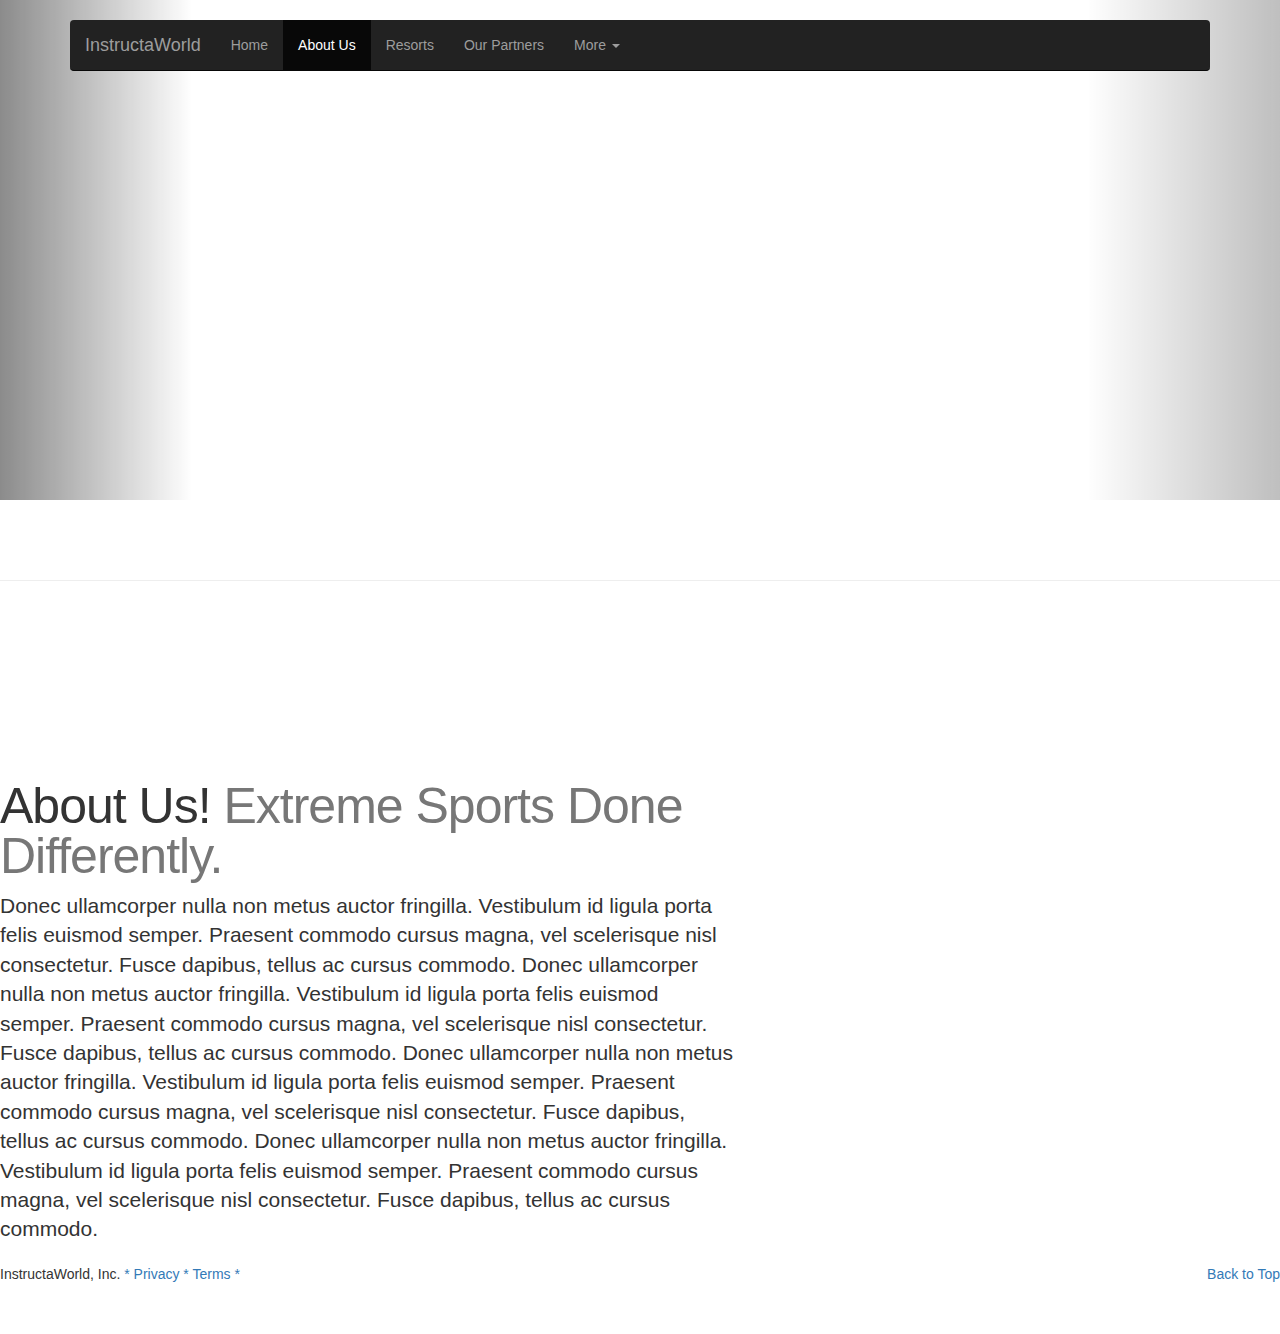
==== aboutus.html @ 67df26f2 "New pages" ====
<!DOCTYPE html>
<html lang="en">
  <head>
  
    <script type="text/JavaScript">
    </script>

  <meta charset="utf-8">
    <meta http-equiv="X-UA-Compatible" content="IE=edge">
    <meta name="viewport" content="width=device-width, initial-scale=1">
    <!-- The above 3 meta tags *must* come first in the head; any other head content must come *after* these tags -->
    <meta name="description" content="">
    <meta name="author" content="">
    <link rel="icon" href="../../favicon.ico">

    <title>InstructaWorld</title>

    <!-- Bootstrap core CSS -->
    <link href="aboutus.css" rel="stylesheet">


    <!-- HTML5 shim and Respond.js for IE8 support of HTML5 elements and media queries -->
    <!--[if lt IE 9]>
      <script src="https://oss.maxcdn.com/html5shiv/3.7.2/html5shiv.min.js"></script>
      <script src="https://oss.maxcdn.com/respond/1.4.2/respond.min.js"></script>
    <![endif]-->

    <!-- Custom styles for this template -->
    <link href="index.js" rel="javascript">
  </head>

<body>
    <div class="navbar-wrapper">
      <div class="container">

        <nav class="navbar navbar-inverse navbar-static-top">
          <div class="container">
            <div class="navbar-header">
              <button type="button" class="navbar-toggle collapsed" data-toggle="collapse" data-target="#navbar" aria-expanded="false" aria-controls="navbar">
                <span class="sr-only">InstructaWorld</span>
                <span class="icon-bar"></span>
                <span class="icon-bar"></span>
                <span class="icon-bar"></span>
              </button>
              <a class="navbar-brand" href="#">InstructaWorld</a>
            </div>
            <div id="navbar" class="navbar-collapse collapse">
              <ul class="nav navbar-nav">
                <li><a href="#home">Home</a></li>
                <li class="active"><a href="#about">About Us</a></li>
                <li><a href="#contact">Resorts</a></li>
                <li><a href="#contact">Our Partners</a></li>
                <li class="dropdown">
                  <a href="#" class="dropdown-toggle" data-toggle="dropdown" role="button" aria-haspopup="true" aria-expanded="false">More <span class="caret"></span></a>
                  <ul class="dropdown-menu">
                    <li><a href="#">Facebook</a></li>
                    <li><a href="#">Twitter</a></li>
                    <li><a href="#">Instagram</a></li>
                    <li role="separator" class="divider"></li>
                    <li class="dropdown-header">Navigate</li>
                    <li><a href="#">One</a></li>
                    <li><a href="#">Two</a></li>
                  </ul>
                </li>
              </ul>
            </div>
          </div>
        </nav>

      </div>
    </div>


    <!-- Carousel
    ================================================== -->
    <div id="myCarousel" class="carousel slide" data-ride="carousel">
      <!-- Indicators -->
      <ol class="carousel-indicators">
        <li data-target="#myCarousel" data-slide-to="0" class="active"></li>
        <li data-target="#myCarousel" data-slide-to="1"></li>
        <li data-target="#myCarousel" data-slide-to="2"></li>
      </ol>
      <div class="carousel-inner" role="listbox">
        <div class="item active">
          <img class="first-slide" src="data:image/gif;alpsimg.jpeg==" alt="First slide">
          <div class="container">
            <div class="carousel-caption">
              <h1>InstructaWorld</h1>
              <p>Join us and help disrupt and improve the way you find/book guides and instructors for adventure sports!</p>
              <p><a class="btn btn-lg btn-primary" href="#" role="button">Sign Up Today</a></p>
            </div>
          </div>
        </div>
        <div class="item">
          <img class="second-slide" src="[data-uri]" alt="Second slide">
          <div class="container">
            <div class="carousel-caption">
              <h1>Explore New Horizons.</h1>
              <p>Cras justo odio, dapibus ac facilisis in, egestas eget quam. Donec id elit non mi porta gravida at eget metus. Nullam id dolor id nibh ultricies vehicula ut id elit.</p>
              <p><a class="btn btn-lg btn-primary" href="#" role="button">Learn more</a></p>
            </div>
          </div>
        </div>
        <div class="item">
          <img class="third-slide" src="[data-uri]" alt="Third slide">
          <div class="container">
            <div class="carousel-caption">
              <h1>Book Today.</h1>
              <p>Cras justo odio, dapibus ac facilisis in, egestas eget quam. Donec id elit non mi porta gravida at eget metus. Nullam id dolor id nibh ultricies vehicula ut id elit.</p>
              <p><a class="btn btn-lg btn-primary" href="#" role="button">Browse gallery</a></p>
            </div>
          </div>
        </div>
      </div>
      <a class="left carousel-control" href="#myCarousel" role="button" data-slide="prev">
        <span class="glyphicon glyphicon-chevron-left" aria-hidden="true"></span>
        <span class="sr-only">Previous</span>
      </a>
      <a class="right carousel-control" href="#myCarousel" role="button" data-slide="next">
        <span class="glyphicon glyphicon-chevron-right" aria-hidden="true"></span>
        <span class="sr-only">Next</span>
      </a>
    </div>

    <!-- /.carousel -->


      <!-- START THE FEATURETTES -->

      <hr class="featurette-divider">

      <div class="row featurette">
        <div class="col-md-7">
          <h2 class="featurette-heading">About Us!<span class="text-muted"> Extreme Sports Done Differently.</span></h2>
          <p class="lead">Donec ullamcorper nulla non metus auctor fringilla. Vestibulum id ligula porta felis euismod semper. Praesent commodo cursus magna, vel scelerisque nisl consectetur. Fusce dapibus, tellus ac cursus commodo. Donec ullamcorper nulla non metus auctor fringilla. Vestibulum id ligula porta felis euismod semper. Praesent commodo cursus magna, vel scelerisque nisl consectetur. Fusce dapibus, tellus ac cursus commodo. Donec ullamcorper nulla non metus auctor fringilla. Vestibulum id ligula porta felis euismod semper. Praesent commodo cursus magna, vel scelerisque nisl consectetur. Fusce dapibus, tellus ac cursus commodo. Donec ullamcorper nulla non metus auctor fringilla. Vestibulum id ligula porta felis euismod semper. Praesent commodo cursus magna, vel scelerisque nisl consectetur. Fusce dapibus, tellus ac cursus commodo.</p>
        </div>
      </div>

      <!-- /END THE FEATURETTES -->


      <!-- FOOTER -->
      <footer>
        <p class="pull-right"><a href="#">Back to Top</a></p>
        <p>InstructaWorld, Inc. <a href="#"> * Privacy * </a><a href="#">Terms * </a></p>
      </footer>

    </div><!-- /.container -->


    <!-- Bootstrap core JavaScript
    ================================================== -->
    <!-- Placed at the end of the document so the pages load faster -->
    <script src="https://ajax.googleapis.com/ajax/libs/jquery/1.11.3/jquery.min.js"></script>
    <script>window.jQuery || document.write('<script src="../../assets/js/vendor/jquery.min.js"><\/script>')</script>
    <script src="../../dist/js/bootstrap.min.js"></script>
    <!-- Just to make our placeholder images work. Don't actually copy the next line! -->
    <script src="../../assets/js/vendor/holder.min.js"></script>
    <!-- IE10 viewport hack for Surface/desktop Windows 8 bug -->
    <script src="../../assets/js/ie10-viewport-bug-workaround.js"></script>
  

<svg xmlns="http://www.w3.org/2000/svg" width="500" height="500" viewBox="0 0 500 500" preserveAspectRatio="none" style="display: none; visibility: hidden; position: absolute; top: -100%; left: -100%;"><defs><style type="text/css"></style></defs><text x="0" y="25" style="font-weight:bold;font-size:25pt;font-family:Arial, Helvetica, Open Sans, sans-serif">500x500</text></svg>

  
  </body>


</html>
---- aboutus.css ----
/* GLOBAL STYLES
-------------------------------------------------- */
/* Padding below the footer and lighter body text */
h1 {
  
  background-color: #777;
}

body {
  padding-bottom: 40px;
  color: #777;
}


/* CUSTOMIZE THE NAVBAR
-------------------------------------------------- */

/* Special class on .container surrounding .navbar, used for positioning it into place. */
.o-formfield-size {

  position: center;
  border-color: #505050;
  border-width: 100;

}

.o-formfield-font {
  font-style: italic;
  font-style: bold;
}

.o-formfield-font1 {
  color: #3366FF;
}

.o-formfield-size1 {
  border-color: #3366FF;
}

.navbar-wrapper {
  position: absolute;
  top: 0;
  right: 0;
  left: 0;
  z-index: 20;
}

/* Flip around the padding for proper display in narrow viewports */
.navbar-wrapper > .container {
  padding-right: 0;
  padding-left: 0;
}
.navbar-wrapper .navbar {
  padding-right: 15px;
  padding-left: 15px;
}
.navbar-wrapper .navbar .container {
  width: auto;
}


/* CUSTOMIZE THE CAROUSEL
-------------------------------------------------- */

/* Carousel base class */
.carousel {
  height: 500px;
  margin-bottom: 60px;
}
/* Since positioning the image, we need to help out the caption */
.carousel-caption {
  z-index: 10;
}

/* Declare heights because of positioning of img element */

.carousel-inner > .item > img {
  position: absolute;
  top: 0;
  left: 0;
  min-width: 100%;
  height: 500px;
}


/* MARKETING CONTENT
-------------------------------------------------- */

/* Center align the text within the three columns below the carousel */
.marketing .col-lg-4 {
  margin-bottom: 20px;
  text-align: center;
}
.marketing h2 {
  font-weight: normal;
}
.marketing .col-lg-4 p {
  margin-right: 10px;
  margin-left: 10px;
}


/* Featurettes
------------------------- */

.featurette-divider {
  margin: 80px 0; /* Space out the Bootstrap <hr> more */
}

/* Thin out the marketing headings */
.featurette-heading {
  font-weight: 300;
  line-height: 1;
  letter-spacing: -1px;
}


/* RESPONSIVE CSS
-------------------------------------------------- */

@media (min-width: 768px) {
  /* Navbar positioning foo */
  .navbar-wrapper {
    margin-top: 20px;
  }
  .navbar-wrapper .container {
    padding-right: 15px;
    padding-left: 15px;
  }
  .navbar-wrapper .navbar {
    padding-right: 0;
    padding-left: 0;
  }

  /* The navbar becomes detached from the top, so we round the corners */
  .navbar-wrapper .navbar {
    border-radius: 4px;
  }

  /* Bump up size of carousel content */
  .carousel-caption p {
    margin-bottom: 20px;
    font-size: 21px;
    line-height: 1.4;
  }

  .featurette-heading {
    font-size: 50px;
  }
}

@media (min-width: 992px) {
  .featurette-heading {
    margin-top: 120px;
  }
}
/*!
 * IE10 viewport hack for Surface/desktop Windows 8 bug
 * Copyright 2014-2015 Twitter, Inc.
 * Licensed under MIT (https://github.com/twbs/bootstrap/blob/master/LICENSE)
 */

/*
 * See the Getting Started docs for more information:
 * http://getbootstrap.com/getting-started/#support-ie10-width
 */
@-webkit-viewport { width: device-width; }
@-moz-viewport    { width: device-width; }
@-ms-viewport     { width: device-width; }
@-o-viewport      { width: device-width; }
@viewport         { width: device-width; }
/*!
 * Bootstrap v3.3.6 (http://getbootstrap.com)
 * Copyright 2011-2015 Twitter, Inc.
 * Licensed under MIT (https://github.com/twbs/bootstrap/blob/master/LICENSE)
 */
/*! normalize.css v3.0.3 | MIT License | github.com/necolas/normalize.css */
html {
    font-family: sans-serif;
    -webkit-text-size-adjust: 100%;
    -ms-text-size-adjust: 100%
}

body {
    margin: 0
}

article, aside, details, figcaption, figure, footer, header, hgroup,
main, menu, nav, section, summary {
    display: block
}

audio, canvas, progress, video {
    display: inline-block;
    vertical-align: baseline
}

audio:not([controls]) {
    display: none;
    height: 0
}

[hidden], template {
    display: none
}

a {
    background-color: transparent
}

a:active, a:hover {
    outline: 0
}

abbr[title] {
    border-bottom: 1px dotted
}

b, strong {
    font-weight: 700
}

dfn {
    font-style: italic
}

h1 {
    margin: .67em 0;
    font-size: 2em
}

mark {
    color: #000;
    background: #ff0
}

small {
    font-size: 80%
}

sub, sup {
    position: relative;
    font-size: 75%;
    line-height: 0;
    vertical-align: baseline
}

sup {
    top: -.5em
}

sub {
    bottom: -.25em
}

img {
    border: 0
}

svg:not(:root) {
    overflow: hidden
}

figure {
    margin: 1em 40px
}

hr {
    height: 0;
    -webkit-box-sizing: content-box;
    -moz-box-sizing: content-box;
    box-sizing: content-box
}

pre {
    overflow: auto
}

code, kbd, pre, samp {
    font-family: monospace, monospace;
    font-size: 1em
}

button, input, optgroup, select, textarea {
    margin: 0;
    font: inherit;
    color: inherit
}

button {
    overflow: visible
}

button, select {
    text-transform: none
}

button, html input[type=button], input[type=reset], input[type=submit] {
    -webkit-appearance: button;
    cursor: pointer
}

button[disabled], html input[disabled] {
    cursor: default
}

button::-moz-focus-inner, input::-moz-focus-inner {
    padding: 0;
    border: 0
}

input {
    line-height: normal
}

input[type=checkbox], input[type=radio] {
    -webkit-box-sizing: border-box;
    -moz-box-sizing: border-box;
    box-sizing: border-box;
    padding: 0
}

input[type=number]::-webkit-inner-spin-button, input[type=number]::-webkit-outer-spin-button {
    height: auto
}

input[type=search] {
    -webkit-box-sizing: content-box;
    -moz-box-sizing: content-box;
    box-sizing: content-box;
    -webkit-appearance: textfield
}

input[type=search]::-webkit-search-cancel-button, input[type=search]::-webkit-search-decoration {
    -webkit-appearance: none
}

fieldset {
    padding: .35em .625em .75em;
    margin: 0 2px;
    border: 1px solid silver
}

legend {
    padding: 0;
    border: 0
}

textarea {
    overflow: auto
}

optgroup {
    font-weight: 700
}

table {
    border-spacing: 0;
    border-collapse: collapse
}

td, th {
    padding: 0
}

/*! Source: https://github.com/h5bp/html5-boilerplate/blob/master/src/css/main.css */
@media print {
    *,
    :after, :before {
        color: #000 !important;
        text-shadow: none !important;
        background: 0 0 !important;
        -webkit-box-shadow: none !important;
        box-shadow: none !important
    }

    a, a:visited {
        text-decoration: underline
    }

    a[href]:after {
        content: " (" attr(href) ")"
    }

    abbr[title]:after {
        content: " (" attr(title) ")"
    }

    a[href^="javascript:"]:after, a[href^="#"]:after {
        content: ""
    }

    blockquote, pre {
        border: 1px solid #999;
        page-break-inside: avoid
    }

    thead {
        display: table-header-group
    }

    img, tr {
        page-break-inside: avoid
    }

    img {
        max-width: 100% !important
    }

    h2, h3, p {
        orphans: 3;
        widows: 3
    }

    h2, h3 {
        page-break-after: avoid
    }

    .navbar {
        display: none
    }

    .btn>.caret, .dropup>.btn>.caret {
        border-top-color: #000 !important
    }

    .label {
        border: 1px solid #000
    }

    .table {
        border-collapse: collapse !important
    }

    .table td, .table th {
        background-color: #fff !important
    }

    .table-bordered td, .table-bordered th {
        border: 1px solid #ddd !important
    }
}

@font-face {
    font-family: 'Glyphicons Halflings';
    src: url(../fonts/glyphicons-halflings-regular.eot);
    src: url(../fonts/glyphicons-halflings-regular.eot?#iefix) format('embedded-opentype'), url(../fonts/glyphicons-halflings-regular.woff2) format('woff2'), url(../fonts/glyphicons-halflings-regular.woff) format('woff'), url(../fonts/glyphicons-halflings-regular.ttf) format('truetype'), url(../fonts/glyphicons-halflings-regular.svg#glyphicons_halflingsregular) format('svg')
}

.glyphicon {
    position: relative;
    top: 1px;
    display: inline-block;
    font-family: 'Glyphicons Halflings';
    font-style: normal;
    font-weight: 400;
    line-height: 1;
    -webkit-font-smoothing: antialiased;
    -moz-osx-font-smoothing: grayscale
}

.glyphicon-asterisk:before {
    content: "\002a"
}

.glyphicon-plus:before {
    content: "\002b"
}

.glyphicon-eur:before, .glyphicon-euro:before {
    content: "\20ac"
}

.glyphicon-minus:before {
    content: "\2212"
}

.glyphicon-cloud:before {
    content: "\2601"
}

.glyphicon-envelope:before {
    content: "\2709"
}

.glyphicon-pencil:before {
    content: "\270f"
}

.glyphicon-glass:before {
    content: "\e001"
}

.glyphicon-music:before {
    content: "\e002"
}

.glyphicon-search:before {
    content: "\e003"
}

.glyphicon-heart:before {
    content: "\e005"
}

.glyphicon-star:before {
    content: "\e006"
}

.glyphicon-star-empty:before {
    content: "\e007"
}

.glyphicon-user:before {
    content: "\e008"
}

.glyphicon-film:before {
    content: "\e009"
}

.glyphicon-th-large:before {
    content: "\e010"
}

.glyphicon-th:before {
    content: "\e011"
}

.glyphicon-th-list:before {
    content: "\e012"
}

.glyphicon-ok:before {
    content: "\e013"
}

.glyphicon-remove:before {
    content: "\e014"
}

.glyphicon-zoom-in:before {
    content: "\e015"
}

.glyphicon-zoom-out:before {
    content: "\e016"
}

.glyphicon-off:before {
    content: "\e017"
}

.glyphicon-signal:before {
    content: "\e018"
}

.glyphicon-cog:before {
    content: "\e019"
}

.glyphicon-trash:before {
    content: "\e020"
}

.glyphicon-home:before {
    content: "\e021"
}

.glyphicon-file:before {
    content: "\e022"
}

.glyphicon-time:before {
    content: "\e023"
}

.glyphicon-road:before {
    content: "\e024"
}

.glyphicon-download-alt:before {
    content: "\e025"
}

.glyphicon-download:before {
    content: "\e026"
}

.glyphicon-upload:before {
    content: "\e027"
}

.glyphicon-inbox:before {
    content: "\e028"
}

.glyphicon-play-circle:before {
    content: "\e029"
}

.glyphicon-repeat:before {
    content: "\e030"
}

.glyphicon-refresh:before {
    content: "\e031"
}

.glyphicon-list-alt:before {
    content: "\e032"
}

.glyphicon-lock:before {
    content: "\e033"
}

.glyphicon-flag:before {
    content: "\e034"
}

.glyphicon-headphones:before {
    content: "\e035"
}

.glyphicon-volume-off:before {
    content: "\e036"
}

.glyphicon-volume-down:before {
    content: "\e037"
}

.glyphicon-volume-up:before {
    content: "\e038"
}

.glyphicon-qrcode:before {
    content: "\e039"
}

.glyphicon-barcode:before {
    content: "\e040"
}

.glyphicon-tag:before {
    content: "\e041"
}

.glyphicon-tags:before {
    content: "\e042"
}

.glyphicon-book:before {
    content: "\e043"
}

.glyphicon-bookmark:before {
    content: "\e044"
}

.glyphicon-print:before {
    content: "\e045"
}

.glyphicon-camera:before {
    content: "\e046"
}

.glyphicon-font:before {
    content: "\e047"
}

.glyphicon-bold:before {
    content: "\e048"
}

.glyphicon-italic:before {
    content: "\e049"
}

.glyphicon-text-height:before {
    content: "\e050"
}

.glyphicon-text-width:before {
    content: "\e051"
}

.glyphicon-align-left:before {
    content: "\e052"
}

.glyphicon-align-center:before {
    content: "\e053"
}

.glyphicon-align-right:before {
    content: "\e054"
}

.glyphicon-align-justify:before {
    content: "\e055"
}

.glyphicon-list:before {
    content: "\e056"
}

.glyphicon-indent-left:before {
    content: "\e057"
}

.glyphicon-indent-right:before {
    content: "\e058"
}

.glyphicon-facetime-video:before {
    content: "\e059"
}

.glyphicon-picture:before {
    content: "\e060"
}

.glyphicon-map-marker:before {
    content: "\e062"
}

.glyphicon-adjust:before {
    content: "\e063"
}

.glyphicon-tint:before {
    content: "\e064"
}

.glyphicon-edit:before {
    content: "\e065"
}

.glyphicon-share:before {
    content: "\e066"
}

.glyphicon-check:before {
    content: "\e067"
}

.glyphicon-move:before {
    content: "\e068"
}

.glyphicon-step-backward:before {
    content: "\e069"
}

.glyphicon-fast-backward:before {
    content: "\e070"
}

.glyphicon-backward:before {
    content: "\e071"
}

.glyphicon-play:before {
    content: "\e072"
}

.glyphicon-pause:before {
    content: "\e073"
}

.glyphicon-stop:before {
    content: "\e074"
}

.glyphicon-forward:before {
    content: "\e075"
}

.glyphicon-fast-forward:before {
    content: "\e076"
}

.glyphicon-step-forward:before {
    content: "\e077"
}

.glyphicon-eject:before {
    content: "\e078"
}

.glyphicon-chevron-left:before {
    content: "\e079"
}

.glyphicon-chevron-right:before {
    content: "\e080"
}

.glyphicon-plus-sign:before {
    content: "\e081"
}

.glyphicon-minus-sign:before {
    content: "\e082"
}

.glyphicon-remove-sign:before {
    content: "\e083"
}

.glyphicon-ok-sign:before {
    content: "\e084"
}

.glyphicon-question-sign:before {
    content: "\e085"
}

.glyphicon-info-sign:before {
    content: "\e086"
}

.glyphicon-screenshot:before {
    content: "\e087"
}

.glyphicon-remove-circle:before {
    content: "\e088"
}

.glyphicon-ok-circle:before {
    content: "\e089"
}

.glyphicon-ban-circle:before {
    content: "\e090"
}

.glyphicon-arrow-left:before {
    content: "\e091"
}

.glyphicon-arrow-right:before {
    content: "\e092"
}

.glyphicon-arrow-up:before {
    content: "\e093"
}

.glyphicon-arrow-down:before {
    content: "\e094"
}

.glyphicon-share-alt:before {
    content: "\e095"
}

.glyphicon-resize-full:before {
    content: "\e096"
}

.glyphicon-resize-small:before {
    content: "\e097"
}

.glyphicon-exclamation-sign:before {
    content: "\e101"
}

.glyphicon-gift:before {
    content: "\e102"
}

.glyphicon-leaf:before {
    content: "\e103"
}

.glyphicon-fire:before {
    content: "\e104"
}

.glyphicon-eye-open:before {
    content: "\e105"
}

.glyphicon-eye-close:before {
    content: "\e106"
}

.glyphicon-warning-sign:before {
    content: "\e107"
}

.glyphicon-plane:before {
    content: "\e108"
}

.glyphicon-calendar:before {
    content: "\e109"
}

.glyphicon-random:before {
    content: "\e110"
}

.glyphicon-comment:before {
    content: "\e111"
}

.glyphicon-magnet:before {
    content: "\e112"
}

.glyphicon-chevron-up:before {
    content: "\e113"
}

.glyphicon-chevron-down:before {
    content: "\e114"
}

.glyphicon-retweet:before {
    content: "\e115"
}

.glyphicon-shopping-cart:before {
    content: "\e116"
}

.glyphicon-folder-close:before {
    content: "\e117"
}

.glyphicon-folder-open:before {
    content: "\e118"
}

.glyphicon-resize-vertical:before {
    content: "\e119"
}

.glyphicon-resize-horizontal:before {
    content: "\e120"
}

.glyphicon-hdd:before {
    content: "\e121"
}

.glyphicon-bullhorn:before {
    content: "\e122"
}

.glyphicon-bell:before {
    content: "\e123"
}

.glyphicon-certificate:before {
    content: "\e124"
}

.glyphicon-thumbs-up:before {
    content: "\e125"
}

.glyphicon-thumbs-down:before {
    content: "\e126"
}

.glyphicon-hand-right:before {
    content: "\e127"
}

.glyphicon-hand-left:before {
    content: "\e128"
}

.glyphicon-hand-up:before {
    content: "\e129"
}

.glyphicon-hand-down:before {
    content: "\e130"
}

.glyphicon-circle-arrow-right:before {
    content: "\e131"
}

.glyphicon-circle-arrow-left:before {
    content: "\e132"
}

.glyphicon-circle-arrow-up:before {
    content: "\e133"
}

.glyphicon-circle-arrow-down:before {
    content: "\e134"
}

.glyphicon-globe:before {
    content: "\e135"
}

.glyphicon-wrench:before {
    content: "\e136"
}

.glyphicon-tasks:before {
    content: "\e137"
}

.glyphicon-filter:before {
    content: "\e138"
}

.glyphicon-briefcase:before {
    content: "\e139"
}

.glyphicon-fullscreen:before {
    content: "\e140"
}

.glyphicon-dashboard:before {
    content: "\e141"
}

.glyphicon-paperclip:before {
    content: "\e142"
}

.glyphicon-heart-empty:before {
    content: "\e143"
}

.glyphicon-link:before {
    content: "\e144"
}

.glyphicon-phone:before {
    content: "\e145"
}

.glyphicon-pushpin:before {
    content: "\e146"
}

.glyphicon-usd:before {
    content: "\e148"
}

.glyphicon-gbp:before {
    content: "\e149"
}

.glyphicon-sort:before {
    content: "\e150"
}

.glyphicon-sort-by-alphabet:before {
    content: "\e151"
}

.glyphicon-sort-by-alphabet-alt:before {
    content: "\e152"
}

.glyphicon-sort-by-order:before {
    content: "\e153"
}

.glyphicon-sort-by-order-alt:before {
    content: "\e154"
}

.glyphicon-sort-by-attributes:before {
    content: "\e155"
}

.glyphicon-sort-by-attributes-alt:before {
    content: "\e156"
}

.glyphicon-unchecked:before {
    content: "\e157"
}

.glyphicon-expand:before {
    content: "\e158"
}

.glyphicon-collapse-down:before {
    content: "\e159"
}

.glyphicon-collapse-up:before {
    content: "\e160"
}

.glyphicon-log-in:before {
    content: "\e161"
}

.glyphicon-flash:before {
    content: "\e162"
}

.glyphicon-log-out:before {
    content: "\e163"
}

.glyphicon-new-window:before {
    content: "\e164"
}

.glyphicon-record:before {
    content: "\e165"
}

.glyphicon-save:before {
    content: "\e166"
}

.glyphicon-open:before {
    content: "\e167"
}

.glyphicon-saved:before {
    content: "\e168"
}

.glyphicon-import:before {
    content: "\e169"
}

.glyphicon-export:before {
    content: "\e170"
}

.glyphicon-send:before {
    content: "\e171"
}

.glyphicon-floppy-disk:before {
    content: "\e172"
}

.glyphicon-floppy-saved:before {
    content: "\e173"
}

.glyphicon-floppy-remove:before {
    content: "\e174"
}

.glyphicon-floppy-save:before {
    content: "\e175"
}

.glyphicon-floppy-open:before {
    content: "\e176"
}

.glyphicon-credit-card:before {
    content: "\e177"
}

.glyphicon-transfer:before {
    content: "\e178"
}

.glyphicon-cutlery:before {
    content: "\e179"
}

.glyphicon-header:before {
    content: "\e180"
}

.glyphicon-compressed:before {
    content: "\e181"
}

.glyphicon-earphone:before {
    content: "\e182"
}

.glyphicon-phone-alt:before {
    content: "\e183"
}

.glyphicon-tower:before {
    content: "\e184"
}

.glyphicon-stats:before {
    content: "\e185"
}

.glyphicon-sd-video:before {
    content: "\e186"
}

.glyphicon-hd-video:before {
    content: "\e187"
}

.glyphicon-subtitles:before {
    content: "\e188"
}

.glyphicon-sound-stereo:before {
    content: "\e189"
}

.glyphicon-sound-dolby:before {
    content: "\e190"
}

.glyphicon-sound-5-1:before {
    content: "\e191"
}

.glyphicon-sound-6-1:before {
    content: "\e192"
}

.glyphicon-sound-7-1:before {
    content: "\e193"
}

.glyphicon-copyright-mark:before {
    content: "\e194"
}

.glyphicon-registration-mark:before {
    content: "\e195"
}

.glyphicon-cloud-download:before {
    content: "\e197"
}

.glyphicon-cloud-upload:before {
    content: "\e198"
}

.glyphicon-tree-conifer:before {
    content: "\e199"
}

.glyphicon-tree-deciduous:before {
    content: "\e200"
}

.glyphicon-cd:before {
    content: "\e201"
}

.glyphicon-save-file:before {
    content: "\e202"
}

.glyphicon-open-file:before {
    content: "\e203"
}

.glyphicon-level-up:before {
    content: "\e204"
}

.glyphicon-copy:before {
    content: "\e205"
}

.glyphicon-paste:before {
    content: "\e206"
}

.glyphicon-alert:before {
    content: "\e209"
}

.glyphicon-equalizer:before {
    content: "\e210"
}

.glyphicon-king:before {
    content: "\e211"
}

.glyphicon-queen:before {
    content: "\e212"
}

.glyphicon-pawn:before {
    content: "\e213"
}

.glyphicon-bishop:before {
    content: "\e214"
}

.glyphicon-knight:before {
    content: "\e215"
}

.glyphicon-baby-formula:before {
    content: "\e216"
}

.glyphicon-tent:before {
    content: "\26fa"
}

.glyphicon-blackboard:before {
    content: "\e218"
}

.glyphicon-bed:before {
    content: "\e219"
}

.glyphicon-apple:before {
    content: "\f8ff"
}

.glyphicon-erase:before {
    content: "\e221"
}

.glyphicon-hourglass:before {
    content: "\231b"
}

.glyphicon-lamp:before {
    content: "\e223"
}

.glyphicon-duplicate:before {
    content: "\e224"
}

.glyphicon-piggy-bank:before {
    content: "\e225"
}

.glyphicon-scissors:before {
    content: "\e226"
}

.glyphicon-bitcoin:before {
    content: "\e227"
}

.glyphicon-btc:before {
    content: "\e227"
}

.glyphicon-xbt:before {
    content: "\e227"
}

.glyphicon-yen:before {
    content: "\00a5"
}

.glyphicon-jpy:before {
    content: "\00a5"
}

.glyphicon-ruble:before {
    content: "\20bd"
}

.glyphicon-rub:before {
    content: "\20bd"
}

.glyphicon-scale:before {
    content: "\e230"
}

.glyphicon-ice-lolly:before {
    content: "\e231"
}

.glyphicon-ice-lolly-tasted:before {
    content: "\e232"
}

.glyphicon-education:before {
    content: "\e233"
}

.glyphicon-option-horizontal:before {
    content: "\e234"
}

.glyphicon-option-vertical:before {
    content: "\e235"
}

.glyphicon-menu-hamburger:before {
    content: "\e236"
}

.glyphicon-modal-window:before {
    content: "\e237"
}

.glyphicon-oil:before {
    content: "\e238"
}

.glyphicon-grain:before {
    content: "\e239"
}

.glyphicon-sunglasses:before {
    content: "\e240"
}

.glyphicon-text-size:before {
    content: "\e241"
}

.glyphicon-text-color:before {
    content: "\e242"
}

.glyphicon-text-background:before {
    content: "\e243"
}

.glyphicon-object-align-top:before {
    content: "\e244"
}

.glyphicon-object-align-bottom:before {
    content: "\e245"
}

.glyphicon-object-align-horizontal:before {
    content: "\e246"
}

.glyphicon-object-align-left:before {
    content: "\e247"
}

.glyphicon-object-align-vertical:before {
    content: "\e248"
}

.glyphicon-object-align-right:before {
    content: "\e249"
}

.glyphicon-triangle-right:before {
    content: "\e250"
}

.glyphicon-triangle-left:before {
    content: "\e251"
}

.glyphicon-triangle-bottom:before {
    content: "\e252"
}

.glyphicon-triangle-top:before {
    content: "\e253"
}

.glyphicon-console:before {
    content: "\e254"
}

.glyphicon-superscript:before {
    content: "\e255"
}

.glyphicon-subscript:before {
    content: "\e256"
}

.glyphicon-menu-left:before {
    content: "\e257"
}

.glyphicon-menu-right:before {
    content: "\e258"
}

.glyphicon-menu-down:before {
    content: "\e259"
}

.glyphicon-menu-up:before {
    content: "\e260"
}

* {
    -webkit-box-sizing: border-box;
    -moz-box-sizing: border-box;
    box-sizing: border-box
}

:after, :before {
    -webkit-box-sizing: border-box;
    -moz-box-sizing: border-box;
    box-sizing: border-box
}

html {
    font-size: 10px;
    -webkit-tap-highlight-color: rgba(0, 0, 0, 0)
}

body {
    font-family: "Helvetica Neue", Helvetica, Arial, sans-serif;
    font-size: 14px;
    line-height: 1.42857143;
    color: #333;
    background-color: #fff
}

button, input, select, textarea {
    font-family: inherit;
    font-size: inherit;
    line-height: inherit
}

a {
    color: #337ab7;
    text-decoration: none
}

a:focus, a:hover {
    color: #23527c;
    text-decoration: underline
}

a:focus {
    outline: thin dotted;
    outline: 5px auto -webkit-focus-ring-color;
    outline-offset: -2px
}

figure {
    margin: 0
}

img {
    vertical-align: middle
}

.carousel-inner>.item>a>img, .carousel-inner>.item>img, .img-responsive,
.thumbnail a>img, .thumbnail>img {
    display: block;
    max-width: 100%;
    height: auto
}

.img-rounded {
    border-radius: 6px
}

.img-thumbnail {
    display: inline-block;
    max-width: 100%;
    height: auto;
    padding: 4px;
    line-height: 1.42857143;
    background-color: #fff;
    border: 1px solid #ddd;
    border-radius: 4px;
    -webkit-transition: all .2s ease-in-out;
    -o-transition: all .2s ease-in-out;
    transition: all .2s ease-in-out
}

.img-circle {
    border-radius: 50%
}

hr {
    margin-top: 20px;
    margin-bottom: 20px;
    border: 0;
    border-top: 1px solid #eee
}

.sr-only {
    position: absolute;
    width: 1px;
    height: 1px;
    padding: 0;
    margin: -1px;
    overflow: hidden;
    clip: rect(0, 0, 0, 0);
    border: 0
}

.sr-only-focusable:active, .sr-only-focusable:focus {
    position: static;
    width: auto;
    height: auto;
    margin: 0;
    overflow: visible;
    clip: auto
}

[role=button] {
    cursor: pointer
}

.h1, .h2, .h3, .h4, .h5, .h6, h1, h2, h3, h4, h5, h6 {
    font-family: inherit;
    font-weight: 500;
    line-height: 1.1;
    color: inherit
}

.h1 .small, .h1 small, .h2 .small, .h2 small, .h3 .small, .h3 small, .h4 .small,
.h4 small, .h5 .small, .h5 small, .h6 .small, .h6 small, h1 .small, h1 small,
h2 .small, h2 small, h3 .small, h3 small, h4 .small, h4 small, h5 .small, h5 small,
h6 .small, h6 small {
    font-weight: 400;
    line-height: 1;
    color: #777
}

.h1, .h2, .h3, h1, h2, h3 {
    margin-top: 20px;
    margin-bottom: 10px
}

.h1 .small, .h1 small, .h2 .small, .h2 small, .h3 .small, .h3 small, h1 .small,
h1 small, h2 .small, h2 small, h3 .small, h3 small {
    font-size: 65%
}

.h4, .h5, .h6, h4, h5, h6 {
    margin-top: 10px;
    margin-bottom: 10px
}

.h4 .small, .h4 small, .h5 .small, .h5 small, .h6 .small, .h6 small, h4 .small,
h4 small, h5 .small, h5 small, h6 .small, h6 small {
    font-size: 75%
}

.h1, h1 {
    font-size: 36px
}

.h2, h2 {
    font-size: 30px
}

.h3, h3 {
    font-size: 24px
}

.h4, h4 {
    font-size: 18px
}

.h5, h5 {
    font-size: 14px
}

.h6, h6 {
    font-size: 12px
}

p {
    margin: 0 0 10px
}

.lead {
    margin-bottom: 20px;
    font-size: 16px;
    font-weight: 300;
    line-height: 1.4
}

@media (min-width:768px) {
    .lead {
        font-size: 21px
    }
}

.small, small {
    font-size: 85%
}

.mark, mark {
    padding: .2em;
    background-color: #fcf8e3
}

.text-left {
    text-align: left
}

.text-right {
    text-align: right
}

.text-center {
    text-align: center
}

.text-justify {
    text-align: justify
}

.text-nowrap {
    white-space: nowrap
}

.text-lowercase {
    text-transform: lowercase
}

.text-uppercase {
    text-transform: uppercase
}

.text-capitalize {
    text-transform: capitalize
}

.text-muted {
    color: #777
}

.text-primary {
    color: #337ab7
}

a.text-primary:focus, a.text-primary:hover {
    color: #286090
}

.text-success {
    color: #3c763d
}

a.text-success:focus, a.text-success:hover {
    color: #2b542c
}

.text-info {
    color: #31708f
}

a.text-info:focus, a.text-info:hover {
    color: #245269
}

.text-warning {
    color: #8a6d3b
}

a.text-warning:focus, a.text-warning:hover {
    color: #66512c
}

.text-danger {
    color: #a94442
}

a.text-danger:focus, a.text-danger:hover {
    color: #843534
}

.bg-primary {
    color: #fff;
    background-color: #337ab7
}

a.bg-primary:focus, a.bg-primary:hover {
    background-color: #286090
}

.bg-success {
    background-color: #dff0d8
}

a.bg-success:focus, a.bg-success:hover {
    background-color: #c1e2b3
}

.bg-info {
    background-color: #d9edf7
}

a.bg-info:focus, a.bg-info:hover {
    background-color: #afd9ee
}

.bg-warning {
    background-color: #fcf8e3
}

a.bg-warning:focus, a.bg-warning:hover {
    background-color: #f7ecb5
}

.bg-danger {
    background-color: #f2dede
}

a.bg-danger:focus, a.bg-danger:hover {
    background-color: #e4b9b9
}

.page-header {
    padding-bottom: 9px;
    margin: 40px 0 20px;
    border-bottom: 1px solid #eee
}

ol, ul {
    margin-top: 0;
    margin-bottom: 10px
}

ol ol, ol ul, ul ol, ul ul {
    margin-bottom: 0
}

.list-unstyled {
    padding-left: 0;
    list-style: none
}

.list-inline {
    padding-left: 0;
    margin-left: -5px;
    list-style: none
}

.list-inline>li {
    display: inline-block;
    padding-right: 5px;
    padding-left: 5px
}

dl {
    margin-top: 0;
    margin-bottom: 20px
}

dd, dt {
    line-height: 1.42857143
}

dt {
    font-weight: 700
}

dd {
    margin-left: 0
}

@media (min-width:768px) {
    .dl-horizontal dt {
        float: left;
        width: 160px;
        overflow: hidden;
        clear: left;
        text-align: right;
        text-overflow: ellipsis;
        white-space: nowrap
    }

    .dl-horizontal dd {
        margin-left: 180px
    }
}

abbr[data-original-title], abbr[title] {
    cursor: help;
    border-bottom: 1px dotted #777
}

.initialism {
    font-size: 90%;
    text-transform: uppercase
}

blockquote {
    padding: 10px 20px;
    margin: 0 0 20px;
    font-size: 17.5px;
    border-left: 5px solid #eee
}

blockquote ol:last-child, blockquote p:last-child, blockquote ul:last-child {
    margin-bottom: 0
}

blockquote .small, blockquote footer, blockquote small {
    display: block;
    font-size: 80%;
    line-height: 1.42857143;
    color: #777
}

blockquote .small:before, blockquote footer:before, blockquote small:before {
    content: '\2014 \00A0'
}

.blockquote-reverse, blockquote.pull-right {
    padding-right: 15px;
    padding-left: 0;
    text-align: right;
    border-right: 5px solid #eee;
    border-left: 0
}

.blockquote-reverse .small:before, .blockquote-reverse footer:before, .blockquote-reverse small:before, blockquote.pull-right .small:before, blockquote.pull-right footer:before, blockquote.pull-right small:before {
    content: ''
}

.blockquote-reverse .small:after, .blockquote-reverse footer:after, .blockquote-reverse small:after, blockquote.pull-right .small:after, blockquote.pull-right footer:after, blockquote.pull-right small:after {
    content: '\00A0 \2014'
}

address {
    margin-bottom: 20px;
    font-style: normal;
    line-height: 1.42857143
}

code, kbd, pre, samp {
    font-family: Menlo, Monaco, Consolas, "Courier New", monospace
}

code {
    padding: 2px 4px;
    font-size: 90%;
    color: #c7254e;
    background-color: #f9f2f4;
    border-radius: 4px
}

kbd {
    padding: 2px 4px;
    font-size: 90%;
    color: #fff;
    background-color: #333;
    border-radius: 3px;
    -webkit-box-shadow: inset 0 -1px 0 rgba(0, 0, 0, .25);
    box-shadow: inset 0 -1px 0 rgba(0, 0, 0, .25)
}

kbd kbd {
    padding: 0;
    font-size: 100%;
    font-weight: 700;
    -webkit-box-shadow: none;
    box-shadow: none
}

pre {
    display: block;
    padding: 9.5px;
    margin: 0 0 10px;
    font-size: 13px;
    line-height: 1.42857143;
    color: #333;
    word-break: break-all;
    word-wrap: break-word;
    background-color: #f5f5f5;
    border: 1px solid #ccc;
    border-radius: 4px
}

pre code {
    padding: 0;
    font-size: inherit;
    color: inherit;
    white-space: pre-wrap;
    background-color: transparent;
    border-radius: 0
}

.pre-scrollable {
    max-height: 340px;
    overflow-y: scroll
}

.container {
    padding-right: 15px;
    padding-left: 15px;
    margin-right: auto;
    margin-left: auto
}

@media (min-width:768px) {
    .container {
        width: 750px
    }
}

@media (min-width:992px) {
    .container {
        width: 970px
    }
}

@media (min-width:1200px) {
    .container {
        width: 1170px
    }
}

.container-fluid {
    padding-right: 15px;
    padding-left: 15px;
    margin-right: auto;
    margin-left: auto
}

.row {
    margin-right: -15px;
    margin-left: -15px
}

.col-lg-1, .col-lg-10, .col-lg-11, .col-lg-12, .col-lg-2, .col-lg-3,
.col-lg-4, .col-lg-5, .col-lg-6, .col-lg-7, .col-lg-8, .col-lg-9, .col-md-1,
.col-md-10, .col-md-11, .col-md-12, .col-md-2, .col-md-3, .col-md-4,
.col-md-5, .col-md-6, .col-md-7, .col-md-8, .col-md-9, .col-sm-1, .col-sm-10,
.col-sm-11, .col-sm-12, .col-sm-2, .col-sm-3, .col-sm-4, .col-sm-5,
.col-sm-6, .col-sm-7, .col-sm-8, .col-sm-9, .col-xs-1, .col-xs-10,
.col-xs-11, .col-xs-12, .col-xs-2, .col-xs-3, .col-xs-4, .col-xs-5,
.col-xs-6, .col-xs-7, .col-xs-8, .col-xs-9 {
    position: relative;
    min-height: 1px;
    padding-right: 15px;
    padding-left: 15px
}

.col-xs-1, .col-xs-10, .col-xs-11, .col-xs-12, .col-xs-2, .col-xs-3,
.col-xs-4, .col-xs-5, .col-xs-6, .col-xs-7, .col-xs-8, .col-xs-9 {
    float: left
}

.col-xs-12 {
    width: 100%
}

.col-xs-11 {
    width: 91.66666667%
}

.col-xs-10 {
    width: 83.33333333%
}

.col-xs-9 {
    width: 75%
}

.col-xs-8 {
    width: 66.66666667%
}

.col-xs-7 {
    width: 58.33333333%
}

.col-xs-6 {
    width: 50%
}

.col-xs-5 {
    width: 41.66666667%
}

.col-xs-4 {
    width: 33.33333333%
}

.col-xs-3 {
    width: 25%
}

.col-xs-2 {
    width: 16.66666667%
}

.col-xs-1 {
    width: 8.33333333%
}

.col-xs-pull-12 {
    right: 100%
}

.col-xs-pull-11 {
    right: 91.66666667%
}

.col-xs-pull-10 {
    right: 83.33333333%
}

.col-xs-pull-9 {
    right: 75%
}

.col-xs-pull-8 {
    right: 66.66666667%
}

.col-xs-pull-7 {
    right: 58.33333333%
}

.col-xs-pull-6 {
    right: 50%
}

.col-xs-pull-5 {
    right: 41.66666667%
}

.col-xs-pull-4 {
    right: 33.33333333%
}

.col-xs-pull-3 {
    right: 25%
}

.col-xs-pull-2 {
    right: 16.66666667%
}

.col-xs-pull-1 {
    right: 8.33333333%
}

.col-xs-pull-0 {
    right: auto
}

.col-xs-push-12 {
    left: 100%
}

.col-xs-push-11 {
    left: 91.66666667%
}

.col-xs-push-10 {
    left: 83.33333333%
}

.col-xs-push-9 {
    left: 75%
}

.col-xs-push-8 {
    left: 66.66666667%
}

.col-xs-push-7 {
    left: 58.33333333%
}

.col-xs-push-6 {
    left: 50%
}

.col-xs-push-5 {
    left: 41.66666667%
}

.col-xs-push-4 {
    left: 33.33333333%
}

.col-xs-push-3 {
    left: 25%
}

.col-xs-push-2 {
    left: 16.66666667%
}

.col-xs-push-1 {
    left: 8.33333333%
}

.col-xs-push-0 {
    left: auto
}

.col-xs-offset-12 {
    margin-left: 100%
}

.col-xs-offset-11 {
    margin-left: 91.66666667%
}

.col-xs-offset-10 {
    margin-left: 83.33333333%
}

.col-xs-offset-9 {
    margin-left: 75%
}

.col-xs-offset-8 {
    margin-left: 66.66666667%
}

.col-xs-offset-7 {
    margin-left: 58.33333333%
}

.col-xs-offset-6 {
    margin-left: 50%
}

.col-xs-offset-5 {
    margin-left: 41.66666667%
}

.col-xs-offset-4 {
    margin-left: 33.33333333%
}

.col-xs-offset-3 {
    margin-left: 25%
}

.col-xs-offset-2 {
    margin-left: 16.66666667%
}

.col-xs-offset-1 {
    margin-left: 8.33333333%
}

.col-xs-offset-0 {
    margin-left: 0
}

@media (min-width:768px) {
    .col-sm-1, .col-sm-10, .col-sm-11, .col-sm-12, .col-sm-2, .col-sm-3,
    .col-sm-4, .col-sm-5, .col-sm-6, .col-sm-7, .col-sm-8, .col-sm-9 {
        float: left
    }

    .col-sm-12 {
        width: 100%
    }

    .col-sm-11 {
        width: 91.66666667%
    }

    .col-sm-10 {
        width: 83.33333333%
    }

    .col-sm-9 {
        width: 75%
    }

    .col-sm-8 {
        width: 66.66666667%
    }

    .col-sm-7 {
        width: 58.33333333%
    }

    .col-sm-6 {
        width: 50%
    }

    .col-sm-5 {
        width: 41.66666667%
    }

    .col-sm-4 {
        width: 33.33333333%
    }

    .col-sm-3 {
        width: 25%
    }

    .col-sm-2 {
        width: 16.66666667%
    }

    .col-sm-1 {
        width: 8.33333333%
    }

    .col-sm-pull-12 {
        right: 100%
    }

    .col-sm-pull-11 {
        right: 91.66666667%
    }

    .col-sm-pull-10 {
        right: 83.33333333%
    }

    .col-sm-pull-9 {
        right: 75%
    }

    .col-sm-pull-8 {
        right: 66.66666667%
    }

    .col-sm-pull-7 {
        right: 58.33333333%
    }

    .col-sm-pull-6 {
        right: 50%
    }

    .col-sm-pull-5 {
        right: 41.66666667%
    }

    .col-sm-pull-4 {
        right: 33.33333333%
    }

    .col-sm-pull-3 {
        right: 25%
    }

    .col-sm-pull-2 {
        right: 16.66666667%
    }

    .col-sm-pull-1 {
        right: 8.33333333%
    }

    .col-sm-pull-0 {
        right: auto
    }

    .col-sm-push-12 {
        left: 100%
    }

    .col-sm-push-11 {
        left: 91.66666667%
    }

    .col-sm-push-10 {
        left: 83.33333333%
    }

    .col-sm-push-9 {
        left: 75%
    }

    .col-sm-push-8 {
        left: 66.66666667%
    }

    .col-sm-push-7 {
        left: 58.33333333%
    }

    .col-sm-push-6 {
        left: 50%
    }

    .col-sm-push-5 {
        left: 41.66666667%
    }

    .col-sm-push-4 {
        left: 33.33333333%
    }

    .col-sm-push-3 {
        left: 25%
    }

    .col-sm-push-2 {
        left: 16.66666667%
    }

    .col-sm-push-1 {
        left: 8.33333333%
    }

    .col-sm-push-0 {
        left: auto
    }

    .col-sm-offset-12 {
        margin-left: 100%
    }

    .col-sm-offset-11 {
        margin-left: 91.66666667%
    }

    .col-sm-offset-10 {
        margin-left: 83.33333333%
    }

    .col-sm-offset-9 {
        margin-left: 75%
    }

    .col-sm-offset-8 {
        margin-left: 66.66666667%
    }

    .col-sm-offset-7 {
        margin-left: 58.33333333%
    }

    .col-sm-offset-6 {
        margin-left: 50%
    }

    .col-sm-offset-5 {
        margin-left: 41.66666667%
    }

    .col-sm-offset-4 {
        margin-left: 33.33333333%
    }

    .col-sm-offset-3 {
        margin-left: 25%
    }

    .col-sm-offset-2 {
        margin-left: 16.66666667%
    }

    .col-sm-offset-1 {
        margin-left: 8.33333333%
    }

    .col-sm-offset-0 {
        margin-left: 0
    }
}

@media (min-width:992px) {
    .col-md-1, .col-md-10, .col-md-11, .col-md-12, .col-md-2, .col-md-3,
    .col-md-4, .col-md-5, .col-md-6, .col-md-7, .col-md-8, .col-md-9 {
        float: left
    }

    .col-md-12 {
        width: 100%
    }

    .col-md-11 {
        width: 91.66666667%
    }

    .col-md-10 {
        width: 83.33333333%
    }

    .col-md-9 {
        width: 75%
    }

    .col-md-8 {
        width: 66.66666667%
    }

    .col-md-7 {
        width: 58.33333333%
    }

    .col-md-6 {
        width: 50%
    }

    .col-md-5 {
        width: 41.66666667%
    }

    .col-md-4 {
        width: 33.33333333%
    }

    .col-md-3 {
        width: 25%
    }

    .col-md-2 {
        width: 16.66666667%
    }

    .col-md-1 {
        width: 8.33333333%
    }

    .col-md-pull-12 {
        right: 100%
    }

    .col-md-pull-11 {
        right: 91.66666667%
    }

    .col-md-pull-10 {
        right: 83.33333333%
    }

    .col-md-pull-9 {
        right: 75%
    }

    .col-md-pull-8 {
        right: 66.66666667%
    }

    .col-md-pull-7 {
        right: 58.33333333%
    }

    .col-md-pull-6 {
        right: 50%
    }

    .col-md-pull-5 {
        right: 41.66666667%
    }

    .col-md-pull-4 {
        right: 33.33333333%
    }

    .col-md-pull-3 {
        right: 25%
    }

    .col-md-pull-2 {
        right: 16.66666667%
    }

    .col-md-pull-1 {
        right: 8.33333333%
    }

    .col-md-pull-0 {
        right: auto
    }

    .col-md-push-12 {
        left: 100%
    }

    .col-md-push-11 {
        left: 91.66666667%
    }

    .col-md-push-10 {
        left: 83.33333333%
    }

    .col-md-push-9 {
        left: 75%
    }

    .col-md-push-8 {
        left: 66.66666667%
    }

    .col-md-push-7 {
        left: 58.33333333%
    }

    .col-md-push-6 {
        left: 50%
    }

    .col-md-push-5 {
        left: 41.66666667%
    }

    .col-md-push-4 {
        left: 33.33333333%
    }

    .col-md-push-3 {
        left: 25%
    }

    .col-md-push-2 {
        left: 16.66666667%
    }

    .col-md-push-1 {
        left: 8.33333333%
    }

    .col-md-push-0 {
        left: auto
    }

    .col-md-offset-12 {
        margin-left: 100%
    }

    .col-md-offset-11 {
        margin-left: 91.66666667%
    }

    .col-md-offset-10 {
        margin-left: 83.33333333%
    }

    .col-md-offset-9 {
        margin-left: 75%
    }

    .col-md-offset-8 {
        margin-left: 66.66666667%
    }

    .col-md-offset-7 {
        margin-left: 58.33333333%
    }

    .col-md-offset-6 {
        margin-left: 50%
    }

    .col-md-offset-5 {
        margin-left: 41.66666667%
    }

    .col-md-offset-4 {
        margin-left: 33.33333333%
    }

    .col-md-offset-3 {
        margin-left: 25%
    }

    .col-md-offset-2 {
        margin-left: 16.66666667%
    }

    .col-md-offset-1 {
        margin-left: 8.33333333%
    }

    .col-md-offset-0 {
        margin-left: 0
    }
}

@media (min-width:1200px) {
    .col-lg-1, .col-lg-10, .col-lg-11, .col-lg-12, .col-lg-2, .col-lg-3,
    .col-lg-4, .col-lg-5, .col-lg-6, .col-lg-7, .col-lg-8, .col-lg-9 {
        float: left
    }

    .col-lg-12 {
        width: 100%
    }

    .col-lg-11 {
        width: 91.66666667%
    }

    .col-lg-10 {
        width: 83.33333333%
    }

    .col-lg-9 {
        width: 75%
    }

    .col-lg-8 {
        width: 66.66666667%
    }

    .col-lg-7 {
        width: 58.33333333%
    }

    .col-lg-6 {
        width: 50%
    }

    .col-lg-5 {
        width: 41.66666667%
    }

    .col-lg-4 {
        width: 33.33333333%
    }

    .col-lg-3 {
        width: 25%
    }

    .col-lg-2 {
        width: 16.66666667%
    }

    .col-lg-1 {
        width: 8.33333333%
    }

    .col-lg-pull-12 {
        right: 100%
    }

    .col-lg-pull-11 {
        right: 91.66666667%
    }

    .col-lg-pull-10 {
        right: 83.33333333%
    }

    .col-lg-pull-9 {
        right: 75%
    }

    .col-lg-pull-8 {
        right: 66.66666667%
    }

    .col-lg-pull-7 {
        right: 58.33333333%
    }

    .col-lg-pull-6 {
        right: 50%
    }

    .col-lg-pull-5 {
        right: 41.66666667%
    }

    .col-lg-pull-4 {
        right: 33.33333333%
    }

    .col-lg-pull-3 {
        right: 25%
    }

    .col-lg-pull-2 {
        right: 16.66666667%
    }

    .col-lg-pull-1 {
        right: 8.33333333%
    }

    .col-lg-pull-0 {
        right: auto
    }

    .col-lg-push-12 {
        left: 100%
    }

    .col-lg-push-11 {
        left: 91.66666667%
    }

    .col-lg-push-10 {
        left: 83.33333333%
    }

    .col-lg-push-9 {
        left: 75%
    }

    .col-lg-push-8 {
        left: 66.66666667%
    }

    .col-lg-push-7 {
        left: 58.33333333%
    }

    .col-lg-push-6 {
        left: 50%
    }

    .col-lg-push-5 {
        left: 41.66666667%
    }

    .col-lg-push-4 {
        left: 33.33333333%
    }

    .col-lg-push-3 {
        left: 25%
    }

    .col-lg-push-2 {
        left: 16.66666667%
    }

    .col-lg-push-1 {
        left: 8.33333333%
    }

    .col-lg-push-0 {
        left: auto
    }

    .col-lg-offset-12 {
        margin-left: 100%
    }

    .col-lg-offset-11 {
        margin-left: 91.66666667%
    }

    .col-lg-offset-10 {
        margin-left: 83.33333333%
    }

    .col-lg-offset-9 {
        margin-left: 75%
    }

    .col-lg-offset-8 {
        margin-left: 66.66666667%
    }

    .col-lg-offset-7 {
        margin-left: 58.33333333%
    }

    .col-lg-offset-6 {
        margin-left: 50%
    }

    .col-lg-offset-5 {
        margin-left: 41.66666667%
    }

    .col-lg-offset-4 {
        margin-left: 33.33333333%
    }

    .col-lg-offset-3 {
        margin-left: 25%
    }

    .col-lg-offset-2 {
        margin-left: 16.66666667%
    }

    .col-lg-offset-1 {
        margin-left: 8.33333333%
    }

    .col-lg-offset-0 {
        margin-left: 0
    }
}

table {
    background-color: transparent
}

caption {
    padding-top: 8px;
    padding-bottom: 8px;
    color: #777;
    text-align: left
}

th {
    text-align: left
}

.table {
    width: 100%;
    max-width: 100%;
    margin-bottom: 20px
}

.table>tbody>tr>td, .table>tbody>tr>th, .table>tfoot>tr>td, .table>tfoot>tr>th,
.table>thead>tr>td, .table>thead>tr>th {
    padding: 8px;
    line-height: 1.42857143;
    vertical-align: top;
    border-top: 1px solid #ddd
}

.table>thead>tr>th {
    vertical-align: bottom;
    border-bottom: 2px solid #ddd
}

.table>caption+thead>tr:first-child>td, .table>caption+thead>tr:first-child>th, .table>colgroup+thead>tr:first-child>td, .table>colgroup+thead>tr:first-child>th, .table>thead:first-child>tr:first-child>td, .table>thead:first-child>tr:first-child>th {
    border-top: 0
}

.table>tbody+tbody {
    border-top: 2px solid #ddd
}

.table .table {
    background-color: #fff
}

.table-condensed>tbody>tr>td, .table-condensed>tbody>tr>th, .table-condensed>tfoot>tr>td,
.table-condensed>tfoot>tr>th, .table-condensed>thead>tr>td, .table-condensed>thead>tr>th {
    padding: 5px
}

.table-bordered {
    border: 1px solid #ddd
}

.table-bordered>tbody>tr>td, .table-bordered>tbody>tr>th, .table-bordered>tfoot>tr>td,
.table-bordered>tfoot>tr>th, .table-bordered>thead>tr>td, .table-bordered>thead>tr>th {
    border: 1px solid #ddd
}

.table-bordered>thead>tr>td, .table-bordered>thead>tr>th {
    border-bottom-width: 2px
}

.table-striped>tbody>tr:nth-of-type(odd) {
    background-color: #f9f9f9
}

.table-hover>tbody>tr:hover {
    background-color: #f5f5f5
}

table col[class*=col-] {
    position: static;
    display: table-column;
    float: none
}

table td[class*=col-], table th[class*=col-] {
    position: static;
    display: table-cell;
    float: none
}

.table>tbody>tr.active>td, .table>tbody>tr.active>th, .table>tbody>tr>td.active,
.table>tbody>tr>th.active, .table>tfoot>tr.active>td, .table>tfoot>tr.active>th,
.table>tfoot>tr>td.active, .table>tfoot>tr>th.active, .table>thead>tr.active>td,
.table>thead>tr.active>th, .table>thead>tr>td.active, .table>thead>tr>th.active {
    background-color: #f5f5f5
}

.table-hover>tbody>tr.active:hover>td, .table-hover>tbody>tr.active:hover>th, .table-hover>tbody>tr:hover>.active, .table-hover>tbody>tr>td.active:hover, .table-hover>tbody>tr>th.active:hover {
    background-color: #e8e8e8
}

.table>tbody>tr.success>td, .table>tbody>tr.success>th, .table>tbody>tr>td.success,
.table>tbody>tr>th.success, .table>tfoot>tr.success>td, .table>tfoot>tr.success>th,
.table>tfoot>tr>td.success, .table>tfoot>tr>th.success, .table>thead>tr.success>td,
.table>thead>tr.success>th, .table>thead>tr>td.success, .table>thead>tr>th.success {
    background-color: #dff0d8
}

.table-hover>tbody>tr.success:hover>td, .table-hover>tbody>tr.success:hover>th, .table-hover>tbody>tr:hover>.success, .table-hover>tbody>tr>td.success:hover, .table-hover>tbody>tr>th.success:hover {
    background-color: #d0e9c6
}

.table>tbody>tr.info>td, .table>tbody>tr.info>th, .table>tbody>tr>td.info,
.table>tbody>tr>th.info, .table>tfoot>tr.info>td, .table>tfoot>tr.info>th,
.table>tfoot>tr>td.info, .table>tfoot>tr>th.info, .table>thead>tr.info>td,
.table>thead>tr.info>th, .table>thead>tr>td.info, .table>thead>tr>th.info {
    background-color: #d9edf7
}

.table-hover>tbody>tr.info:hover>td, .table-hover>tbody>tr.info:hover>th, .table-hover>tbody>tr:hover>.info, .table-hover>tbody>tr>td.info:hover, .table-hover>tbody>tr>th.info:hover {
    background-color: #c4e3f3
}

.table>tbody>tr.warning>td, .table>tbody>tr.warning>th, .table>tbody>tr>td.warning,
.table>tbody>tr>th.warning, .table>tfoot>tr.warning>td, .table>tfoot>tr.warning>th,
.table>tfoot>tr>td.warning, .table>tfoot>tr>th.warning, .table>thead>tr.warning>td,
.table>thead>tr.warning>th, .table>thead>tr>td.warning, .table>thead>tr>th.warning {
    background-color: #fcf8e3
}

.table-hover>tbody>tr.warning:hover>td, .table-hover>tbody>tr.warning:hover>th, .table-hover>tbody>tr:hover>.warning, .table-hover>tbody>tr>td.warning:hover, .table-hover>tbody>tr>th.warning:hover {
    background-color: #faf2cc
}

.table>tbody>tr.danger>td, .table>tbody>tr.danger>th, .table>tbody>tr>td.danger,
.table>tbody>tr>th.danger, .table>tfoot>tr.danger>td, .table>tfoot>tr.danger>th,
.table>tfoot>tr>td.danger, .table>tfoot>tr>th.danger, .table>thead>tr.danger>td,
.table>thead>tr.danger>th, .table>thead>tr>td.danger, .table>thead>tr>th.danger {
    background-color: #f2dede
}

.table-hover>tbody>tr.danger:hover>td, .table-hover>tbody>tr.danger:hover>th, .table-hover>tbody>tr:hover>.danger, .table-hover>tbody>tr>td.danger:hover, .table-hover>tbody>tr>th.danger:hover {
    background-color: #ebcccc
}

.table-responsive {
    min-height: .01%;
    overflow-x: auto
}

@media screen and (max-width:767px) {
    .table-responsive {
        width: 100%;
        margin-bottom: 15px;
        overflow-y: hidden;
        -ms-overflow-style: -ms-autohiding-scrollbar;
        border: 1px solid #ddd
    }

    .table-responsive>.table {
        margin-bottom: 0
    }

    .table-responsive>.table>tbody>tr>td, .table-responsive>.table>tbody>tr>th,
    .table-responsive>.table>tfoot>tr>td, .table-responsive>.table>tfoot>tr>th,
    .table-responsive>.table>thead>tr>td, .table-responsive>.table>thead>tr>th {
        white-space: nowrap
    }

    .table-responsive>.table-bordered {
        border: 0
    }

    .table-responsive>.table-bordered>tbody>tr>td:first-child, .table-responsive>.table-bordered>tbody>tr>th:first-child, .table-responsive>.table-bordered>tfoot>tr>td:first-child, .table-responsive>.table-bordered>tfoot>tr>th:first-child, .table-responsive>.table-bordered>thead>tr>td:first-child, .table-responsive>.table-bordered>thead>tr>th:first-child {
        border-left: 0
    }

    .table-responsive>.table-bordered>tbody>tr>td:last-child, .table-responsive>.table-bordered>tbody>tr>th:last-child, .table-responsive>.table-bordered>tfoot>tr>td:last-child, .table-responsive>.table-bordered>tfoot>tr>th:last-child, .table-responsive>.table-bordered>thead>tr>td:last-child, .table-responsive>.table-bordered>thead>tr>th:last-child {
        border-right: 0
    }

    .table-responsive>.table-bordered>tbody>tr:last-child>td, .table-responsive>.table-bordered>tbody>tr:last-child>th, .table-responsive>.table-bordered>tfoot>tr:last-child>td, .table-responsive>.table-bordered>tfoot>tr:last-child>th {
        border-bottom: 0
    }
}

fieldset {
    min-width: 0;
    padding: 0;
    margin: 0;
    border: 0
}

legend {
    display: block;
    width: 100%;
    padding: 0;
    margin-bottom: 20px;
    font-size: 21px;
    line-height: inherit;
    color: #333;
    border: 0;
    border-bottom: 1px solid #e5e5e5
}

label {
    display: inline-block;
    max-width: 100%;
    margin-bottom: 5px;
    font-weight: 700
}

input[type=search] {
    -webkit-box-sizing: border-box;
    -moz-box-sizing: border-box;
    box-sizing: border-box
}

input[type=checkbox], input[type=radio] {
    margin: 4px 0 0;
    margin-top: 1px\9;
    line-height: normal
}

input[type=file] {
    display: block
}

input[type=range] {
    display: block;
    width: 100%
}

select[multiple], select[size] {
    height: auto
}

input[type=file]:focus, input[type=checkbox]:focus, input[type=radio]:focus {
    outline: thin dotted;
    outline: 5px auto -webkit-focus-ring-color;
    outline-offset: -2px
}

output {
    display: block;
    padding-top: 7px;
    font-size: 14px;
    line-height: 1.42857143;
    color: #555
}

.form-control {
    display: block;
    width: 100%;
    height: 34px;
    padding: 6px 12px;
    font-size: 14px;
    line-height: 1.42857143;
    color: #555;
    background-color: #fff;
    background-image: none;
    border: 1px solid #ccc;
    border-radius: 4px;
    -webkit-box-shadow: inset 0 1px 1px rgba(0, 0, 0, .075);
    box-shadow: inset 0 1px 1px rgba(0, 0, 0, .075);
    -webkit-transition: border-color ease-in-out .15s, -webkit-box-shadow ease-in-out .15s;
    -o-transition: border-color ease-in-out .15s, box-shadow ease-in-out .15s;
    transition: border-color ease-in-out .15s, box-shadow ease-in-out .15s
}

.form-control:focus {
    border-color: #66afe9;
    outline: 0;
    -webkit-box-shadow: inset 0 1px 1px rgba(0, 0, 0, .075), 0 0 8px rgba(102, 175, 233, .6);
    box-shadow: inset 0 1px 1px rgba(0, 0, 0, .075), 0 0 8px rgba(102, 175, 233, .6)
}

.form-control::-moz-placeholder {
    color: #999;
    opacity: 1
}

.form-control:-ms-input-placeholder {
    color: #999
}

.form-control::-webkit-input-placeholder {
    color: #999
}

.form-control::-ms-expand {
    background-color: transparent;
    border: 0
}

.form-control[disabled], .form-control[readonly], fieldset[disabled] .form-control {
    background-color: #eee;
    opacity: 1
}

.form-control[disabled], fieldset[disabled] .form-control {
    cursor: not-allowed
}

textarea.form-control {
    height: auto
}

input[type=search] {
    -webkit-appearance: none
}

@media screen and (-webkit-min-device-pixel-ratio:0) {
    input[type=date].form-control, input[type=time].form-control,
    input[type=datetime-local].form-control, input[type=month].form-control {
        line-height: 34px
    }

    .input-group-sm input[type=date], .input-group-sm input[type=time],
    .input-group-sm input[type=datetime-local], .input-group-sm input[type=month],
    input[type=date].input-sm, input[type=time].input-sm, input[type=datetime-local].input-sm,
    input[type=month].input-sm {
        line-height: 30px
    }

    .input-group-lg input[type=date], .input-group-lg input[type=time],
    .input-group-lg input[type=datetime-local], .input-group-lg input[type=month],
    input[type=date].input-lg, input[type=time].input-lg, input[type=datetime-local].input-lg,
    input[type=month].input-lg {
        line-height: 46px
    }
}

.form-group {
    margin-bottom: 15px
}

.checkbox, .radio {
    position: relative;
    display: block;
    margin-top: 10px;
    margin-bottom: 10px
}

.checkbox label, .radio label {
    min-height: 20px;
    padding-left: 20px;
    margin-bottom: 0;
    font-weight: 400;
    cursor: pointer
}

.checkbox input[type=checkbox], .checkbox-inline input[type=checkbox],
.radio input[type=radio], .radio-inline input[type=radio] {
    position: absolute;
    margin-top: 4px\9;
    margin-left: -20px
}

.checkbox+.checkbox, .radio+.radio {
    margin-top: -5px
}

.checkbox-inline, .radio-inline {
    position: relative;
    display: inline-block;
    padding-left: 20px;
    margin-bottom: 0;
    font-weight: 400;
    vertical-align: middle;
    cursor: pointer
}

.checkbox-inline+.checkbox-inline, .radio-inline+.radio-inline {
    margin-top: 0;
    margin-left: 10px
}

fieldset[disabled] input[type=checkbox], fieldset[disabled] input[type=radio],
input[type=checkbox].disabled, input[type=checkbox][disabled],
input[type=radio].disabled, input[type=radio][disabled] {
    cursor: not-allowed
}

.checkbox-inline.disabled, .radio-inline.disabled, fieldset[disabled] .checkbox-inline,
fieldset[disabled] .radio-inline {
    cursor: not-allowed
}

.checkbox.disabled label, .radio.disabled label, fieldset[disabled] .checkbox label,
fieldset[disabled] .radio label {
    cursor: not-allowed
}

.form-control-static {
    min-height: 34px;
    padding-top: 7px;
    padding-bottom: 7px;
    margin-bottom: 0
}

.form-control-static.input-lg, .form-control-static.input-sm {
    padding-right: 0;
    padding-left: 0
}

.input-sm {
    height: 30px;
    padding: 5px 10px;
    font-size: 12px;
    line-height: 1.5;
    border-radius: 3px
}

select.input-sm {
    height: 30px;
    line-height: 30px
}

select[multiple].input-sm, textarea.input-sm {
    height: auto
}

.form-group-sm .form-control {
    height: 30px;
    padding: 5px 10px;
    font-size: 12px;
    line-height: 1.5;
    border-radius: 3px
}

.form-group-sm select.form-control {
    height: 30px;
    line-height: 30px
}

.form-group-sm select[multiple].form-control, .form-group-sm textarea.form-control {
    height: auto
}

.form-group-sm .form-control-static {
    height: 30px;
    min-height: 32px;
    padding: 6px 10px;
    font-size: 12px;
    line-height: 1.5
}

.input-lg {
    height: 46px;
    padding: 10px 16px;
    font-size: 18px;
    line-height: 1.3333333;
    border-radius: 6px
}

select.input-lg {
    height: 46px;
    line-height: 46px
}

select[multiple].input-lg, textarea.input-lg {
    height: auto
}

.form-group-lg .form-control {
    height: 46px;
    padding: 10px 16px;
    font-size: 18px;
    line-height: 1.3333333;
    border-radius: 6px
}

.form-group-lg select.form-control {
    height: 46px;
    line-height: 46px
}

.form-group-lg select[multiple].form-control, .form-group-lg textarea.form-control {
    height: auto
}

.form-group-lg .form-control-static {
    height: 46px;
    min-height: 38px;
    padding: 11px 16px;
    font-size: 18px;
    line-height: 1.3333333
}

.has-feedback {
    position: relative
}

.has-feedback .form-control {
    padding-right: 42.5px
}

.form-control-feedback {
    position: absolute;
    top: 0;
    right: 0;
    z-index: 2;
    display: block;
    width: 34px;
    height: 34px;
    line-height: 34px;
    text-align: center;
    pointer-events: none
}

.form-group-lg .form-control+.form-control-feedback, .input-group-lg+.form-control-feedback,
.input-lg+.form-control-feedback {
    width: 46px;
    height: 46px;
    line-height: 46px
}

.form-group-sm .form-control+.form-control-feedback, .input-group-sm+.form-control-feedback,
.input-sm+.form-control-feedback {
    width: 30px;
    height: 30px;
    line-height: 30px
}

.has-success .checkbox, .has-success .checkbox-inline, .has-success .control-label,
.has-success .help-block, .has-success .radio, .has-success .radio-inline,
.has-success.checkbox label, .has-success.checkbox-inline label,
.has-success.radio label, .has-success.radio-inline label {
    color: #3c763d
}

.has-success .form-control {
    border-color: #3c763d;
    -webkit-box-shadow: inset 0 1px 1px rgba(0, 0, 0, .075);
    box-shadow: inset 0 1px 1px rgba(0, 0, 0, .075)
}

.has-success .form-control:focus {
    border-color: #2b542c;
    -webkit-box-shadow: inset 0 1px 1px rgba(0, 0, 0, .075), 0 0 6px #67b168;
    box-shadow: inset 0 1px 1px rgba(0, 0, 0, .075), 0 0 6px #67b168
}

.has-success .input-group-addon {
    color: #3c763d;
    background-color: #dff0d8;
    border-color: #3c763d
}

.has-success .form-control-feedback {
    color: #3c763d
}

.has-warning .checkbox, .has-warning .checkbox-inline, .has-warning .control-label,
.has-warning .help-block, .has-warning .radio, .has-warning .radio-inline,
.has-warning.checkbox label, .has-warning.checkbox-inline label,
.has-warning.radio label, .has-warning.radio-inline label {
    color: #8a6d3b
}

.has-warning .form-control {
    border-color: #8a6d3b;
    -webkit-box-shadow: inset 0 1px 1px rgba(0, 0, 0, .075);
    box-shadow: inset 0 1px 1px rgba(0, 0, 0, .075)
}

.has-warning .form-control:focus {
    border-color: #66512c;
    -webkit-box-shadow: inset 0 1px 1px rgba(0, 0, 0, .075), 0 0 6px #c0a16b;
    box-shadow: inset 0 1px 1px rgba(0, 0, 0, .075), 0 0 6px #c0a16b
}

.has-warning .input-group-addon {
    color: #8a6d3b;
    background-color: #fcf8e3;
    border-color: #8a6d3b
}

.has-warning .form-control-feedback {
    color: #8a6d3b
}

.has-error .checkbox, .has-error .checkbox-inline, .has-error .control-label,
.has-error .help-block, .has-error .radio, .has-error .radio-inline,
.has-error.checkbox label, .has-error.checkbox-inline label, .has-error.radio label,
.has-error.radio-inline label {
    color: #a94442
}

.has-error .form-control {
    border-color: #a94442;
    -webkit-box-shadow: inset 0 1px 1px rgba(0, 0, 0, .075);
    box-shadow: inset 0 1px 1px rgba(0, 0, 0, .075)
}

.has-error .form-control:focus {
    border-color: #843534;
    -webkit-box-shadow: inset 0 1px 1px rgba(0, 0, 0, .075), 0 0 6px #ce8483;
    box-shadow: inset 0 1px 1px rgba(0, 0, 0, .075), 0 0 6px #ce8483
}

.has-error .input-group-addon {
    color: #a94442;
    background-color: #f2dede;
    border-color: #a94442
}

.has-error .form-control-feedback {
    color: #a94442
}

.has-feedback label~.form-control-feedback {
    top: 25px
}

.has-feedback label.sr-only~.form-control-feedback {
    top: 0
}

.help-block {
    display: block;
    margin-top: 5px;
    margin-bottom: 10px;
    color: #737373
}

@media (min-width:768px) {
    .form-inline .form-group {
        display: inline-block;
        margin-bottom: 0;
        vertical-align: middle
    }

    .form-inline .form-control {
        display: inline-block;
        width: auto;
        vertical-align: middle
    }

    .form-inline .form-control-static {
        display: inline-block
    }

    .form-inline .input-group {
        display: inline-table;
        vertical-align: middle
    }

    .form-inline .input-group .form-control, .form-inline .input-group .input-group-addon,
    .form-inline .input-group .input-group-btn {
        width: auto
    }

    .form-inline .input-group>.form-control {
        width: 100%
    }

    .form-inline .control-label {
        margin-bottom: 0;
        vertical-align: middle
    }

    .form-inline .checkbox, .form-inline .radio {
        display: inline-block;
        margin-top: 0;
        margin-bottom: 0;
        vertical-align: middle
    }

    .form-inline .checkbox label, .form-inline .radio label {
        padding-left: 0
    }

    .form-inline .checkbox input[type=checkbox], .form-inline .radio input[type=radio] {
        position: relative;
        margin-left: 0
    }

    .form-inline .has-feedback .form-control-feedback {
        top: 0
    }
}

.form-horizontal .checkbox, .form-horizontal .checkbox-inline,
.form-horizontal .radio, .form-horizontal .radio-inline {
    padding-top: 7px;
    margin-top: 0;
    margin-bottom: 0
}

.form-horizontal .checkbox, .form-horizontal .radio {
    min-height: 27px
}

.form-horizontal .form-group {
    margin-right: -15px;
    margin-left: -15px
}

@media (min-width:768px) {
    .form-horizontal .control-label {
        padding-top: 7px;
        margin-bottom: 0;
        text-align: right
    }
}

.form-horizontal .has-feedback .form-control-feedback {
    right: 15px
}

@media (min-width:768px) {
    .form-horizontal .form-group-lg .control-label {
        padding-top: 11px;
        font-size: 18px
    }
}

@media (min-width:768px) {
    .form-horizontal .form-group-sm .control-label {
        padding-top: 6px;
        font-size: 12px
    }
}

.btn {
    display: inline-block;
    padding: 6px 12px;
    margin-bottom: 0;
    font-size: 14px;
    font-weight: 400;
    line-height: 1.42857143;
    text-align: center;
    white-space: nowrap;
    vertical-align: middle;
    -ms-touch-action: manipulation;
    touch-action: manipulation;
    cursor: pointer;
    -webkit-user-select: none;
    -moz-user-select: none;
    -ms-user-select: none;
    user-select: none;
    background-image: none;
    border: 1px solid transparent;
    border-radius: 4px
}

.btn.active.focus, .btn.active:focus, .btn.focus, .btn:active.focus, .btn:active:focus, .btn:focus {
    outline: thin dotted;
    outline: 5px auto -webkit-focus-ring-color;
    outline-offset: -2px
}

.btn.focus, .btn:focus, .btn:hover {
    color: #333;
    text-decoration: none
}

.btn.active, .btn:active {
    background-image: none;
    outline: 0;
    -webkit-box-shadow: inset 0 3px 5px rgba(0, 0, 0, .125);
    box-shadow: inset 0 3px 5px rgba(0, 0, 0, .125)
}

.btn.disabled, .btn[disabled], fieldset[disabled] .btn {
    cursor: not-allowed;
    filter: alpha(opacity=65);
    -webkit-box-shadow: none;
    box-shadow: none;
    opacity: .65
}

a.btn.disabled, fieldset[disabled] a.btn {
    pointer-events: none
}

.btn-default {
    color: #333;
    background-color: #fff;
    border-color: #ccc
}

.btn-default.focus, .btn-default:focus {
    color: #333;
    background-color: #e6e6e6;
    border-color: #8c8c8c
}

.btn-default:hover {
    color: #333;
    background-color: #e6e6e6;
    border-color: #adadad
}

.btn-default.active, .btn-default:active, .open>.dropdown-toggle.btn-default {
    color: #333;
    background-color: #e6e6e6;
    border-color: #adadad
}

.btn-default.active.focus, .btn-default.active:focus, .btn-default.active:hover, .btn-default:active.focus, .btn-default:active:focus, .btn-default:active:hover, .open>.dropdown-toggle.btn-default.focus, .open>.dropdown-toggle.btn-default:focus, .open>.dropdown-toggle.btn-default:hover {
    color: #333;
    background-color: #d4d4d4;
    border-color: #8c8c8c
}

.btn-default.active, .btn-default:active, .open>.dropdown-toggle.btn-default {
    background-image: none
}

.btn-default.disabled.focus, .btn-default.disabled:focus, .btn-default.disabled:hover, .btn-default[disabled].focus, .btn-default[disabled]:focus, .btn-default[disabled]:hover, fieldset[disabled] .btn-default.focus, fieldset[disabled] .btn-default:focus, fieldset[disabled] .btn-default:hover {
    background-color: #fff;
    border-color: #ccc
}

.btn-default .badge {
    color: #fff;
    background-color: #333
}

.btn-primary {
    color: #fff;
    background-color: #337ab7;
    border-color: #2e6da4
}

.btn-primary.focus, .btn-primary:focus {
    color: #fff;
    background-color: #286090;
    border-color: #122b40
}

.btn-primary:hover {
    color: #fff;
    background-color: #286090;
    border-color: #204d74
}

.btn-primary.active, .btn-primary:active, .open>.dropdown-toggle.btn-primary {
    color: #fff;
    background-color: #286090;
    border-color: #204d74
}

.btn-primary.active.focus, .btn-primary.active:focus, .btn-primary.active:hover, .btn-primary:active.focus, .btn-primary:active:focus, .btn-primary:active:hover, .open>.dropdown-toggle.btn-primary.focus, .open>.dropdown-toggle.btn-primary:focus, .open>.dropdown-toggle.btn-primary:hover {
    color: #fff;
    background-color: #204d74;
    border-color: #122b40
}

.btn-primary.active, .btn-primary:active, .open>.dropdown-toggle.btn-primary {
    background-image: none
}

.btn-primary.disabled.focus, .btn-primary.disabled:focus, .btn-primary.disabled:hover, .btn-primary[disabled].focus, .btn-primary[disabled]:focus, .btn-primary[disabled]:hover, fieldset[disabled] .btn-primary.focus, fieldset[disabled] .btn-primary:focus, fieldset[disabled] .btn-primary:hover {
    background-color: #337ab7;
    border-color: #2e6da4
}

.btn-primary .badge {
    color: #337ab7;
    background-color: #fff
}

.btn-success {
    color: #fff;
    background-color: #5cb85c;
    border-color: #4cae4c
}

.btn-success.focus, .btn-success:focus {
    color: #fff;
    background-color: #449d44;
    border-color: #255625
}

.btn-success:hover {
    color: #fff;
    background-color: #449d44;
    border-color: #398439
}

.btn-success.active, .btn-success:active, .open>.dropdown-toggle.btn-success {
    color: #fff;
    background-color: #449d44;
    border-color: #398439
}

.btn-success.active.focus, .btn-success.active:focus, .btn-success.active:hover, .btn-success:active.focus, .btn-success:active:focus, .btn-success:active:hover, .open>.dropdown-toggle.btn-success.focus, .open>.dropdown-toggle.btn-success:focus, .open>.dropdown-toggle.btn-success:hover {
    color: #fff;
    background-color: #398439;
    border-color: #255625
}

.btn-success.active, .btn-success:active, .open>.dropdown-toggle.btn-success {
    background-image: none
}

.btn-success.disabled.focus, .btn-success.disabled:focus, .btn-success.disabled:hover, .btn-success[disabled].focus, .btn-success[disabled]:focus, .btn-success[disabled]:hover, fieldset[disabled] .btn-success.focus, fieldset[disabled] .btn-success:focus, fieldset[disabled] .btn-success:hover {
    background-color: #5cb85c;
    border-color: #4cae4c
}

.btn-success .badge {
    color: #5cb85c;
    background-color: #fff
}

.btn-info {
    color: #fff;
    background-color: #5bc0de;
    border-color: #46b8da
}

.btn-info.focus, .btn-info:focus {
    color: #fff;
    background-color: #31b0d5;
    border-color: #1b6d85
}

.btn-info:hover {
    color: #fff;
    background-color: #31b0d5;
    border-color: #269abc
}

.btn-info.active, .btn-info:active, .open>.dropdown-toggle.btn-info {
    color: #fff;
    background-color: #31b0d5;
    border-color: #269abc
}

.btn-info.active.focus, .btn-info.active:focus, .btn-info.active:hover, .btn-info:active.focus, .btn-info:active:focus, .btn-info:active:hover, .open>.dropdown-toggle.btn-info.focus, .open>.dropdown-toggle.btn-info:focus, .open>.dropdown-toggle.btn-info:hover {
    color: #fff;
    background-color: #269abc;
    border-color: #1b6d85
}

.btn-info.active, .btn-info:active, .open>.dropdown-toggle.btn-info {
    background-image: none
}

.btn-info.disabled.focus, .btn-info.disabled:focus, .btn-info.disabled:hover, .btn-info[disabled].focus, .btn-info[disabled]:focus, .btn-info[disabled]:hover, fieldset[disabled] .btn-info.focus, fieldset[disabled] .btn-info:focus, fieldset[disabled] .btn-info:hover {
    background-color: #5bc0de;
    border-color: #46b8da
}

.btn-info .badge {
    color: #5bc0de;
    background-color: #fff
}

.btn-warning {
    color: #fff;
    background-color: #f0ad4e;
    border-color: #eea236
}

.btn-warning.focus, .btn-warning:focus {
    color: #fff;
    background-color: #ec971f;
    border-color: #985f0d
}

.btn-warning:hover {
    color: #fff;
    background-color: #ec971f;
    border-color: #d58512
}

.btn-warning.active, .btn-warning:active, .open>.dropdown-toggle.btn-warning {
    color: #fff;
    background-color: #ec971f;
    border-color: #d58512
}

.btn-warning.active.focus, .btn-warning.active:focus, .btn-warning.active:hover, .btn-warning:active.focus, .btn-warning:active:focus, .btn-warning:active:hover, .open>.dropdown-toggle.btn-warning.focus, .open>.dropdown-toggle.btn-warning:focus, .open>.dropdown-toggle.btn-warning:hover {
    color: #fff;
    background-color: #d58512;
    border-color: #985f0d
}

.btn-warning.active, .btn-warning:active, .open>.dropdown-toggle.btn-warning {
    background-image: none
}

.btn-warning.disabled.focus, .btn-warning.disabled:focus, .btn-warning.disabled:hover, .btn-warning[disabled].focus, .btn-warning[disabled]:focus, .btn-warning[disabled]:hover, fieldset[disabled] .btn-warning.focus, fieldset[disabled] .btn-warning:focus, fieldset[disabled] .btn-warning:hover {
    background-color: #f0ad4e;
    border-color: #eea236
}

.btn-warning .badge {
    color: #f0ad4e;
    background-color: #fff
}

.btn-danger {
    color: #fff;
    background-color: #d9534f;
    border-color: #d43f3a
}

.btn-danger.focus, .btn-danger:focus {
    color: #fff;
    background-color: #c9302c;
    border-color: #761c19
}

.btn-danger:hover {
    color: #fff;
    background-color: #c9302c;
    border-color: #ac2925
}

.btn-danger.active, .btn-danger:active, .open>.dropdown-toggle.btn-danger {
    color: #fff;
    background-color: #c9302c;
    border-color: #ac2925
}

.btn-danger.active.focus, .btn-danger.active:focus, .btn-danger.active:hover, .btn-danger:active.focus, .btn-danger:active:focus, .btn-danger:active:hover, .open>.dropdown-toggle.btn-danger.focus, .open>.dropdown-toggle.btn-danger:focus, .open>.dropdown-toggle.btn-danger:hover {
    color: #fff;
    background-color: #ac2925;
    border-color: #761c19
}

.btn-danger.active, .btn-danger:active, .open>.dropdown-toggle.btn-danger {
    background-image: none
}

.btn-danger.disabled.focus, .btn-danger.disabled:focus, .btn-danger.disabled:hover, .btn-danger[disabled].focus, .btn-danger[disabled]:focus, .btn-danger[disabled]:hover, fieldset[disabled] .btn-danger.focus, fieldset[disabled] .btn-danger:focus, fieldset[disabled] .btn-danger:hover {
    background-color: #d9534f;
    border-color: #d43f3a
}

.btn-danger .badge {
    color: #d9534f;
    background-color: #fff
}

.btn-link {
    font-weight: 400;
    color: #337ab7;
    border-radius: 0
}

.btn-link, .btn-link.active, .btn-link:active, .btn-link[disabled], fieldset[disabled] .btn-link {
    background-color: transparent;
    -webkit-box-shadow: none;
    box-shadow: none
}

.btn-link, .btn-link:active, .btn-link:focus, .btn-link:hover {
    border-color: transparent
}

.btn-link:focus, .btn-link:hover {
    color: #23527c;
    text-decoration: underline;
    background-color: transparent
}

.btn-link[disabled]:focus, .btn-link[disabled]:hover, fieldset[disabled] .btn-link:focus, fieldset[disabled] .btn-link:hover {
    color: #777;
    text-decoration: none
}

.btn-group-lg>.btn, .btn-lg {
    padding: 10px 16px;
    font-size: 18px;
    line-height: 1.3333333;
    border-radius: 6px
}

.btn-group-sm>.btn, .btn-sm {
    padding: 5px 10px;
    font-size: 12px;
    line-height: 1.5;
    border-radius: 3px
}

.btn-group-xs>.btn, .btn-xs {
    padding: 1px 5px;
    font-size: 12px;
    line-height: 1.5;
    border-radius: 3px
}

.btn-block {
    display: block;
    width: 100%
}

.btn-block+.btn-block {
    margin-top: 5px
}

input[type=button].btn-block, input[type=reset].btn-block, input[type=submit].btn-block {
    width: 100%
}

.fade {
    opacity: 0;
    -webkit-transition: opacity .15s linear;
    -o-transition: opacity .15s linear;
    transition: opacity .15s linear
}

.fade.in {
    opacity: 1
}

.collapse {
    display: none
}

.collapse.in {
    display: block
}

tr.collapse.in {
    display: table-row
}

tbody.collapse.in {
    display: table-row-group
}

.collapsing {
    position: relative;
    height: 0;
    overflow: hidden;
    -webkit-transition-timing-function: ease;
    -o-transition-timing-function: ease;
    transition-timing-function: ease;
    -webkit-transition-duration: .35s;
    -o-transition-duration: .35s;
    transition-duration: .35s;
    -webkit-transition-property: height, visibility;
    -o-transition-property: height, visibility;
    transition-property: height, visibility
}

.caret {
    display: inline-block;
    width: 0;
    height: 0;
    margin-left: 2px;
    vertical-align: middle;
    border-top: 4px dashed;
    border-top: 4px solid\9;
    border-right: 4px solid transparent;
    border-left: 4px solid transparent
}

.dropdown, .dropup {
    position: relative
}

.dropdown-toggle:focus {
    outline: 0
}

.dropdown-menu {
    position: absolute;
    top: 100%;
    left: 0;
    z-index: 1000;
    display: none;
    float: left;
    min-width: 160px;
    padding: 5px 0;
    margin: 2px 0 0;
    font-size: 14px;
    text-align: left;
    list-style: none;
    background-color: #fff;
    -webkit-background-clip: padding-box;
    background-clip: padding-box;
    border: 1px solid #ccc;
    border: 1px solid rgba(0, 0, 0, .15);
    border-radius: 4px;
    -webkit-box-shadow: 0 6px 12px rgba(0, 0, 0, .175);
    box-shadow: 0 6px 12px rgba(0, 0, 0, .175)
}

.dropdown-menu.pull-right {
    right: 0;
    left: auto
}

.dropdown-menu .divider {
    height: 1px;
    margin: 9px 0;
    overflow: hidden;
    background-color: #e5e5e5
}

.dropdown-menu>li>a {
    display: block;
    padding: 3px 20px;
    clear: both;
    font-weight: 400;
    line-height: 1.42857143;
    color: #333;
    white-space: nowrap
}

.dropdown-menu>li>a:focus, .dropdown-menu>li>a:hover {
    color: #262626;
    text-decoration: none;
    background-color: #f5f5f5
}

.dropdown-menu>.active>a, .dropdown-menu>.active>a:focus, .dropdown-menu>.active>a:hover {
    color: #fff;
    text-decoration: none;
    background-color: #337ab7;
    outline: 0
}

.dropdown-menu>.disabled>a, .dropdown-menu>.disabled>a:focus, .dropdown-menu>.disabled>a:hover {
    color: #777
}

.dropdown-menu>.disabled>a:focus, .dropdown-menu>.disabled>a:hover {
    text-decoration: none;
    cursor: not-allowed;
    background-color: transparent;
    background-image: none;
    filter: progid: DXImageTransform.Microsoft.gradient(enabled=false)
}

.open>.dropdown-menu {
    display: block
}

.open>a {
    outline: 0
}

.dropdown-menu-right {
    right: 0;
    left: auto
}

.dropdown-menu-left {
    right: auto;
    left: 0
}

.dropdown-header {
    display: block;
    padding: 3px 20px;
    font-size: 12px;
    line-height: 1.42857143;
    color: #777;
    white-space: nowrap
}

.dropdown-backdrop {
    position: fixed;
    top: 0;
    right: 0;
    bottom: 0;
    left: 0;
    z-index: 990
}

.pull-right>.dropdown-menu {
    right: 0;
    left: auto
}

.dropup .caret, .navbar-fixed-bottom .dropdown .caret {
    content: "";
    border-top: 0;
    border-bottom: 4px dashed;
    border-bottom: 4px solid\9
}

.dropup .dropdown-menu, .navbar-fixed-bottom .dropdown .dropdown-menu {
    top: auto;
    bottom: 100%;
    margin-bottom: 2px
}

@media (min-width:768px) {
    .navbar-right .dropdown-menu {
        right: 0;
        left: auto
    }

    .navbar-right .dropdown-menu-left {
        right: auto;
        left: 0
    }
}

.btn-group, .btn-group-vertical {
    position: relative;
    display: inline-block;
    vertical-align: middle
}

.btn-group-vertical>.btn, .btn-group>.btn {
    position: relative;
    float: left
}

.btn-group-vertical>.btn.active, .btn-group-vertical>.btn:active, .btn-group-vertical>.btn:focus, .btn-group-vertical>.btn:hover, .btn-group>.btn.active, .btn-group>.btn:active, .btn-group>.btn:focus, .btn-group>.btn:hover {
    z-index: 2
}

.btn-group .btn+.btn, .btn-group .btn+.btn-group, .btn-group .btn-group+.btn,
.btn-group .btn-group+.btn-group {
    margin-left: -1px
}

.btn-toolbar {
    margin-left: -5px
}

.btn-toolbar .btn, .btn-toolbar .btn-group, .btn-toolbar .input-group {
    float: left
}

.btn-toolbar>.btn, .btn-toolbar>.btn-group, .btn-toolbar>.input-group {
    margin-left: 5px
}

.btn-group>.btn:not(:first-child):not(:last-child):not(.dropdown-toggle) {
    border-radius: 0
}

.btn-group>.btn:first-child {
    margin-left: 0
}

.btn-group>.btn:first-child:not(:last-child):not(.dropdown-toggle) {
    border-top-right-radius: 0;
    border-bottom-right-radius: 0
}

.btn-group>.btn:last-child:not(:first-child), .btn-group>.dropdown-toggle:not(:first-child) {
    border-top-left-radius: 0;
    border-bottom-left-radius: 0
}

.btn-group>.btn-group {
    float: left
}

.btn-group>.btn-group:not(:first-child):not(:last-child)>.btn {
    border-radius: 0
}

.btn-group>.btn-group:first-child:not(:last-child)>.btn:last-child, .btn-group>.btn-group:first-child:not(:last-child)>.dropdown-toggle {
    border-top-right-radius: 0;
    border-bottom-right-radius: 0
}

.btn-group>.btn-group:last-child:not(:first-child)>.btn:first-child {
    border-top-left-radius: 0;
    border-bottom-left-radius: 0
}

.btn-group .dropdown-toggle:active, .btn-group.open .dropdown-toggle {
    outline: 0
}

.btn-group>.btn+.dropdown-toggle {
    padding-right: 8px;
    padding-left: 8px
}

.btn-group>.btn-lg+.dropdown-toggle {
    padding-right: 12px;
    padding-left: 12px
}

.btn-group.open .dropdown-toggle {
    -webkit-box-shadow: inset 0 3px 5px rgba(0, 0, 0, .125);
    box-shadow: inset 0 3px 5px rgba(0, 0, 0, .125)
}

.btn-group.open .dropdown-toggle.btn-link {
    -webkit-box-shadow: none;
    box-shadow: none
}

.btn .caret {
    margin-left: 0
}

.btn-lg .caret {
    border-width: 5px 5px 0;
    border-bottom-width: 0
}

.dropup .btn-lg .caret {
    border-width: 0 5px 5px
}

.btn-group-vertical>.btn, .btn-group-vertical>.btn-group, .btn-group-vertical>.btn-group>.btn {
    display: block;
    float: none;
    width: 100%;
    max-width: 100%
}

.btn-group-vertical>.btn-group>.btn {
    float: none
}

.btn-group-vertical>.btn+.btn, .btn-group-vertical>.btn+.btn-group,
.btn-group-vertical>.btn-group+.btn, .btn-group-vertical>.btn-group+.btn-group {
    margin-top: -1px;
    margin-left: 0
}

.btn-group-vertical>.btn:not(:first-child):not(:last-child) {
    border-radius: 0
}

.btn-group-vertical>.btn:first-child:not(:last-child) {
    border-top-left-radius: 4px;
    border-top-right-radius: 4px;
    border-bottom-right-radius: 0;
    border-bottom-left-radius: 0
}

.btn-group-vertical>.btn:last-child:not(:first-child) {
    border-top-left-radius: 0;
    border-top-right-radius: 0;
    border-bottom-right-radius: 4px;
    border-bottom-left-radius: 4px
}

.btn-group-vertical>.btn-group:not(:first-child):not(:last-child)>.btn {
    border-radius: 0
}

.btn-group-vertical>.btn-group:first-child:not(:last-child)>.btn:last-child, .btn-group-vertical>.btn-group:first-child:not(:last-child)>.dropdown-toggle {
    border-bottom-right-radius: 0;
    border-bottom-left-radius: 0
}

.btn-group-vertical>.btn-group:last-child:not(:first-child)>.btn:first-child {
    border-top-left-radius: 0;
    border-top-right-radius: 0
}

.btn-group-justified {
    display: table;
    width: 100%;
    table-layout: fixed;
    border-collapse: separate
}

.btn-group-justified>.btn, .btn-group-justified>.btn-group {
    display: table-cell;
    float: none;
    width: 1%
}

.btn-group-justified>.btn-group .btn {
    width: 100%
}

.btn-group-justified>.btn-group .dropdown-menu {
    left: auto
}

[data-toggle=buttons]>.btn input[type=checkbox], [data-toggle=buttons]>.btn input[type=radio],
[data-toggle=buttons]>.btn-group>.btn input[type=checkbox], [data-toggle=buttons]>.btn-group>.btn input[type=radio] {
    position: absolute;
    clip: rect(0, 0, 0, 0);
    pointer-events: none
}

.input-group {
    position: relative;
    display: table;
    border-collapse: separate
}

.input-group[class*=col-] {
    float: none;
    padding-right: 0;
    padding-left: 0
}

.input-group .form-control {
    position: relative;
    z-index: 2;
    float: left;
    width: 100%;
    margin-bottom: 0
}

.input-group .form-control:focus {
    z-index: 3
}

.input-group-lg>.form-control, .input-group-lg>.input-group-addon,
.input-group-lg>.input-group-btn>.btn {
    height: 46px;
    padding: 10px 16px;
    font-size: 18px;
    line-height: 1.3333333;
    border-radius: 6px
}

select.input-group-lg>.form-control, select.input-group-lg>.input-group-addon,
select.input-group-lg>.input-group-btn>.btn {
    height: 46px;
    line-height: 46px
}

select[multiple].input-group-lg>.form-control, select[multiple].input-group-lg>.input-group-addon,
select[multiple].input-group-lg>.input-group-btn>.btn, textarea.input-group-lg>.form-control,
textarea.input-group-lg>.input-group-addon, textarea.input-group-lg>.input-group-btn>.btn {
    height: auto
}

.input-group-sm>.form-control, .input-group-sm>.input-group-addon,
.input-group-sm>.input-group-btn>.btn {
    height: 30px;
    padding: 5px 10px;
    font-size: 12px;
    line-height: 1.5;
    border-radius: 3px
}

select.input-group-sm>.form-control, select.input-group-sm>.input-group-addon,
select.input-group-sm>.input-group-btn>.btn {
    height: 30px;
    line-height: 30px
}

select[multiple].input-group-sm>.form-control, select[multiple].input-group-sm>.input-group-addon,
select[multiple].input-group-sm>.input-group-btn>.btn, textarea.input-group-sm>.form-control,
textarea.input-group-sm>.input-group-addon, textarea.input-group-sm>.input-group-btn>.btn {
    height: auto
}

.input-group .form-control, .input-group-addon, .input-group-btn {
    display: table-cell
}

.input-group .form-control:not(:first-child):not(:last-child), .input-group-addon:not(:first-child):not(:last-child), .input-group-btn:not(:first-child):not(:last-child) {
    border-radius: 0
}

.input-group-addon, .input-group-btn {
    width: 1%;
    white-space: nowrap;
    vertical-align: middle
}

.input-group-addon {
    padding: 6px 12px;
    font-size: 14px;
    font-weight: 400;
    line-height: 1;
    color: #555;
    text-align: center;
    background-color: #eee;
    border: 1px solid #ccc;
    border-radius: 4px
}

.input-group-addon.input-sm {
    padding: 5px 10px;
    font-size: 12px;
    border-radius: 3px
}

.input-group-addon.input-lg {
    padding: 10px 16px;
    font-size: 18px;
    border-radius: 6px
}

.input-group-addon input[type=checkbox], .input-group-addon input[type=radio] {
    margin-top: 0
}

.input-group .form-control:first-child, .input-group-addon:first-child, .input-group-btn:first-child>.btn, .input-group-btn:first-child>.btn-group>.btn, .input-group-btn:first-child>.dropdown-toggle, .input-group-btn:last-child>.btn-group:not(:last-child)>.btn, .input-group-btn:last-child>.btn:not(:last-child):not(.dropdown-toggle) {
    border-top-right-radius: 0;
    border-bottom-right-radius: 0
}

.input-group-addon:first-child {
    border-right: 0
}

.input-group .form-control:last-child, .input-group-addon:last-child, .input-group-btn:first-child>.btn-group:not(:first-child)>.btn, .input-group-btn:first-child>.btn:not(:first-child), .input-group-btn:last-child>.btn, .input-group-btn:last-child>.btn-group>.btn, .input-group-btn:last-child>.dropdown-toggle {
    border-top-left-radius: 0;
    border-bottom-left-radius: 0
}

.input-group-addon:last-child {
    border-left: 0
}

.input-group-btn {
    position: relative;
    font-size: 0;
    white-space: nowrap
}

.input-group-btn>.btn {
    position: relative
}

.input-group-btn>.btn+.btn {
    margin-left: -1px
}

.input-group-btn>.btn:active, .input-group-btn>.btn:focus, .input-group-btn>.btn:hover {
    z-index: 2
}

.input-group-btn:first-child>.btn, .input-group-btn:first-child>.btn-group {
    margin-right: -1px
}

.input-group-btn:last-child>.btn, .input-group-btn:last-child>.btn-group {
    z-index: 2;
    margin-left: -1px
}

.nav {
    padding-left: 0;
    margin-bottom: 0;
    list-style: none
}

.nav>li {
    position: relative;
    display: block
}

.nav>li>a {
    position: relative;
    display: block;
    padding: 10px 15px
}

.nav>li>a:focus, .nav>li>a:hover {
    text-decoration: none;
    background-color: #eee
}

.nav>li.disabled>a {
    color: #777
}

.nav>li.disabled>a:focus, .nav>li.disabled>a:hover {
    color: #777;
    text-decoration: none;
    cursor: not-allowed;
    background-color: transparent
}

.nav .open>a, .nav .open>a:focus, .nav .open>a:hover {
    background-color: #eee;
    border-color: #337ab7
}

.nav .nav-divider {
    height: 1px;
    margin: 9px 0;
    overflow: hidden;
    background-color: #e5e5e5
}

.nav>li>a>img {
    max-width: none
}

.nav-tabs {
    border-bottom: 1px solid #ddd
}

.nav-tabs>li {
    float: left;
    margin-bottom: -1px
}

.nav-tabs>li>a {
    margin-right: 2px;
    line-height: 1.42857143;
    border: 1px solid transparent;
    border-radius: 4px 4px 0 0
}

.nav-tabs>li>a:hover {
    border-color: #eee #eee #ddd
}

.nav-tabs>li.active>a, .nav-tabs>li.active>a:focus, .nav-tabs>li.active>a:hover {
    color: #555;
    cursor: default;
    background-color: #fff;
    border: 1px solid #ddd;
    border-bottom-color: transparent
}

.nav-tabs.nav-justified {
    width: 100%;
    border-bottom: 0
}

.nav-tabs.nav-justified>li {
    float: none
}

.nav-tabs.nav-justified>li>a {
    margin-bottom: 5px;
    text-align: center
}

.nav-tabs.nav-justified>.dropdown .dropdown-menu {
    top: auto;
    left: auto
}

@media (min-width:768px) {
    .nav-tabs.nav-justified>li {
        display: table-cell;
        width: 1%
    }

    .nav-tabs.nav-justified>li>a {
        margin-bottom: 0
    }
}

.nav-tabs.nav-justified>li>a {
    margin-right: 0;
    border-radius: 4px
}

.nav-tabs.nav-justified>.active>a, .nav-tabs.nav-justified>.active>a:focus, .nav-tabs.nav-justified>.active>a:hover {
    border: 1px solid #ddd
}

@media (min-width:768px) {
    .nav-tabs.nav-justified>li>a {
        border-bottom: 1px solid #ddd;
        border-radius: 4px 4px 0 0
    }

    .nav-tabs.nav-justified>.active>a, .nav-tabs.nav-justified>.active>a:focus, .nav-tabs.nav-justified>.active>a:hover {
        border-bottom-color: #fff
    }
}

.nav-pills>li {
    float: left
}

.nav-pills>li>a {
    border-radius: 4px
}

.nav-pills>li+li {
    margin-left: 2px
}

.nav-pills>li.active>a, .nav-pills>li.active>a:focus, .nav-pills>li.active>a:hover {
    color: #fff;
    background-color: #337ab7
}

.nav-stacked>li {
    float: none
}

.nav-stacked>li+li {
    margin-top: 2px;
    margin-left: 0
}

.nav-justified {
    width: 100%
}

.nav-justified>li {
    float: none
}

.nav-justified>li>a {
    margin-bottom: 5px;
    text-align: center
}

.nav-justified>.dropdown .dropdown-menu {
    top: auto;
    left: auto
}

@media (min-width:768px) {
    .nav-justified>li {
        display: table-cell;
        width: 1%
    }

    .nav-justified>li>a {
        margin-bottom: 0
    }
}

.nav-tabs-justified {
    border-bottom: 0
}

.nav-tabs-justified>li>a {
    margin-right: 0;
    border-radius: 4px
}

.nav-tabs-justified>.active>a, .nav-tabs-justified>.active>a:focus, .nav-tabs-justified>.active>a:hover {
    border: 1px solid #ddd
}

@media (min-width:768px) {
    .nav-tabs-justified>li>a {
        border-bottom: 1px solid #ddd;
        border-radius: 4px 4px 0 0
    }

    .nav-tabs-justified>.active>a, .nav-tabs-justified>.active>a:focus, .nav-tabs-justified>.active>a:hover {
        border-bottom-color: #fff
    }
}

.tab-content>.tab-pane {
    display: none
}

.tab-content>.active {
    display: block
}

.nav-tabs .dropdown-menu {
    margin-top: -1px;
    border-top-left-radius: 0;
    border-top-right-radius: 0
}

.navbar {
    position: relative;
    min-height: 50px;
    margin-bottom: 20px;
    border: 1px solid transparent
}

@media (min-width:768px) {
    .navbar {
        border-radius: 4px
    }
}

@media (min-width:768px) {
    .navbar-header {
        float: left
    }
}

.navbar-collapse {
    padding-right: 15px;
    padding-left: 15px;
    overflow-x: visible;
    -webkit-overflow-scrolling: touch;
    border-top: 1px solid transparent;
    -webkit-box-shadow: inset 0 1px 0 rgba(255, 255, 255, .1);
    box-shadow: inset 0 1px 0 rgba(255, 255, 255, .1)
}

.navbar-collapse.in {
    overflow-y: auto
}

@media (min-width:768px) {
    .navbar-collapse {
        width: auto;
        border-top: 0;
        -webkit-box-shadow: none;
        box-shadow: none
    }

    .navbar-collapse.collapse {
        display: block !important;
        height: auto !important;
        padding-bottom: 0;
        overflow: visible !important
    }

    .navbar-collapse.in {
        overflow-y: visible
    }

    .navbar-fixed-bottom .navbar-collapse, .navbar-fixed-top .navbar-collapse,
    .navbar-static-top .navbar-collapse {
        padding-right: 0;
        padding-left: 0
    }
}

.navbar-fixed-bottom .navbar-collapse, .navbar-fixed-top .navbar-collapse {
    max-height: 340px
}

@media (max-device-width:480px) and (orientation:landscape) {
    .navbar-fixed-bottom .navbar-collapse, .navbar-fixed-top .navbar-collapse {
        max-height: 200px
    }
}

.container-fluid>.navbar-collapse, .container-fluid>.navbar-header,
.container>.navbar-collapse, .container>.navbar-header {
    margin-right: -15px;
    margin-left: -15px
}

@media (min-width:768px) {
    .container-fluid>.navbar-collapse, .container-fluid>.navbar-header,
    .container>.navbar-collapse, .container>.navbar-header {
        margin-right: 0;
        margin-left: 0
    }
}

.navbar-static-top {
    z-index: 1000;
    border-width: 0 0 1px
}

@media (min-width:768px) {
    .navbar-static-top {
        border-radius: 0
    }
}

.navbar-fixed-bottom, .navbar-fixed-top {
    position: fixed;
    right: 0;
    left: 0;
    z-index: 1030
}

@media (min-width:768px) {
    .navbar-fixed-bottom, .navbar-fixed-top {
        border-radius: 0
    }
}

.navbar-fixed-top {
    top: 0;
    border-width: 0 0 1px
}

.navbar-fixed-bottom {
    bottom: 0;
    margin-bottom: 0;
    border-width: 1px 0 0
}

.navbar-brand {
    float: left;
    height: 50px;
    padding: 15px 15px;
    font-size: 18px;
    line-height: 20px
}

.navbar-brand:focus, .navbar-brand:hover {
    text-decoration: none
}

.navbar-brand>img {
    display: block
}

@media (min-width:768px) {
    .navbar>.container .navbar-brand, .navbar>.container-fluid .navbar-brand {
        margin-left: -15px
    }
}

.navbar-toggle {
    position: relative;
    float: right;
    padding: 9px 10px;
    margin-top: 8px;
    margin-right: 15px;
    margin-bottom: 8px;
    background-color: transparent;
    background-image: none;
    border: 1px solid transparent;
    border-radius: 4px
}

.navbar-toggle:focus {
    outline: 0
}

.navbar-toggle .icon-bar {
    display: block;
    width: 22px;
    height: 2px;
    border-radius: 1px
}

.navbar-toggle .icon-bar+.icon-bar {
    margin-top: 4px
}

@media (min-width:768px) {
    .navbar-toggle {
        display: none
    }
}

.navbar-nav {
    margin: 7.5px -15px
}

.navbar-nav>li>a {
    padding-top: 10px;
    padding-bottom: 10px;
    line-height: 20px
}

@media (max-width:767px) {
    .navbar-nav .open .dropdown-menu {
        position: static;
        float: none;
        width: auto;
        margin-top: 0;
        background-color: transparent;
        border: 0;
        -webkit-box-shadow: none;
        box-shadow: none
    }

    .navbar-nav .open .dropdown-menu .dropdown-header, .navbar-nav .open .dropdown-menu>li>a {
        padding: 5px 15px 5px 25px
    }

    .navbar-nav .open .dropdown-menu>li>a {
        line-height: 20px
    }

    .navbar-nav .open .dropdown-menu>li>a:focus, .navbar-nav .open .dropdown-menu>li>a:hover {
        background-image: none
    }
}

@media (min-width:768px) {
    .navbar-nav {
        float: left;
        margin: 0
    }

    .navbar-nav>li {
        float: left
    }

    .navbar-nav>li>a {
        padding-top: 15px;
        padding-bottom: 15px
    }
}

.navbar-form {
    padding: 10px 15px;
    margin-top: 8px;
    margin-right: -15px;
    margin-bottom: 8px;
    margin-left: -15px;
    border-top: 1px solid transparent;
    border-bottom: 1px solid transparent;
    -webkit-box-shadow: inset 0 1px 0 rgba(255, 255, 255, .1), 0 1px 0 rgba(255, 255, 255, .1);
    box-shadow: inset 0 1px 0 rgba(255, 255, 255, .1), 0 1px 0 rgba(255, 255, 255, .1)
}

@media (min-width:768px) {
    .navbar-form .form-group {
        display: inline-block;
        margin-bottom: 0;
        vertical-align: middle
    }

    .navbar-form .form-control {
        display: inline-block;
        width: auto;
        vertical-align: middle
    }

    .navbar-form .form-control-static {
        display: inline-block
    }

    .navbar-form .input-group {
        display: inline-table;
        vertical-align: middle
    }

    .navbar-form .input-group .form-control, .navbar-form .input-group .input-group-addon,
    .navbar-form .input-group .input-group-btn {
        width: auto
    }

    .navbar-form .input-group>.form-control {
        width: 100%
    }

    .navbar-form .control-label {
        margin-bottom: 0;
        vertical-align: middle
    }

    .navbar-form .checkbox, .navbar-form .radio {
        display: inline-block;
        margin-top: 0;
        margin-bottom: 0;
        vertical-align: middle
    }

    .navbar-form .checkbox label, .navbar-form .radio label {
        padding-left: 0
    }

    .navbar-form .checkbox input[type=checkbox], .navbar-form .radio input[type=radio] {
        position: relative;
        margin-left: 0
    }

    .navbar-form .has-feedback .form-control-feedback {
        top: 0
    }
}

@media (max-width:767px) {
    .navbar-form .form-group {
        margin-bottom: 5px
    }

    .navbar-form .form-group:last-child {
        margin-bottom: 0
    }
}

@media (min-width:768px) {
    .navbar-form {
        width: auto;
        padding-top: 0;
        padding-bottom: 0;
        margin-right: 0;
        margin-left: 0;
        border: 0;
        -webkit-box-shadow: none;
        box-shadow: none
    }
}

.navbar-nav>li>.dropdown-menu {
    margin-top: 0;
    border-top-left-radius: 0;
    border-top-right-radius: 0
}

.navbar-fixed-bottom .navbar-nav>li>.dropdown-menu {
    margin-bottom: 0;
    border-top-left-radius: 4px;
    border-top-right-radius: 4px;
    border-bottom-right-radius: 0;
    border-bottom-left-radius: 0
}

.navbar-btn {
    margin-top: 8px;
    margin-bottom: 8px
}

.navbar-btn.btn-sm {
    margin-top: 10px;
    margin-bottom: 10px
}

.navbar-btn.btn-xs {
    margin-top: 14px;
    margin-bottom: 14px
}

.navbar-text {
    margin-top: 15px;
    margin-bottom: 15px
}

@media (min-width:768px) {
    .navbar-text {
        float: left;
        margin-right: 15px;
        margin-left: 15px
    }
}

@media (min-width:768px) {
    .navbar-left {
        float: left !important
    }

    .navbar-right {
        float: right !important;
        margin-right: -15px
    }

    .navbar-right~.navbar-right {
        margin-right: 0
    }
}

.navbar-default {
    background-color: #f8f8f8;
    border-color: #e7e7e7
}

.navbar-default .navbar-brand {
    color: #777
}

.navbar-default .navbar-brand:focus, .navbar-default .navbar-brand:hover {
    color: #5e5e5e;
    background-color: transparent
}

.navbar-default .navbar-text {
    color: #777
}

.navbar-default .navbar-nav>li>a {
    color: #777
}

.navbar-default .navbar-nav>li>a:focus, .navbar-default .navbar-nav>li>a:hover {
    color: #333;
    background-color: transparent
}

.navbar-default .navbar-nav>.active>a, .navbar-default .navbar-nav>.active>a:focus, .navbar-default .navbar-nav>.active>a:hover {
    color: #555;
    background-color: #e7e7e7
}

.navbar-default .navbar-nav>.disabled>a, .navbar-default .navbar-nav>.disabled>a:focus, .navbar-default .navbar-nav>.disabled>a:hover {
    color: #ccc;
    background-color: transparent
}

.navbar-default .navbar-toggle {
    border-color: #ddd
}

.navbar-default .navbar-toggle:focus, .navbar-default .navbar-toggle:hover {
    background-color: #ddd
}

.navbar-default .navbar-toggle .icon-bar {
    background-color: #888
}

.navbar-default .navbar-collapse, .navbar-default .navbar-form {
    border-color: #e7e7e7
}

.navbar-default .navbar-nav>.open>a, .navbar-default .navbar-nav>.open>a:focus, .navbar-default .navbar-nav>.open>a:hover {
    color: #555;
    background-color: #e7e7e7
}

@media (max-width:767px) {
    .navbar-default .navbar-nav .open .dropdown-menu>li>a {
        color: #777
    }

    .navbar-default .navbar-nav .open .dropdown-menu>li>a:focus, .navbar-default .navbar-nav .open .dropdown-menu>li>a:hover {
        color: #333;
        background-color: transparent
    }

    .navbar-default .navbar-nav .open .dropdown-menu>.active>a, .navbar-default .navbar-nav .open .dropdown-menu>.active>a:focus, .navbar-default .navbar-nav .open .dropdown-menu>.active>a:hover {
        color: #555;
        background-color: #e7e7e7
    }

    .navbar-default .navbar-nav .open .dropdown-menu>.disabled>a, .navbar-default .navbar-nav .open .dropdown-menu>.disabled>a:focus, .navbar-default .navbar-nav .open .dropdown-menu>.disabled>a:hover {
        color: #ccc;
        background-color: transparent
    }
}

.navbar-default .navbar-link {
    color: #777
}

.navbar-default .navbar-link:hover {
    color: #333
}

.navbar-default .btn-link {
    color: #777
}

.navbar-default .btn-link:focus, .navbar-default .btn-link:hover {
    color: #333
}

.navbar-default .btn-link[disabled]:focus, .navbar-default .btn-link[disabled]:hover, fieldset[disabled] .navbar-default .btn-link:focus, fieldset[disabled] .navbar-default .btn-link:hover {
    color: #ccc
}

.navbar-inverse {
    background-color: #222;
    border-color: #080808
}

.navbar-inverse .navbar-brand {
    color: #9d9d9d
}

.navbar-inverse .navbar-brand:focus, .navbar-inverse .navbar-brand:hover {
    color: #fff;
    background-color: transparent
}

.navbar-inverse .navbar-text {
    color: #9d9d9d
}

.navbar-inverse .navbar-nav>li>a {
    color: #9d9d9d
}

.navbar-inverse .navbar-nav>li>a:focus, .navbar-inverse .navbar-nav>li>a:hover {
    color: #fff;
    background-color: transparent
}

.navbar-inverse .navbar-nav>.active>a, .navbar-inverse .navbar-nav>.active>a:focus, .navbar-inverse .navbar-nav>.active>a:hover {
    color: #fff;
    background-color: #080808
}

.navbar-inverse .navbar-nav>.disabled>a, .navbar-inverse .navbar-nav>.disabled>a:focus, .navbar-inverse .navbar-nav>.disabled>a:hover {
    color: #444;
    background-color: transparent
}

.navbar-inverse .navbar-toggle {
    border-color: #333
}

.navbar-inverse .navbar-toggle:focus, .navbar-inverse .navbar-toggle:hover {
    background-color: #333
}

.navbar-inverse .navbar-toggle .icon-bar {
    background-color: #fff
}

.navbar-inverse .navbar-collapse, .navbar-inverse .navbar-form {
    border-color: #101010
}

.navbar-inverse .navbar-nav>.open>a, .navbar-inverse .navbar-nav>.open>a:focus, .navbar-inverse .navbar-nav>.open>a:hover {
    color: #fff;
    background-color: #080808
}

@media (max-width:767px) {
    .navbar-inverse .navbar-nav .open .dropdown-menu>.dropdown-header {
        border-color: #080808
    }

    .navbar-inverse .navbar-nav .open .dropdown-menu .divider {
        background-color: #080808
    }

    .navbar-inverse .navbar-nav .open .dropdown-menu>li>a {
        color: #9d9d9d
    }

    .navbar-inverse .navbar-nav .open .dropdown-menu>li>a:focus, .navbar-inverse .navbar-nav .open .dropdown-menu>li>a:hover {
        color: #fff;
        background-color: transparent
    }

    .navbar-inverse .navbar-nav .open .dropdown-menu>.active>a, .navbar-inverse .navbar-nav .open .dropdown-menu>.active>a:focus, .navbar-inverse .navbar-nav .open .dropdown-menu>.active>a:hover {
        color: #fff;
        background-color: #080808
    }

    .navbar-inverse .navbar-nav .open .dropdown-menu>.disabled>a, .navbar-inverse .navbar-nav .open .dropdown-menu>.disabled>a:focus, .navbar-inverse .navbar-nav .open .dropdown-menu>.disabled>a:hover {
        color: #444;
        background-color: transparent
    }
}

.navbar-inverse .navbar-link {
    color: #9d9d9d
}

.navbar-inverse .navbar-link:hover {
    color: #fff
}

.navbar-inverse .btn-link {
    color: #9d9d9d
}

.navbar-inverse .btn-link:focus, .navbar-inverse .btn-link:hover {
    color: #fff
}

.navbar-inverse .btn-link[disabled]:focus, .navbar-inverse .btn-link[disabled]:hover, fieldset[disabled] .navbar-inverse .btn-link:focus, fieldset[disabled] .navbar-inverse .btn-link:hover {
    color: #444
}

.breadcrumb {
    padding: 8px 15px;
    margin-bottom: 20px;
    list-style: none;
    background-color: #f5f5f5;
    border-radius: 4px
}

.breadcrumb>li {
    display: inline-block
}

.breadcrumb>li+li:before {
    padding: 0 5px;
    color: #ccc;
    content: "/\00a0"
}

.breadcrumb>.active {
    color: #777
}

.pagination {
    display: inline-block;
    padding-left: 0;
    margin: 20px 0;
    border-radius: 4px
}

.pagination>li {
    display: inline
}

.pagination>li>a, .pagination>li>span {
    position: relative;
    float: left;
    padding: 6px 12px;
    margin-left: -1px;
    line-height: 1.42857143;
    color: #337ab7;
    text-decoration: none;
    background-color: #fff;
    border: 1px solid #ddd
}

.pagination>li:first-child>a, .pagination>li:first-child>span {
    margin-left: 0;
    border-top-left-radius: 4px;
    border-bottom-left-radius: 4px
}

.pagination>li:last-child>a, .pagination>li:last-child>span {
    border-top-right-radius: 4px;
    border-bottom-right-radius: 4px
}

.pagination>li>a:focus, .pagination>li>a:hover, .pagination>li>span:focus, .pagination>li>span:hover {
    z-index: 2;
    color: #23527c;
    background-color: #eee;
    border-color: #ddd
}

.pagination>.active>a, .pagination>.active>a:focus, .pagination>.active>a:hover, .pagination>.active>span, .pagination>.active>span:focus, .pagination>.active>span:hover {
    z-index: 3;
    color: #fff;
    cursor: default;
    background-color: #337ab7;
    border-color: #337ab7
}

.pagination>.disabled>a, .pagination>.disabled>a:focus, .pagination>.disabled>a:hover, .pagination>.disabled>span, .pagination>.disabled>span:focus, .pagination>.disabled>span:hover {
    color: #777;
    cursor: not-allowed;
    background-color: #fff;
    border-color: #ddd
}

.pagination-lg>li>a, .pagination-lg>li>span {
    padding: 10px 16px;
    font-size: 18px;
    line-height: 1.3333333
}

.pagination-lg>li:first-child>a, .pagination-lg>li:first-child>span {
    border-top-left-radius: 6px;
    border-bottom-left-radius: 6px
}

.pagination-lg>li:last-child>a, .pagination-lg>li:last-child>span {
    border-top-right-radius: 6px;
    border-bottom-right-radius: 6px
}

.pagination-sm>li>a, .pagination-sm>li>span {
    padding: 5px 10px;
    font-size: 12px;
    line-height: 1.5
}

.pagination-sm>li:first-child>a, .pagination-sm>li:first-child>span {
    border-top-left-radius: 3px;
    border-bottom-left-radius: 3px
}

.pagination-sm>li:last-child>a, .pagination-sm>li:last-child>span {
    border-top-right-radius: 3px;
    border-bottom-right-radius: 3px
}

.pager {
    padding-left: 0;
    margin: 20px 0;
    text-align: center;
    list-style: none
}

.pager li {
    display: inline
}

.pager li>a, .pager li>span {
    display: inline-block;
    padding: 5px 14px;
    background-color: #fff;
    border: 1px solid #ddd;
    border-radius: 15px
}

.pager li>a:focus, .pager li>a:hover {
    text-decoration: none;
    background-color: #eee
}

.pager .next>a, .pager .next>span {
    float: right
}

.pager .previous>a, .pager .previous>span {
    float: left
}

.pager .disabled>a, .pager .disabled>a:focus, .pager .disabled>a:hover, .pager .disabled>span {
    color: #777;
    cursor: not-allowed;
    background-color: #fff
}

.label {
    display: inline;
    padding: .2em .6em .3em;
    font-size: 75%;
    font-weight: 700;
    line-height: 1;
    color: #fff;
    text-align: center;
    white-space: nowrap;
    vertical-align: baseline;
    border-radius: .25em
}

a.label:focus, a.label:hover {
    color: #fff;
    text-decoration: none;
    cursor: pointer
}

.label:empty {
    display: none
}

.btn .label {
    position: relative;
    top: -1px
}

.label-default {
    background-color: #777
}

.label-default[href]:focus, .label-default[href]:hover {
    background-color: #5e5e5e
}

.label-primary {
    background-color: #337ab7
}

.label-primary[href]:focus, .label-primary[href]:hover {
    background-color: #286090
}

.label-success {
    background-color: #5cb85c
}

.label-success[href]:focus, .label-success[href]:hover {
    background-color: #449d44
}

.label-info {
    background-color: #5bc0de
}

.label-info[href]:focus, .label-info[href]:hover {
    background-color: #31b0d5
}

.label-warning {
    background-color: #f0ad4e
}

.label-warning[href]:focus, .label-warning[href]:hover {
    background-color: #ec971f
}

.label-danger {
    background-color: #d9534f
}

.label-danger[href]:focus, .label-danger[href]:hover {
    background-color: #c9302c
}

.badge {
    display: inline-block;
    min-width: 10px;
    padding: 3px 7px;
    font-size: 12px;
    font-weight: 700;
    line-height: 1;
    color: #fff;
    text-align: center;
    white-space: nowrap;
    vertical-align: middle;
    background-color: #777;
    border-radius: 10px
}

.badge:empty {
    display: none
}

.btn .badge {
    position: relative;
    top: -1px
}

.btn-group-xs>.btn .badge, .btn-xs .badge {
    top: 0;
    padding: 1px 5px
}

a.badge:focus, a.badge:hover {
    color: #fff;
    text-decoration: none;
    cursor: pointer
}

.list-group-item.active>.badge, .nav-pills>.active>a>.badge {
    color: #337ab7;
    background-color: #fff
}

.list-group-item>.badge {
    float: right
}

.list-group-item>.badge+.badge {
    margin-right: 5px
}

.nav-pills>li>a>.badge {
    margin-left: 3px
}

.jumbotron {
    padding-top: 30px;
    padding-bottom: 30px;
    margin-bottom: 30px;
    color: inherit;
    background-color: #eee
}

.jumbotron .h1, .jumbotron h1 {
    color: inherit
}

.jumbotron p {
    margin-bottom: 15px;
    font-size: 21px;
    font-weight: 200
}

.jumbotron>hr {
    border-top-color: #d5d5d5
}

.container .jumbotron, .container-fluid .jumbotron {
    padding-right: 15px;
    padding-left: 15px;
    border-radius: 6px
}

.jumbotron .container {
    max-width: 100%
}

@media screen and (min-width:768px) {
    .jumbotron {
        padding-top: 48px;
        padding-bottom: 48px
    }

    .container .jumbotron, .container-fluid .jumbotron {
        padding-right: 60px;
        padding-left: 60px
    }

    .jumbotron .h1, .jumbotron h1 {
        font-size: 63px
    }
}

.thumbnail {
    display: block;
    padding: 4px;
    margin-bottom: 20px;
    line-height: 1.42857143;
    background-color: #fff;
    border: 1px solid #ddd;
    border-radius: 4px;
    -webkit-transition: border .2s ease-in-out;
    -o-transition: border .2s ease-in-out;
    transition: border .2s ease-in-out
}

.thumbnail a>img, .thumbnail>img {
    margin-right: auto;
    margin-left: auto
}

a.thumbnail.active, a.thumbnail:focus, a.thumbnail:hover {
    border-color: #337ab7
}

.thumbnail .caption {
    padding: 9px;
    color: #333
}

.alert {
    padding: 15px;
    margin-bottom: 20px;
    border: 1px solid transparent;
    border-radius: 4px
}

.alert h4 {
    margin-top: 0;
    color: inherit
}

.alert .alert-link {
    font-weight: 700
}

.alert>p, .alert>ul {
    margin-bottom: 0
}

.alert>p+p {
    margin-top: 5px
}

.alert-dismissable, .alert-dismissible {
    padding-right: 35px
}

.alert-dismissable .close, .alert-dismissible .close {
    position: relative;
    top: -2px;
    right: -21px;
    color: inherit
}

.alert-success {
    color: #3c763d;
    background-color: #dff0d8;
    border-color: #d6e9c6
}

.alert-success hr {
    border-top-color: #c9e2b3
}

.alert-success .alert-link {
    color: #2b542c
}

.alert-info {
    color: #31708f;
    background-color: #d9edf7;
    border-color: #bce8f1
}

.alert-info hr {
    border-top-color: #a6e1ec
}

.alert-info .alert-link {
    color: #245269
}

.alert-warning {
    color: #8a6d3b;
    background-color: #fcf8e3;
    border-color: #faebcc
}

.alert-warning hr {
    border-top-color: #f7e1b5
}

.alert-warning .alert-link {
    color: #66512c
}

.alert-danger {
    color: #a94442;
    background-color: #f2dede;
    border-color: #ebccd1
}

.alert-danger hr {
    border-top-color: #e4b9c0
}

.alert-danger .alert-link {
    color: #843534
}

@-webkit-keyframes progress-bar-stripes {
    from {
        background-position: 40px 0
    }

    to {
        background-position: 0 0
    }
}

@-o-keyframes progress-bar-stripes {
    from {
        background-position: 40px 0
    }

    to {
        background-position: 0 0
    }
}

@keyframes progress-bar-stripes {
    from {
        background-position: 40px 0
    }

    to {
        background-position: 0 0
    }
}

.progress {
    height: 20px;
    margin-bottom: 20px;
    overflow: hidden;
    background-color: #f5f5f5;
    border-radius: 4px;
    -webkit-box-shadow: inset 0 1px 2px rgba(0, 0, 0, .1);
    box-shadow: inset 0 1px 2px rgba(0, 0, 0, .1)
}

.progress-bar {
    float: left;
    width: 0;
    height: 100%;
    font-size: 12px;
    line-height: 20px;
    color: #fff;
    text-align: center;
    background-color: #337ab7;
    -webkit-box-shadow: inset 0 -1px 0 rgba(0, 0, 0, .15);
    box-shadow: inset 0 -1px 0 rgba(0, 0, 0, .15);
    -webkit-transition: width .6s ease;
    -o-transition: width .6s ease;
    transition: width .6s ease
}

.progress-bar-striped, .progress-striped .progress-bar {
    background-image: -webkit-linear-gradient(45deg, rgba(255, 255, 255, .15) 25%, transparent 25%, transparent 50%, rgba(255, 255, 255, .15) 50%, rgba(255, 255, 255, .15) 75%, transparent 75%, transparent);
    background-image: -o-linear-gradient(45deg, rgba(255, 255, 255, .15) 25%, transparent 25%, transparent 50%, rgba(255, 255, 255, .15) 50%, rgba(255, 255, 255, .15) 75%, transparent 75%, transparent);
    background-image: linear-gradient(45deg, rgba(255, 255, 255, .15) 25%, transparent 25%, transparent 50%, rgba(255, 255, 255, .15) 50%, rgba(255, 255, 255, .15) 75%, transparent 75%, transparent);
    -webkit-background-size: 40px 40px;
    background-size: 40px 40px
}

.progress-bar.active, .progress.active .progress-bar {
    -webkit-animation: progress-bar-stripes 2s linear infinite;
    -o-animation: progress-bar-stripes 2s linear infinite;
    animation: progress-bar-stripes 2s linear infinite
}

.progress-bar-success {
    background-color: #5cb85c
}

.progress-striped .progress-bar-success {
    background-image: -webkit-linear-gradient(45deg, rgba(255, 255, 255, .15) 25%, transparent 25%, transparent 50%, rgba(255, 255, 255, .15) 50%, rgba(255, 255, 255, .15) 75%, transparent 75%, transparent);
    background-image: -o-linear-gradient(45deg, rgba(255, 255, 255, .15) 25%, transparent 25%, transparent 50%, rgba(255, 255, 255, .15) 50%, rgba(255, 255, 255, .15) 75%, transparent 75%, transparent);
    background-image: linear-gradient(45deg, rgba(255, 255, 255, .15) 25%, transparent 25%, transparent 50%, rgba(255, 255, 255, .15) 50%, rgba(255, 255, 255, .15) 75%, transparent 75%, transparent)
}

.progress-bar-info {
    background-color: #5bc0de
}

.progress-striped .progress-bar-info {
    background-image: -webkit-linear-gradient(45deg, rgba(255, 255, 255, .15) 25%, transparent 25%, transparent 50%, rgba(255, 255, 255, .15) 50%, rgba(255, 255, 255, .15) 75%, transparent 75%, transparent);
    background-image: -o-linear-gradient(45deg, rgba(255, 255, 255, .15) 25%, transparent 25%, transparent 50%, rgba(255, 255, 255, .15) 50%, rgba(255, 255, 255, .15) 75%, transparent 75%, transparent);
    background-image: linear-gradient(45deg, rgba(255, 255, 255, .15) 25%, transparent 25%, transparent 50%, rgba(255, 255, 255, .15) 50%, rgba(255, 255, 255, .15) 75%, transparent 75%, transparent)
}

.progress-bar-warning {
    background-color: #f0ad4e
}

.progress-striped .progress-bar-warning {
    background-image: -webkit-linear-gradient(45deg, rgba(255, 255, 255, .15) 25%, transparent 25%, transparent 50%, rgba(255, 255, 255, .15) 50%, rgba(255, 255, 255, .15) 75%, transparent 75%, transparent);
    background-image: -o-linear-gradient(45deg, rgba(255, 255, 255, .15) 25%, transparent 25%, transparent 50%, rgba(255, 255, 255, .15) 50%, rgba(255, 255, 255, .15) 75%, transparent 75%, transparent);
    background-image: linear-gradient(45deg, rgba(255, 255, 255, .15) 25%, transparent 25%, transparent 50%, rgba(255, 255, 255, .15) 50%, rgba(255, 255, 255, .15) 75%, transparent 75%, transparent)
}

.progress-bar-danger {
    background-color: #d9534f
}

.progress-striped .progress-bar-danger {
    background-image: -webkit-linear-gradient(45deg, rgba(255, 255, 255, .15) 25%, transparent 25%, transparent 50%, rgba(255, 255, 255, .15) 50%, rgba(255, 255, 255, .15) 75%, transparent 75%, transparent);
    background-image: -o-linear-gradient(45deg, rgba(255, 255, 255, .15) 25%, transparent 25%, transparent 50%, rgba(255, 255, 255, .15) 50%, rgba(255, 255, 255, .15) 75%, transparent 75%, transparent);
    background-image: linear-gradient(45deg, rgba(255, 255, 255, .15) 25%, transparent 25%, transparent 50%, rgba(255, 255, 255, .15) 50%, rgba(255, 255, 255, .15) 75%, transparent 75%, transparent)
}

.media {
    margin-top: 15px
}

.media:first-child {
    margin-top: 0
}

.media, .media-body {
    overflow: hidden;
    zoom: 1
}

.media-body {
    width: 10000px
}

.media-object {
    display: block
}

.media-object.img-thumbnail {
    max-width: none
}

.media-right, .media>.pull-right {
    padding-left: 10px
}

.media-left, .media>.pull-left {
    padding-right: 10px
}

.media-body, .media-left, .media-right {
    display: table-cell;
    vertical-align: top
}

.media-middle {
    vertical-align: middle
}

.media-bottom {
    vertical-align: bottom
}

.media-heading {
    margin-top: 0;
    margin-bottom: 5px
}

.media-list {
    padding-left: 0;
    list-style: none
}

.list-group {
    padding-left: 0;
    margin-bottom: 20px
}

.list-group-item {
    position: relative;
    display: block;
    padding: 10px 15px;
    margin-bottom: -1px;
    background-color: #fff;
    border: 1px solid #ddd
}

.list-group-item:first-child {
    border-top-left-radius: 4px;
    border-top-right-radius: 4px
}

.list-group-item:last-child {
    margin-bottom: 0;
    border-bottom-right-radius: 4px;
    border-bottom-left-radius: 4px
}

a.list-group-item, button.list-group-item {
    color: #555
}

a.list-group-item .list-group-item-heading, button.list-group-item .list-group-item-heading {
    color: #333
}

a.list-group-item:focus, a.list-group-item:hover, button.list-group-item:focus, button.list-group-item:hover {
    color: #555;
    text-decoration: none;
    background-color: #f5f5f5
}

button.list-group-item {
    width: 100%;
    text-align: left
}

.list-group-item.disabled, .list-group-item.disabled:focus, .list-group-item.disabled:hover {
    color: #777;
    cursor: not-allowed;
    background-color: #eee
}

.list-group-item.disabled .list-group-item-heading, .list-group-item.disabled:focus .list-group-item-heading, .list-group-item.disabled:hover .list-group-item-heading {
    color: inherit
}

.list-group-item.disabled .list-group-item-text, .list-group-item.disabled:focus .list-group-item-text, .list-group-item.disabled:hover .list-group-item-text {
    color: #777
}

.list-group-item.active, .list-group-item.active:focus, .list-group-item.active:hover {
    z-index: 2;
    color: #fff;
    background-color: #337ab7;
    border-color: #337ab7
}

.list-group-item.active .list-group-item-heading, .list-group-item.active .list-group-item-heading>.small,
.list-group-item.active .list-group-item-heading>small, .list-group-item.active:focus .list-group-item-heading, .list-group-item.active:focus .list-group-item-heading>.small, .list-group-item.active:focus .list-group-item-heading>small, .list-group-item.active:hover .list-group-item-heading, .list-group-item.active:hover .list-group-item-heading>.small, .list-group-item.active:hover .list-group-item-heading>small {
    color: inherit
}

.list-group-item.active .list-group-item-text, .list-group-item.active:focus .list-group-item-text, .list-group-item.active:hover .list-group-item-text {
    color: #c7ddef
}

.list-group-item-success {
    color: #3c763d;
    background-color: #dff0d8
}

a.list-group-item-success, button.list-group-item-success {
    color: #3c763d
}

a.list-group-item-success .list-group-item-heading, button.list-group-item-success .list-group-item-heading {
    color: inherit
}

a.list-group-item-success:focus, a.list-group-item-success:hover, button.list-group-item-success:focus, button.list-group-item-success:hover {
    color: #3c763d;
    background-color: #d0e9c6
}

a.list-group-item-success.active, a.list-group-item-success.active:focus, a.list-group-item-success.active:hover, button.list-group-item-success.active, button.list-group-item-success.active:focus, button.list-group-item-success.active:hover {
    color: #fff;
    background-color: #3c763d;
    border-color: #3c763d
}

.list-group-item-info {
    color: #31708f;
    background-color: #d9edf7
}

a.list-group-item-info, button.list-group-item-info {
    color: #31708f
}

a.list-group-item-info .list-group-item-heading, button.list-group-item-info .list-group-item-heading {
    color: inherit
}

a.list-group-item-info:focus, a.list-group-item-info:hover, button.list-group-item-info:focus, button.list-group-item-info:hover {
    color: #31708f;
    background-color: #c4e3f3
}

a.list-group-item-info.active, a.list-group-item-info.active:focus, a.list-group-item-info.active:hover, button.list-group-item-info.active, button.list-group-item-info.active:focus, button.list-group-item-info.active:hover {
    color: #fff;
    background-color: #31708f;
    border-color: #31708f
}

.list-group-item-warning {
    color: #8a6d3b;
    background-color: #fcf8e3
}

a.list-group-item-warning, button.list-group-item-warning {
    color: #8a6d3b
}

a.list-group-item-warning .list-group-item-heading, button.list-group-item-warning .list-group-item-heading {
    color: inherit
}

a.list-group-item-warning:focus, a.list-group-item-warning:hover, button.list-group-item-warning:focus, button.list-group-item-warning:hover {
    color: #8a6d3b;
    background-color: #faf2cc
}

a.list-group-item-warning.active, a.list-group-item-warning.active:focus, a.list-group-item-warning.active:hover, button.list-group-item-warning.active, button.list-group-item-warning.active:focus, button.list-group-item-warning.active:hover {
    color: #fff;
    background-color: #8a6d3b;
    border-color: #8a6d3b
}

.list-group-item-danger {
    color: #a94442;
    background-color: #f2dede
}

a.list-group-item-danger, button.list-group-item-danger {
    color: #a94442
}

a.list-group-item-danger .list-group-item-heading, button.list-group-item-danger .list-group-item-heading {
    color: inherit
}

a.list-group-item-danger:focus, a.list-group-item-danger:hover, button.list-group-item-danger:focus, button.list-group-item-danger:hover {
    color: #a94442;
    background-color: #ebcccc
}

a.list-group-item-danger.active, a.list-group-item-danger.active:focus, a.list-group-item-danger.active:hover, button.list-group-item-danger.active, button.list-group-item-danger.active:focus, button.list-group-item-danger.active:hover {
    color: #fff;
    background-color: #a94442;
    border-color: #a94442
}

.list-group-item-heading {
    margin-top: 0;
    margin-bottom: 5px
}

.list-group-item-text {
    margin-bottom: 0;
    line-height: 1.3
}

.panel {
    margin-bottom: 20px;
    background-color: #fff;
    border: 1px solid transparent;
    border-radius: 4px;
    -webkit-box-shadow: 0 1px 1px rgba(0, 0, 0, .05);
    box-shadow: 0 1px 1px rgba(0, 0, 0, .05)
}

.panel-body {
    padding: 15px
}

.panel-heading {
    padding: 10px 15px;
    border-bottom: 1px solid transparent;
    border-top-left-radius: 3px;
    border-top-right-radius: 3px
}

.panel-heading>.dropdown .dropdown-toggle {
    color: inherit
}

.panel-title {
    margin-top: 0;
    margin-bottom: 0;
    font-size: 16px;
    color: inherit
}

.panel-title>.small, .panel-title>.small>a, .panel-title>a, .panel-title>small,
.panel-title>small>a {
    color: inherit
}

.panel-footer {
    padding: 10px 15px;
    background-color: #f5f5f5;
    border-top: 1px solid #ddd;
    border-bottom-right-radius: 3px;
    border-bottom-left-radius: 3px
}

.panel>.list-group, .panel>.panel-collapse>.list-group {
    margin-bottom: 0
}

.panel>.list-group .list-group-item, .panel>.panel-collapse>.list-group .list-group-item {
    border-width: 1px 0;
    border-radius: 0
}

.panel>.list-group:first-child .list-group-item:first-child, .panel>.panel-collapse>.list-group:first-child .list-group-item:first-child {
    border-top: 0;
    border-top-left-radius: 3px;
    border-top-right-radius: 3px
}

.panel>.list-group:last-child .list-group-item:last-child, .panel>.panel-collapse>.list-group:last-child .list-group-item:last-child {
    border-bottom: 0;
    border-bottom-right-radius: 3px;
    border-bottom-left-radius: 3px
}

.panel>.panel-heading+.panel-collapse>.list-group .list-group-item:first-child {
    border-top-left-radius: 0;
    border-top-right-radius: 0
}

.panel-heading+.list-group .list-group-item:first-child {
    border-top-width: 0
}

.list-group+.panel-footer {
    border-top-width: 0
}

.panel>.panel-collapse>.table, .panel>.table, .panel>.table-responsive>.table {
    margin-bottom: 0
}

.panel>.panel-collapse>.table caption, .panel>.table caption, .panel>.table-responsive>.table caption {
    padding-right: 15px;
    padding-left: 15px
}

.panel>.table-responsive:first-child>.table:first-child, .panel>.table:first-child {
    border-top-left-radius: 3px;
    border-top-right-radius: 3px
}

.panel>.table-responsive:first-child>.table:first-child>tbody:first-child>tr:first-child, .panel>.table-responsive:first-child>.table:first-child>thead:first-child>tr:first-child, .panel>.table:first-child>tbody:first-child>tr:first-child, .panel>.table:first-child>thead:first-child>tr:first-child {
    border-top-left-radius: 3px;
    border-top-right-radius: 3px
}

.panel>.table-responsive:first-child>.table:first-child>tbody:first-child>tr:first-child td:first-child, .panel>.table-responsive:first-child>.table:first-child>tbody:first-child>tr:first-child th:first-child, .panel>.table-responsive:first-child>.table:first-child>thead:first-child>tr:first-child td:first-child, .panel>.table-responsive:first-child>.table:first-child>thead:first-child>tr:first-child th:first-child, .panel>.table:first-child>tbody:first-child>tr:first-child td:first-child, .panel>.table:first-child>tbody:first-child>tr:first-child th:first-child, .panel>.table:first-child>thead:first-child>tr:first-child td:first-child, .panel>.table:first-child>thead:first-child>tr:first-child th:first-child {
    border-top-left-radius: 3px
}

.panel>.table-responsive:first-child>.table:first-child>tbody:first-child>tr:first-child td:last-child, .panel>.table-responsive:first-child>.table:first-child>tbody:first-child>tr:first-child th:last-child, .panel>.table-responsive:first-child>.table:first-child>thead:first-child>tr:first-child td:last-child, .panel>.table-responsive:first-child>.table:first-child>thead:first-child>tr:first-child th:last-child, .panel>.table:first-child>tbody:first-child>tr:first-child td:last-child, .panel>.table:first-child>tbody:first-child>tr:first-child th:last-child, .panel>.table:first-child>thead:first-child>tr:first-child td:last-child, .panel>.table:first-child>thead:first-child>tr:first-child th:last-child {
    border-top-right-radius: 3px
}

.panel>.table-responsive:last-child>.table:last-child, .panel>.table:last-child {
    border-bottom-right-radius: 3px;
    border-bottom-left-radius: 3px
}

.panel>.table-responsive:last-child>.table:last-child>tbody:last-child>tr:last-child, .panel>.table-responsive:last-child>.table:last-child>tfoot:last-child>tr:last-child, .panel>.table:last-child>tbody:last-child>tr:last-child, .panel>.table:last-child>tfoot:last-child>tr:last-child {
    border-bottom-right-radius: 3px;
    border-bottom-left-radius: 3px
}

.panel>.table-responsive:last-child>.table:last-child>tbody:last-child>tr:last-child td:first-child, .panel>.table-responsive:last-child>.table:last-child>tbody:last-child>tr:last-child th:first-child, .panel>.table-responsive:last-child>.table:last-child>tfoot:last-child>tr:last-child td:first-child, .panel>.table-responsive:last-child>.table:last-child>tfoot:last-child>tr:last-child th:first-child, .panel>.table:last-child>tbody:last-child>tr:last-child td:first-child, .panel>.table:last-child>tbody:last-child>tr:last-child th:first-child, .panel>.table:last-child>tfoot:last-child>tr:last-child td:first-child, .panel>.table:last-child>tfoot:last-child>tr:last-child th:first-child {
    border-bottom-left-radius: 3px
}

.panel>.table-responsive:last-child>.table:last-child>tbody:last-child>tr:last-child td:last-child, .panel>.table-responsive:last-child>.table:last-child>tbody:last-child>tr:last-child th:last-child, .panel>.table-responsive:last-child>.table:last-child>tfoot:last-child>tr:last-child td:last-child, .panel>.table-responsive:last-child>.table:last-child>tfoot:last-child>tr:last-child th:last-child, .panel>.table:last-child>tbody:last-child>tr:last-child td:last-child, .panel>.table:last-child>tbody:last-child>tr:last-child th:last-child, .panel>.table:last-child>tfoot:last-child>tr:last-child td:last-child, .panel>.table:last-child>tfoot:last-child>tr:last-child th:last-child {
    border-bottom-right-radius: 3px
}

.panel>.panel-body+.table, .panel>.panel-body+.table-responsive,
.panel>.table+.panel-body, .panel>.table-responsive+.panel-body {
    border-top: 1px solid #ddd
}

.panel>.table>tbody:first-child>tr:first-child td, .panel>.table>tbody:first-child>tr:first-child th {
    border-top: 0
}

.panel>.table-bordered, .panel>.table-responsive>.table-bordered {
    border: 0
}

.panel>.table-bordered>tbody>tr>td:first-child, .panel>.table-bordered>tbody>tr>th:first-child, .panel>.table-bordered>tfoot>tr>td:first-child, .panel>.table-bordered>tfoot>tr>th:first-child, .panel>.table-bordered>thead>tr>td:first-child, .panel>.table-bordered>thead>tr>th:first-child, .panel>.table-responsive>.table-bordered>tbody>tr>td:first-child, .panel>.table-responsive>.table-bordered>tbody>tr>th:first-child, .panel>.table-responsive>.table-bordered>tfoot>tr>td:first-child, .panel>.table-responsive>.table-bordered>tfoot>tr>th:first-child, .panel>.table-responsive>.table-bordered>thead>tr>td:first-child, .panel>.table-responsive>.table-bordered>thead>tr>th:first-child {
    border-left: 0
}

.panel>.table-bordered>tbody>tr>td:last-child, .panel>.table-bordered>tbody>tr>th:last-child, .panel>.table-bordered>tfoot>tr>td:last-child, .panel>.table-bordered>tfoot>tr>th:last-child, .panel>.table-bordered>thead>tr>td:last-child, .panel>.table-bordered>thead>tr>th:last-child, .panel>.table-responsive>.table-bordered>tbody>tr>td:last-child, .panel>.table-responsive>.table-bordered>tbody>tr>th:last-child, .panel>.table-responsive>.table-bordered>tfoot>tr>td:last-child, .panel>.table-responsive>.table-bordered>tfoot>tr>th:last-child, .panel>.table-responsive>.table-bordered>thead>tr>td:last-child, .panel>.table-responsive>.table-bordered>thead>tr>th:last-child {
    border-right: 0
}

.panel>.table-bordered>tbody>tr:first-child>td, .panel>.table-bordered>tbody>tr:first-child>th, .panel>.table-bordered>thead>tr:first-child>td, .panel>.table-bordered>thead>tr:first-child>th, .panel>.table-responsive>.table-bordered>tbody>tr:first-child>td, .panel>.table-responsive>.table-bordered>tbody>tr:first-child>th, .panel>.table-responsive>.table-bordered>thead>tr:first-child>td, .panel>.table-responsive>.table-bordered>thead>tr:first-child>th {
    border-bottom: 0
}

.panel>.table-bordered>tbody>tr:last-child>td, .panel>.table-bordered>tbody>tr:last-child>th, .panel>.table-bordered>tfoot>tr:last-child>td, .panel>.table-bordered>tfoot>tr:last-child>th, .panel>.table-responsive>.table-bordered>tbody>tr:last-child>td, .panel>.table-responsive>.table-bordered>tbody>tr:last-child>th, .panel>.table-responsive>.table-bordered>tfoot>tr:last-child>td, .panel>.table-responsive>.table-bordered>tfoot>tr:last-child>th {
    border-bottom: 0
}

.panel>.table-responsive {
    margin-bottom: 0;
    border: 0
}

.panel-group {
    margin-bottom: 20px
}

.panel-group .panel {
    margin-bottom: 0;
    border-radius: 4px
}

.panel-group .panel+.panel {
    margin-top: 5px
}

.panel-group .panel-heading {
    border-bottom: 0
}

.panel-group .panel-heading+.panel-collapse>.list-group, .panel-group .panel-heading+.panel-collapse>.panel-body {
    border-top: 1px solid #ddd
}

.panel-group .panel-footer {
    border-top: 0
}

.panel-group .panel-footer+.panel-collapse .panel-body {
    border-bottom: 1px solid #ddd
}

.panel-default {
    border-color: #ddd
}

.panel-default>.panel-heading {
    color: #333;
    background-color: #f5f5f5;
    border-color: #ddd
}

.panel-default>.panel-heading+.panel-collapse>.panel-body {
    border-top-color: #ddd
}

.panel-default>.panel-heading .badge {
    color: #f5f5f5;
    background-color: #333
}

.panel-default>.panel-footer+.panel-collapse>.panel-body {
    border-bottom-color: #ddd
}

.panel-primary {
    border-color: #337ab7
}

.panel-primary>.panel-heading {
    color: #fff;
    background-color: #337ab7;
    border-color: #337ab7
}

.panel-primary>.panel-heading+.panel-collapse>.panel-body {
    border-top-color: #337ab7
}

.panel-primary>.panel-heading .badge {
    color: #337ab7;
    background-color: #fff
}

.panel-primary>.panel-footer+.panel-collapse>.panel-body {
    border-bottom-color: #337ab7
}

.panel-success {
    border-color: #d6e9c6
}

.panel-success>.panel-heading {
    color: #3c763d;
    background-color: #dff0d8;
    border-color: #d6e9c6
}

.panel-success>.panel-heading+.panel-collapse>.panel-body {
    border-top-color: #d6e9c6
}

.panel-success>.panel-heading .badge {
    color: #dff0d8;
    background-color: #3c763d
}

.panel-success>.panel-footer+.panel-collapse>.panel-body {
    border-bottom-color: #d6e9c6
}

.panel-info {
    border-color: #bce8f1
}

.panel-info>.panel-heading {
    color: #31708f;
    background-color: #d9edf7;
    border-color: #bce8f1
}

.panel-info>.panel-heading+.panel-collapse>.panel-body {
    border-top-color: #bce8f1
}

.panel-info>.panel-heading .badge {
    color: #d9edf7;
    background-color: #31708f
}

.panel-info>.panel-footer+.panel-collapse>.panel-body {
    border-bottom-color: #bce8f1
}

.panel-warning {
    border-color: #faebcc
}

.panel-warning>.panel-heading {
    color: #8a6d3b;
    background-color: #fcf8e3;
    border-color: #faebcc
}

.panel-warning>.panel-heading+.panel-collapse>.panel-body {
    border-top-color: #faebcc
}

.panel-warning>.panel-heading .badge {
    color: #fcf8e3;
    background-color: #8a6d3b
}

.panel-warning>.panel-footer+.panel-collapse>.panel-body {
    border-bottom-color: #faebcc
}

.panel-danger {
    border-color: #ebccd1
}

.panel-danger>.panel-heading {
    color: #a94442;
    background-color: #f2dede;
    border-color: #ebccd1
}

.panel-danger>.panel-heading+.panel-collapse>.panel-body {
    border-top-color: #ebccd1
}

.panel-danger>.panel-heading .badge {
    color: #f2dede;
    background-color: #a94442
}

.panel-danger>.panel-footer+.panel-collapse>.panel-body {
    border-bottom-color: #ebccd1
}

.embed-responsive {
    position: relative;
    display: block;
    height: 0;
    padding: 0;
    overflow: hidden
}

.embed-responsive .embed-responsive-item, .embed-responsive embed,
.embed-responsive iframe, .embed-responsive object, .embed-responsive video {
    position: absolute;
    top: 0;
    bottom: 0;
    left: 0;
    width: 100%;
    height: 100%;
    border: 0
}

.embed-responsive-16by9 {
    padding-bottom: 56.25%
}

.embed-responsive-4by3 {
    padding-bottom: 75%
}

.well {
    min-height: 20px;
    padding: 19px;
    margin-bottom: 20px;
    background-color: #f5f5f5;
    border: 1px solid #e3e3e3;
    border-radius: 4px;
    -webkit-box-shadow: inset 0 1px 1px rgba(0, 0, 0, .05);
    box-shadow: inset 0 1px 1px rgba(0, 0, 0, .05)
}

.well blockquote {
    border-color: #ddd;
    border-color: rgba(0, 0, 0, .15)
}

.well-lg {
    padding: 24px;
    border-radius: 6px
}

.well-sm {
    padding: 9px;
    border-radius: 3px
}

.close {
    float: right;
    font-size: 21px;
    font-weight: 700;
    line-height: 1;
    color: #000;
    text-shadow: 0 1px 0 #fff;
    filter: alpha(opacity=20);
    opacity: .2
}

.close:focus, .close:hover {
    color: #000;
    text-decoration: none;
    cursor: pointer;
    filter: alpha(opacity=50);
    opacity: .5
}

button.close {
    -webkit-appearance: none;
    padding: 0;
    cursor: pointer;
    background: 0 0;
    border: 0
}

.modal-open {
    overflow: hidden
}

.modal {
    position: fixed;
    top: 0;
    right: 0;
    bottom: 0;
    left: 0;
    z-index: 1050;
    display: none;
    overflow: hidden;
    -webkit-overflow-scrolling: touch;
    outline: 0
}

.modal.fade .modal-dialog {
    -webkit-transition: -webkit-transform .3s ease-out;
    -o-transition: -o-transform .3s ease-out;
    transition: transform .3s ease-out;
    -webkit-transform: translate(0, -25%);
    -ms-transform: translate(0, -25%);
    -o-transform: translate(0, -25%);
    transform: translate(0, -25%)
}

.modal.in .modal-dialog {
    -webkit-transform: translate(0, 0);
    -ms-transform: translate(0, 0);
    -o-transform: translate(0, 0);
    transform: translate(0, 0)
}

.modal-open .modal {
    overflow-x: hidden;
    overflow-y: auto
}

.modal-dialog {
    position: relative;
    width: auto;
    margin: 10px
}

.modal-content {
    position: relative;
    background-color: #fff;
    -webkit-background-clip: padding-box;
    background-clip: padding-box;
    border: 1px solid #999;
    border: 1px solid rgba(0, 0, 0, .2);
    border-radius: 6px;
    outline: 0;
    -webkit-box-shadow: 0 3px 9px rgba(0, 0, 0, .5);
    box-shadow: 0 3px 9px rgba(0, 0, 0, .5)
}

.modal-backdrop {
    position: fixed;
    top: 0;
    right: 0;
    bottom: 0;
    left: 0;
    z-index: 1040;
    background-color: #000
}

.modal-backdrop.fade {
    filter: alpha(opacity=0);
    opacity: 0
}

.modal-backdrop.in {
    filter: alpha(opacity=50);
    opacity: .5
}

.modal-header {
    padding: 15px;
    border-bottom: 1px solid #e5e5e5
}

.modal-header .close {
    margin-top: -2px
}

.modal-title {
    margin: 0;
    line-height: 1.42857143
}

.modal-body {
    position: relative;
    padding: 15px
}

.modal-footer {
    padding: 15px;
    text-align: right;
    border-top: 1px solid #e5e5e5
}

.modal-footer .btn+.btn {
    margin-bottom: 0;
    margin-left: 5px
}

.modal-footer .btn-group .btn+.btn {
    margin-left: -1px
}

.modal-footer .btn-block+.btn-block {
    margin-left: 0
}

.modal-scrollbar-measure {
    position: absolute;
    top: -9999px;
    width: 50px;
    height: 50px;
    overflow: scroll
}

@media (min-width:768px) {
    .modal-dialog {
        width: 600px;
        margin: 30px auto
    }

    .modal-content {
        -webkit-box-shadow: 0 5px 15px rgba(0, 0, 0, .5);
        box-shadow: 0 5px 15px rgba(0, 0, 0, .5)
    }

    .modal-sm {
        width: 300px
    }
}

@media (min-width:992px) {
    .modal-lg {
        width: 900px
    }
}

.tooltip {
    position: absolute;
    z-index: 1070;
    display: block;
    font-family: "Helvetica Neue", Helvetica, Arial, sans-serif;
    font-size: 12px;
    font-style: normal;
    font-weight: 400;
    line-height: 1.42857143;
    text-align: left;
    text-align: start;
    text-decoration: none;
    text-shadow: none;
    text-transform: none;
    letter-spacing: normal;
    word-break: normal;
    word-spacing: normal;
    word-wrap: normal;
    white-space: normal;
    filter: alpha(opacity=0);
    opacity: 0;
    line-break: auto
}

.tooltip.in {
    filter: alpha(opacity=90);
    opacity: .9
}

.tooltip.top {
    padding: 5px 0;
    margin-top: -3px
}

.tooltip.right {
    padding: 0 5px;
    margin-left: 3px
}

.tooltip.bottom {
    padding: 5px 0;
    margin-top: 3px
}

.tooltip.left {
    padding: 0 5px;
    margin-left: -3px
}

.tooltip-inner {
    max-width: 200px;
    padding: 3px 8px;
    color: #fff;
    text-align: center;
    background-color: #000;
    border-radius: 4px
}

.tooltip-arrow {
    position: absolute;
    width: 0;
    height: 0;
    border-color: transparent;
    border-style: solid
}

.tooltip.top .tooltip-arrow {
    bottom: 0;
    left: 50%;
    margin-left: -5px;
    border-width: 5px 5px 0;
    border-top-color: #000
}

.tooltip.top-left .tooltip-arrow {
    right: 5px;
    bottom: 0;
    margin-bottom: -5px;
    border-width: 5px 5px 0;
    border-top-color: #000
}

.tooltip.top-right .tooltip-arrow {
    bottom: 0;
    left: 5px;
    margin-bottom: -5px;
    border-width: 5px 5px 0;
    border-top-color: #000
}

.tooltip.right .tooltip-arrow {
    top: 50%;
    left: 0;
    margin-top: -5px;
    border-width: 5px 5px 5px 0;
    border-right-color: #000
}

.tooltip.left .tooltip-arrow {
    top: 50%;
    right: 0;
    margin-top: -5px;
    border-width: 5px 0 5px 5px;
    border-left-color: #000
}

.tooltip.bottom .tooltip-arrow {
    top: 0;
    left: 50%;
    margin-left: -5px;
    border-width: 0 5px 5px;
    border-bottom-color: #000
}

.tooltip.bottom-left .tooltip-arrow {
    top: 0;
    right: 5px;
    margin-top: -5px;
    border-width: 0 5px 5px;
    border-bottom-color: #000
}

.tooltip.bottom-right .tooltip-arrow {
    top: 0;
    left: 5px;
    margin-top: -5px;
    border-width: 0 5px 5px;
    border-bottom-color: #000
}

.popover {
    position: absolute;
    top: 0;
    left: 0;
    z-index: 1060;
    display: none;
    max-width: 276px;
    padding: 1px;
    font-family: "Helvetica Neue", Helvetica, Arial, sans-serif;
    font-size: 14px;
    font-style: normal;
    font-weight: 400;
    line-height: 1.42857143;
    text-align: left;
    text-align: start;
    text-decoration: none;
    text-shadow: none;
    text-transform: none;
    letter-spacing: normal;
    word-break: normal;
    word-spacing: normal;
    word-wrap: normal;
    white-space: normal;
    background-color: #fff;
    -webkit-background-clip: padding-box;
    background-clip: padding-box;
    border: 1px solid #ccc;
    border: 1px solid rgba(0, 0, 0, .2);
    border-radius: 6px;
    -webkit-box-shadow: 0 5px 10px rgba(0, 0, 0, .2);
    box-shadow: 0 5px 10px rgba(0, 0, 0, .2);
    line-break: auto
}

.popover.top {
    margin-top: -10px
}

.popover.right {
    margin-left: 10px
}

.popover.bottom {
    margin-top: 10px
}

.popover.left {
    margin-left: -10px
}

.popover-title {
    padding: 8px 14px;
    margin: 0;
    font-size: 14px;
    background-color: #f7f7f7;
    border-bottom: 1px solid #ebebeb;
    border-radius: 5px 5px 0 0
}

.popover-content {
    padding: 9px 14px
}

.popover>.arrow, .popover>.arrow:after {
    position: absolute;
    display: block;
    width: 0;
    height: 0;
    border-color: transparent;
    border-style: solid
}

.popover>.arrow {
    border-width: 11px
}

.popover>.arrow:after {
    content: "";
    border-width: 10px
}

.popover.top>.arrow {
    bottom: -11px;
    left: 50%;
    margin-left: -11px;
    border-top-color: #999;
    border-top-color: rgba(0, 0, 0, .25);
    border-bottom-width: 0
}

.popover.top>.arrow:after {
    bottom: 1px;
    margin-left: -10px;
    content: " ";
    border-top-color: #fff;
    border-bottom-width: 0
}

.popover.right>.arrow {
    top: 50%;
    left: -11px;
    margin-top: -11px;
    border-right-color: #999;
    border-right-color: rgba(0, 0, 0, .25);
    border-left-width: 0
}

.popover.right>.arrow:after {
    bottom: -10px;
    left: 1px;
    content: " ";
    border-right-color: #fff;
    border-left-width: 0
}

.popover.bottom>.arrow {
    top: -11px;
    left: 50%;
    margin-left: -11px;
    border-top-width: 0;
    border-bottom-color: #999;
    border-bottom-color: rgba(0, 0, 0, .25)
}

.popover.bottom>.arrow:after {
    top: 1px;
    margin-left: -10px;
    content: " ";
    border-top-width: 0;
    border-bottom-color: #fff
}

.popover.left>.arrow {
    top: 50%;
    right: -11px;
    margin-top: -11px;
    border-right-width: 0;
    border-left-color: #999;
    border-left-color: rgba(0, 0, 0, .25)
}

.popover.left>.arrow:after {
    right: 1px;
    bottom: -10px;
    content: " ";
    border-right-width: 0;
    border-left-color: #fff
}

.carousel {
    position: relative
}

.carousel-inner {
    position: relative;
    width: 100%;
    overflow: hidden
}

.carousel-inner>.item {
    position: relative;
    display: none;
    -webkit-transition: .6s ease-in-out left;
    -o-transition: .6s ease-in-out left;
    transition: .6s ease-in-out left
}

.carousel-inner>.item>a>img, .carousel-inner>.item>img {
    line-height: 1
}

@media all and (transform-3d), (-webkit-transform-3d) {
    .carousel-inner>.item {
        -webkit-transition: -webkit-transform .6s ease-in-out;
        -o-transition: -o-transform .6s ease-in-out;
        transition: transform .6s ease-in-out;
        -webkit-backface-visibility: hidden;
        backface-visibility: hidden;
        -webkit-perspective: 1000px;
        perspective: 1000px
    }

    .carousel-inner>.item.active.right, .carousel-inner>.item.next {
        left: 0;
        -webkit-transform: translate3d(100%, 0, 0);
        transform: translate3d(100%, 0, 0)
    }

    .carousel-inner>.item.active.left, .carousel-inner>.item.prev {
        left: 0;
        -webkit-transform: translate3d(-100%, 0, 0);
        transform: translate3d(-100%, 0, 0)
    }

    .carousel-inner>.item.active, .carousel-inner>.item.next.left,
    .carousel-inner>.item.prev.right {
        left: 0;
        -webkit-transform: translate3d(0, 0, 0);
        transform: translate3d(0, 0, 0)
    }
}

.carousel-inner>.active, .carousel-inner>.next, .carousel-inner>.prev {
    display: block
}

.carousel-inner>.active {
    left: 0
}

.carousel-inner>.next, .carousel-inner>.prev {
    position: absolute;
    top: 0;
    width: 100%
}

.carousel-inner>.next {
    left: 100%
}

.carousel-inner>.prev {
    left: -100%
}

.carousel-inner>.next.left, .carousel-inner>.prev.right {
    left: 0
}

.carousel-inner>.active.left {
    left: -100%
}

.carousel-inner>.active.right {
    left: 100%
}

.carousel-control {
    position: absolute;
    top: 0;
    bottom: 0;
    left: 0;
    width: 15%;
    font-size: 20px;
    color: #fff;
    text-align: center;
    text-shadow: 0 1px 2px rgba(0, 0, 0, .6);
    background-color: rgba(0, 0, 0, 0);
    filter: alpha(opacity=50);
    opacity: .5
}

.carousel-control.left {
    background-image: -webkit-linear-gradient(left, rgba(0, 0, 0, .5) 0, rgba(0, 0, 0, .0001) 100%);
    background-image: -o-linear-gradient(left, rgba(0, 0, 0, .5) 0, rgba(0, 0, 0, .0001) 100%);
    background-image: -webkit-gradient(linear, left top, right top, from(rgba(0, 0, 0, .5)), to(rgba(0, 0, 0, .0001)));
    background-image: linear-gradient(to right, rgba(0, 0, 0, .5) 0, rgba(0, 0, 0, .0001) 100%);
    filter: progid: DXImageTransform.Microsoft.gradient(startColorstr='#80000000', endColorstr='#00000000', GradientType=1);
    background-repeat: repeat-x
}

.carousel-control.right {
    right: 0;
    left: auto;
    background-image: -webkit-linear-gradient(left, rgba(0, 0, 0, .0001) 0, rgba(0, 0, 0, .5) 100%);
    background-image: -o-linear-gradient(left, rgba(0, 0, 0, .0001) 0, rgba(0, 0, 0, .5) 100%);
    background-image: -webkit-gradient(linear, left top, right top, from(rgba(0, 0, 0, .0001)), to(rgba(0, 0, 0, .5)));
    background-image: linear-gradient(to right, rgba(0, 0, 0, .0001) 0, rgba(0, 0, 0, .5) 100%);
    filter: progid: DXImageTransform.Microsoft.gradient(startColorstr='#00000000', endColorstr='#80000000', GradientType=1);
    background-repeat: repeat-x
}

.carousel-control:focus, .carousel-control:hover {
    color: #fff;
    text-decoration: none;
    filter: alpha(opacity=90);
    outline: 0;
    opacity: .9
}

.carousel-control .glyphicon-chevron-left, .carousel-control .glyphicon-chevron-right,
.carousel-control .icon-next, .carousel-control .icon-prev {
    position: absolute;
    top: 50%;
    z-index: 5;
    display: inline-block;
    margin-top: -10px
}

.carousel-control .glyphicon-chevron-left, .carousel-control .icon-prev {
    left: 50%;
    margin-left: -10px
}

.carousel-control .glyphicon-chevron-right, .carousel-control .icon-next {
    right: 50%;
    margin-right: -10px
}

.carousel-control .icon-next, .carousel-control .icon-prev {
    width: 20px;
    height: 20px;
    font-family: serif;
    line-height: 1
}

.carousel-control .icon-prev:before {
    content: '\2039'
}

.carousel-control .icon-next:before {
    content: '\203a'
}

.carousel-indicators {
    position: absolute;
    bottom: 10px;
    left: 50%;
    z-index: 15;
    width: 60%;
    padding-left: 0;
    margin-left: -30%;
    text-align: center;
    list-style: none
}

.carousel-indicators li {
    display: inline-block;
    width: 10px;
    height: 10px;
    margin: 1px;
    text-indent: -999px;
    cursor: pointer;
    background-color: #000\9;
    background-color: rgba(0, 0, 0, 0);
    border: 1px solid #fff;
    border-radius: 10px
}

.carousel-indicators .active {
    width: 12px;
    height: 12px;
    margin: 0;
    background-color: #fff
}

.carousel-caption {
    position: absolute;
    right: 15%;
    bottom: 20px;
    left: 15%;
    z-index: 10;
    padding-top: 20px;
    padding-bottom: 20px;
    color: #fff;
    text-align: center;
    text-shadow: 0 1px 2px rgba(0, 0, 0, .6)
}

.carousel-caption .btn {
    text-shadow: none
}

@media screen and (min-width:768px) {
    .carousel-control .glyphicon-chevron-left, .carousel-control .glyphicon-chevron-right,
    .carousel-control .icon-next, .carousel-control .icon-prev {
        width: 30px;
        height: 30px;
        margin-top: -10px;
        font-size: 30px
    }

    .carousel-control .glyphicon-chevron-left, .carousel-control .icon-prev {
        margin-left: -10px
    }

    .carousel-control .glyphicon-chevron-right, .carousel-control .icon-next {
        margin-right: -10px
    }

    .carousel-caption {
        right: 20%;
        left: 20%;
        padding-bottom: 30px
    }

    .carousel-indicators {
        bottom: 20px
    }
}

.btn-group-vertical>.btn-group:after, .btn-group-vertical>.btn-group:before, .btn-toolbar:after, .btn-toolbar:before, .clearfix:after, .clearfix:before, .container-fluid:after, .container-fluid:before, .container:after, .container:before, .dl-horizontal dd:after, .dl-horizontal dd:before, .form-horizontal .form-group:after, .form-horizontal .form-group:before, .modal-footer:after, .modal-footer:before, .modal-header:after, .modal-header:before, .nav:after, .nav:before, .navbar-collapse:after, .navbar-collapse:before, .navbar-header:after, .navbar-header:before, .navbar:after, .navbar:before, .pager:after, .pager:before, .panel-body:after, .panel-body:before, .row:after, .row:before {
    display: table;
    content: " "
}

.btn-group-vertical>.btn-group:after, .btn-toolbar:after, .clearfix:after, .container-fluid:after, .container:after, .dl-horizontal dd:after, .form-horizontal .form-group:after, .modal-footer:after, .modal-header:after, .nav:after, .navbar-collapse:after, .navbar-header:after, .navbar:after, .pager:after, .panel-body:after, .row:after {
    clear: both
}

.center-block {
    display: block;
    margin-right: auto;
    margin-left: auto
}

.pull-right {
    float: right !important
}

.pull-left {
    float: left !important
}

.hide {
    display: none !important
}

.show {
    display: block !important
}

.invisible {
    visibility: hidden
}

.text-hide {
    font: 0/0 a;
    color: transparent;
    text-shadow: none;
    background-color: transparent;
    border: 0
}

.hidden {
    display: none !important
}

.affix {
    position: fixed
}

@-ms-viewport {
    width: device-width
}

.visible-lg, .visible-md, .visible-sm, .visible-xs {
    display: none !important
}

.visible-lg-block, .visible-lg-inline, .visible-lg-inline-block,
.visible-md-block, .visible-md-inline, .visible-md-inline-block,
.visible-sm-block, .visible-sm-inline, .visible-sm-inline-block,
.visible-xs-block, .visible-xs-inline, .visible-xs-inline-block {
    display: none !important
}

@media (max-width:767px) {
    .visible-xs {
        display: block !important
    }

    table.visible-xs {
        display: table !important
    }

    tr.visible-xs {
        display: table-row !important
    }

    td.visible-xs, th.visible-xs {
        display: table-cell !important
    }
}

@media (max-width:767px) {
    .visible-xs-block {
        display: block !important
    }
}

@media (max-width:767px) {
    .visible-xs-inline {
        display: inline !important
    }
}

@media (max-width:767px) {
    .visible-xs-inline-block {
        display: inline-block !important
    }
}

@media (min-width:768px) and (max-width:991px) {
    .visible-sm {
        display: block !important
    }

    table.visible-sm {
        display: table !important
    }

    tr.visible-sm {
        display: table-row !important
    }

    td.visible-sm, th.visible-sm {
        display: table-cell !important
    }
}

@media (min-width:768px) and (max-width:991px) {
    .visible-sm-block {
        display: block !important
    }
}

@media (min-width:768px) and (max-width:991px) {
    .visible-sm-inline {
        display: inline !important
    }
}

@media (min-width:768px) and (max-width:991px) {
    .visible-sm-inline-block {
        display: inline-block !important
    }
}

@media (min-width:992px) and (max-width:1199px) {
    .visible-md {
        display: block !important
    }

    table.visible-md {
        display: table !important
    }

    tr.visible-md {
        display: table-row !important
    }

    td.visible-md, th.visible-md {
        display: table-cell !important
    }
}

@media (min-width:992px) and (max-width:1199px) {
    .visible-md-block {
        display: block !important
    }
}

@media (min-width:992px) and (max-width:1199px) {
    .visible-md-inline {
        display: inline !important
    }
}

@media (min-width:992px) and (max-width:1199px) {
    .visible-md-inline-block {
        display: inline-block !important
    }
}

@media (min-width:1200px) {
    .visible-lg {
        display: block !important
    }

    table.visible-lg {
        display: table !important
    }

    tr.visible-lg {
        display: table-row !important
    }

    td.visible-lg, th.visible-lg {
        display: table-cell !important
    }
}

@media (min-width:1200px) {
    .visible-lg-block {
        display: block !important
    }
}

@media (min-width:1200px) {
    .visible-lg-inline {
        display: inline !important
    }
}

@media (min-width:1200px) {
    .visible-lg-inline-block {
        display: inline-block !important
    }
}

@media (max-width:767px) {
    .hidden-xs {
        display: none !important
    }
}

@media (min-width:768px) and (max-width:991px) {
    .hidden-sm {
        display: none !important
    }
}

@media (min-width:992px) and (max-width:1199px) {
    .hidden-md {
        display: none !important
    }
}

@media (min-width:1200px) {
    .hidden-lg {
        display: none !important
    }
}

.visible-print {
    display: none !important
}

@media print {
    .visible-print {
        display: block !important
    }

    table.visible-print {
        display: table !important
    }

    tr.visible-print {
        display: table-row !important
    }

    td.visible-print, th.visible-print {
        display: table-cell !important
    }
}

.visible-print-block {
    display: none !important
}

@media print {
    .visible-print-block {
        display: block !important
    }
}

.visible-print-inline {
    display: none !important
}

@media print {
    .visible-print-inline {
        display: inline !important
    }
}

.visible-print-inline-block {
    display: none !important
}

@media print {
    .visible-print-inline-block {
        display: inline-block !important
    }
}

@media print {
    .hidden-print {
        display: none !important
    }
}

/*# sourceMappingURL=bootstrap.min.css.map */
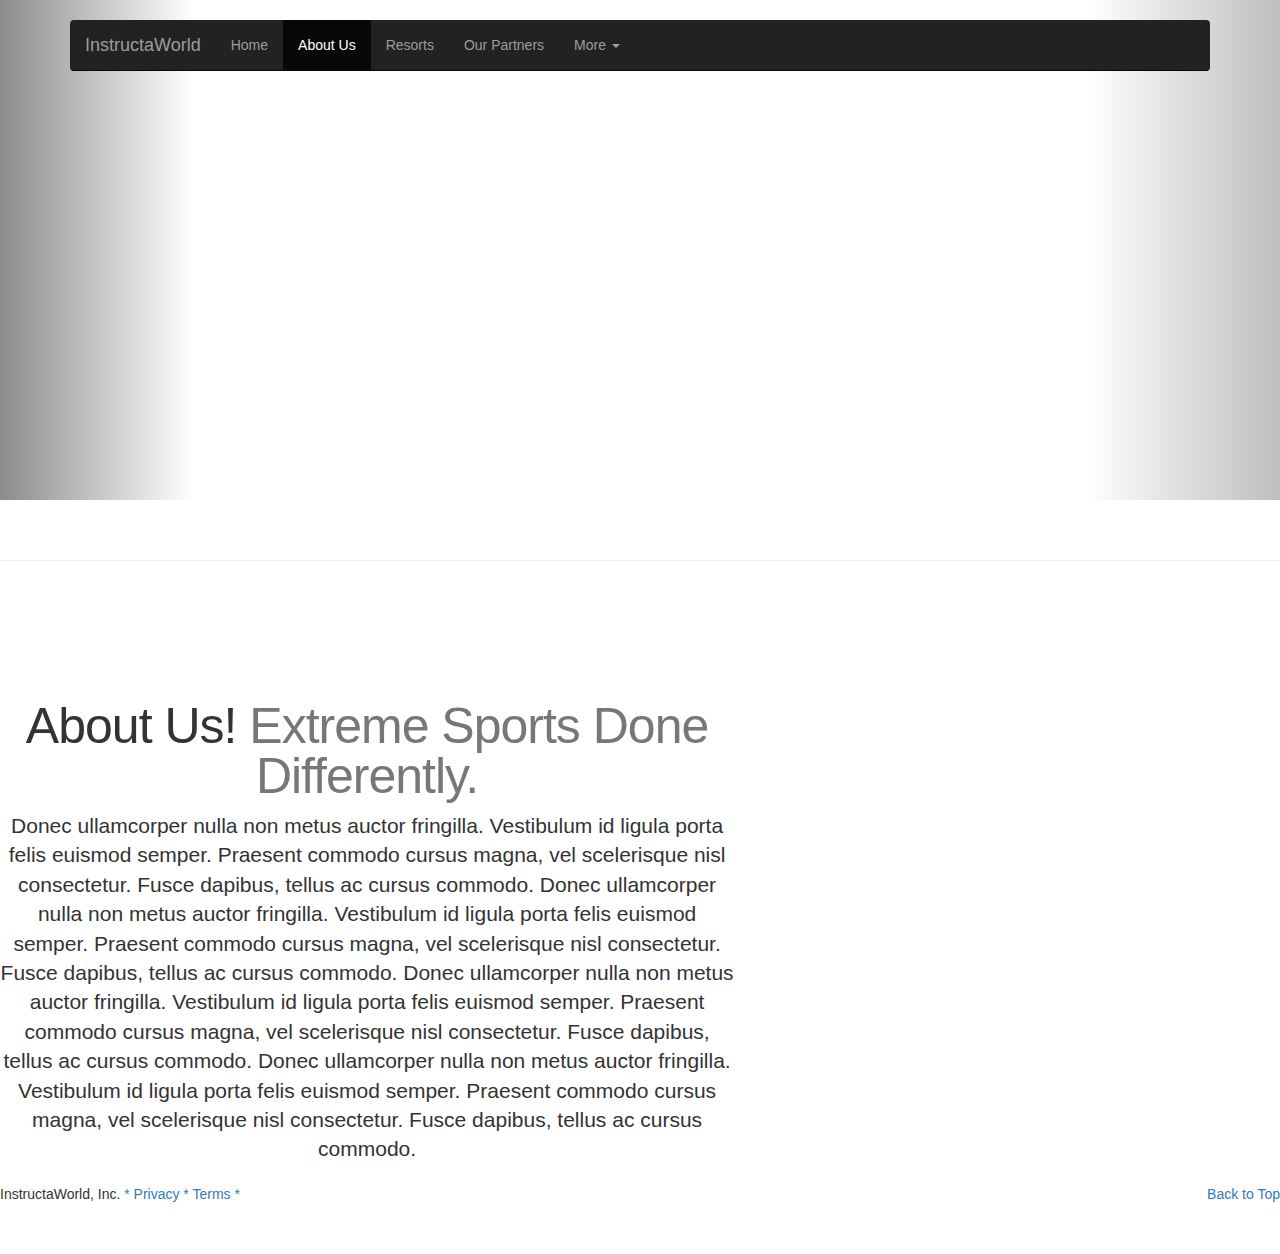
==== commit 3b38a2a0: "Linking pages" ====
--- a/aboutus.html
+++ b/aboutus.html
@@ -46,10 +46,10 @@
             </div>
             <div id="navbar" class="navbar-collapse collapse">
               <ul class="nav navbar-nav">
-                <li><a href="#home">Home</a></li>
-                <li class="active"><a href="#about">About Us</a></li>
-                <li><a href="#contact">Resorts</a></li>
-                <li><a href="#contact">Our Partners</a></li>
+                <li><a href="index.html">Home</a></li>
+                <li class="active"><a href="aboutus.html">About Us</a></li>
+                <li><a href="resorts.html">Resorts</a></li>
+                <li><a href="ourpartners.html">Our Partners</a></li>
                 <li class="dropdown">
                   <a href="#" class="dropdown-toggle" data-toggle="dropdown" role="button" aria-haspopup="true" aria-expanded="false">More <span class="caret"></span></a>
                   <ul class="dropdown-menu">
@@ -129,13 +129,12 @@
 
       <hr class="featurette-divider">
 
-      <div class="row featurette">
+      <center><div class="row featurette">
         <div class="col-md-7">
           <h2 class="featurette-heading">About Us!<span class="text-muted"> Extreme Sports Done Differently.</span></h2>
           <p class="lead">Donec ullamcorper nulla non metus auctor fringilla. Vestibulum id ligula porta felis euismod semper. Praesent commodo cursus magna, vel scelerisque nisl consectetur. Fusce dapibus, tellus ac cursus commodo. Donec ullamcorper nulla non metus auctor fringilla. Vestibulum id ligula porta felis euismod semper. Praesent commodo cursus magna, vel scelerisque nisl consectetur. Fusce dapibus, tellus ac cursus commodo. Donec ullamcorper nulla non metus auctor fringilla. Vestibulum id ligula porta felis euismod semper. Praesent commodo cursus magna, vel scelerisque nisl consectetur. Fusce dapibus, tellus ac cursus commodo. Donec ullamcorper nulla non metus auctor fringilla. Vestibulum id ligula porta felis euismod semper. Praesent commodo cursus magna, vel scelerisque nisl consectetur. Fusce dapibus, tellus ac cursus commodo.</p>
         </div>
-      </div>
-
+      </div></center>
       <!-- /END THE FEATURETTES -->
 
 
--- a/aboutus.css
+++ b/aboutus.css
@@ -1,10 +1,7 @@
 /* GLOBAL STYLES
 -------------------------------------------------- */
 /* Padding below the footer and lighter body text */
-h1 {
-  
-  background-color: #777;
-}
+
 
 body {
   padding-bottom: 40px;
@@ -103,15 +100,13 @@
 /* Featurettes
 ------------------------- */
 
-.featurette-divider {
-  margin: 80px 0; /* Space out the Bootstrap <hr> more */
-}
 
 /* Thin out the marketing headings */
 .featurette-heading {
   font-weight: 300;
   line-height: 1;
   letter-spacing: -1px;
+  text-align: center;
 }
 
 
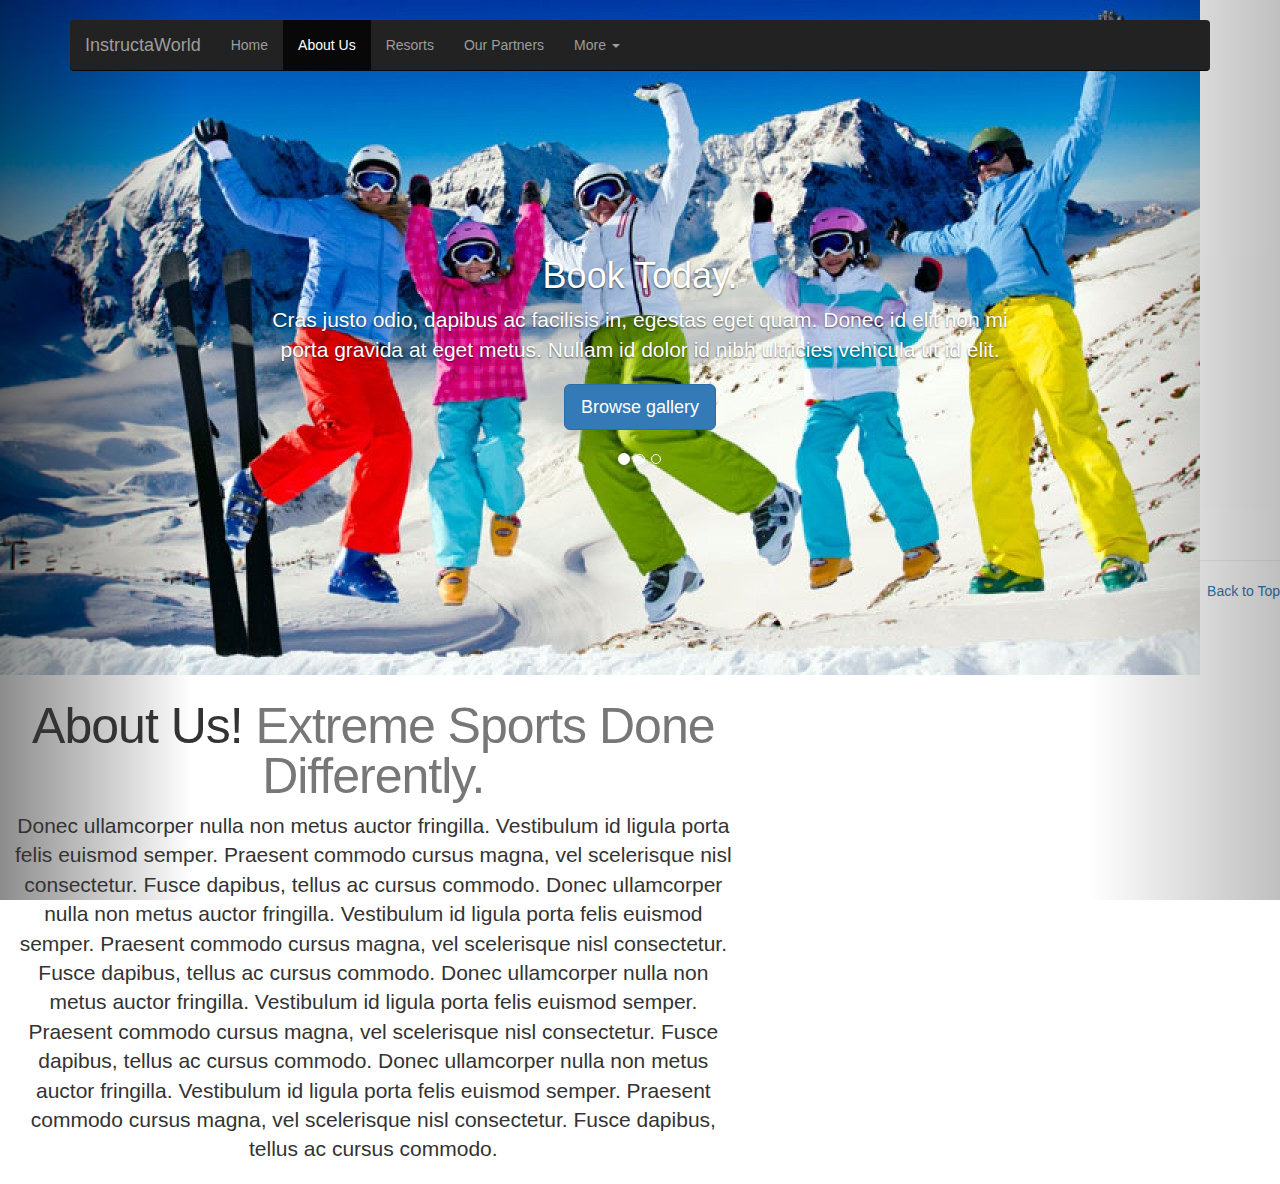
==== commit 805aa399: "pics" ====
--- a/aboutus.html
+++ b/aboutus.html
@@ -82,7 +82,7 @@
       </ol>
       <div class="carousel-inner" role="listbox">
         <div class="item active">
-          <img class="first-slide" src="data:image/gif;alpsimg.jpeg==" alt="First slide">
+          <img class="first-slide" src="alpsimg.jpg" alt="First slide">
           <div class="container">
             <div class="carousel-caption">
               <h1>InstructaWorld</h1>
@@ -92,7 +92,7 @@
           </div>
         </div>
         <div class="item">
-          <img class="second-slide" src="[data-uri]" alt="Second slide">
+          <img class="second-slide" src="2ndcaro.jpg>
           <div class="container">
             <div class="carousel-caption">
               <h1>Explore New Horizons.</h1>
@@ -102,7 +102,7 @@
           </div>
         </div>
         <div class="item">
-          <img class="third-slide" src="[data-uri]" alt="Third slide">
+          <img class="third-slide" src="happy.jpg" alt="Third slide">
           <div class="container">
             <div class="carousel-caption">
               <h1>Book Today.</h1>
@@ -129,7 +129,7 @@
 
       <hr class="featurette-divider">
 
-      <center><div class="row featurette">
+      <center><div class="row-featurette">
         <div class="col-md-7">
           <h2 class="featurette-heading">About Us!<span class="text-muted"> Extreme Sports Done Differently.</span></h2>
           <p class="lead">Donec ullamcorper nulla non metus auctor fringilla. Vestibulum id ligula porta felis euismod semper. Praesent commodo cursus magna, vel scelerisque nisl consectetur. Fusce dapibus, tellus ac cursus commodo. Donec ullamcorper nulla non metus auctor fringilla. Vestibulum id ligula porta felis euismod semper. Praesent commodo cursus magna, vel scelerisque nisl consectetur. Fusce dapibus, tellus ac cursus commodo. Donec ullamcorper nulla non metus auctor fringilla. Vestibulum id ligula porta felis euismod semper. Praesent commodo cursus magna, vel scelerisque nisl consectetur. Fusce dapibus, tellus ac cursus commodo. Donec ullamcorper nulla non metus auctor fringilla. Vestibulum id ligula porta felis euismod semper. Praesent commodo cursus magna, vel scelerisque nisl consectetur. Fusce dapibus, tellus ac cursus commodo.</p>
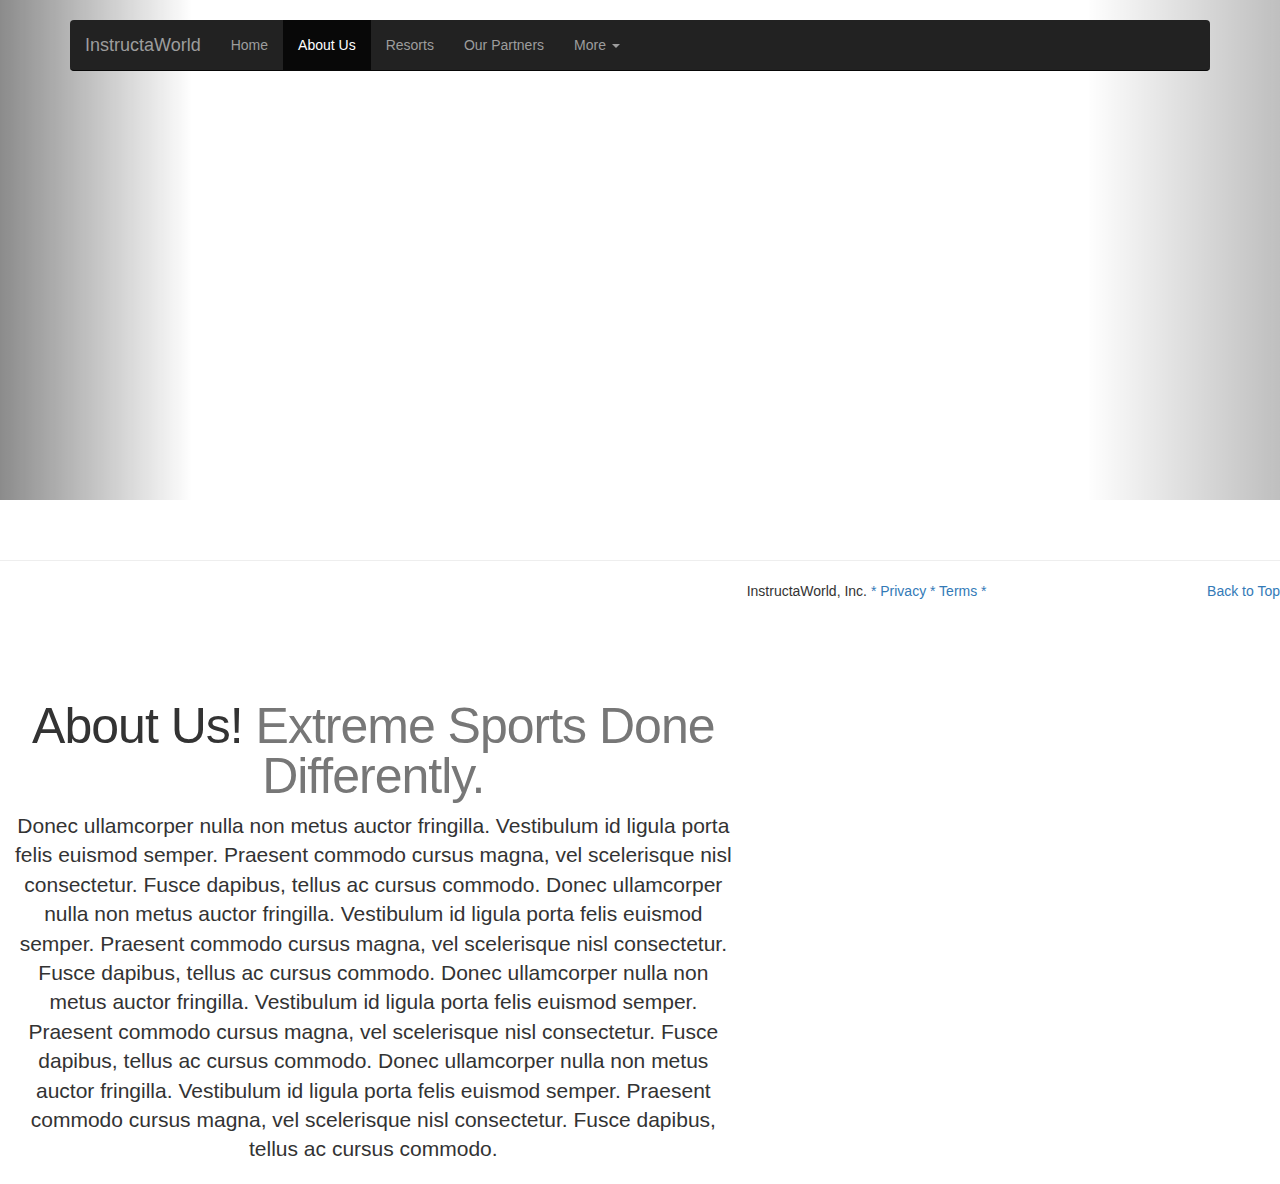
==== commit 63a3176e: "aboutus" ====
--- a/aboutus.html
+++ b/aboutus.html
@@ -92,7 +92,7 @@
           </div>
         </div>
         <div class="item">
-          <img class="second-slide" src="2ndcaro.jpg>
+          <img class="second-slide" src="[data-uri]" alt="Second slide">
           <div class="container">
             <div class="carousel-caption">
               <h1>Explore New Horizons.</h1>
@@ -102,7 +102,7 @@
           </div>
         </div>
         <div class="item">
-          <img class="third-slide" src="happy.jpg" alt="Third slide">
+          <img class="third-slide" src="[data-uri]" alt="Third slide">
           <div class="container">
             <div class="carousel-caption">
               <h1>Book Today.</h1>
--- a/aboutus.css
+++ b/aboutus.css
@@ -99,7 +99,9 @@
 
 /* Featurettes
 ------------------------- */
-
+.row-featurette {
+    text-align: center;
+}
 
 /* Thin out the marketing headings */
 .featurette-heading {
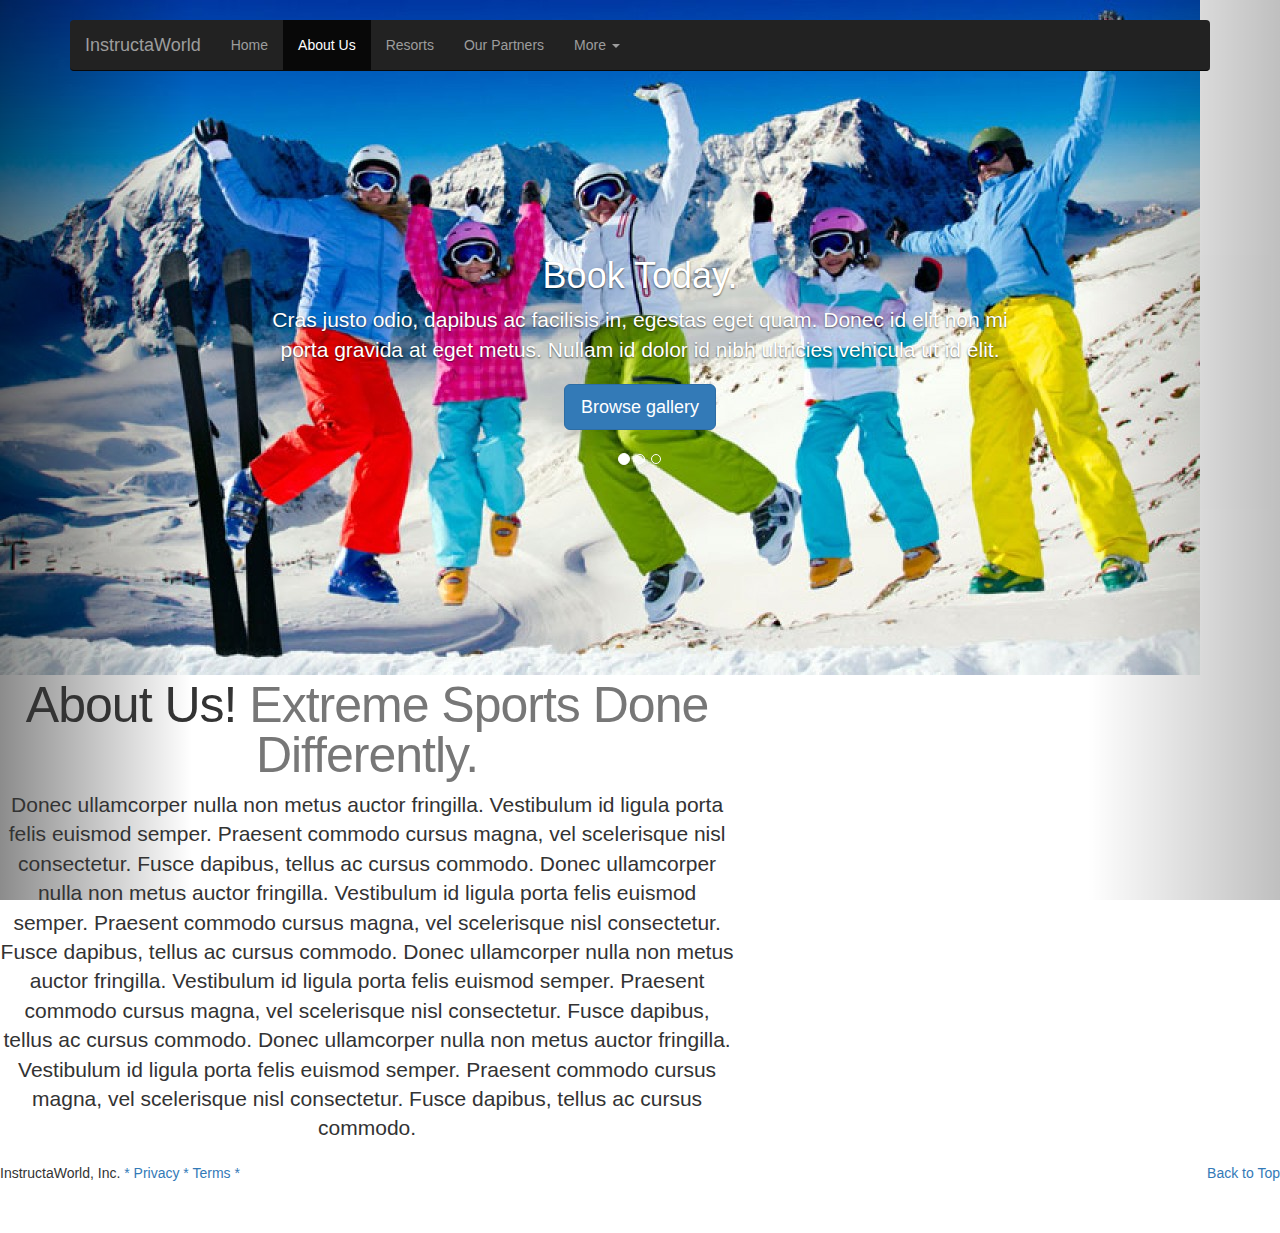
==== commit c5d3a792: "js" ====
--- a/aboutus.html
+++ b/aboutus.html
@@ -82,7 +82,7 @@
       </ol>
       <div class="carousel-inner" role="listbox">
         <div class="item active">
-          <img class="first-slide" src="alpsimg.jpg" alt="First slide">
+          <img class="first-slide" src="data:image/gif;alpsimg.jpeg==" alt="First slide">
           <div class="container">
             <div class="carousel-caption">
               <h1>InstructaWorld</h1>
@@ -92,7 +92,7 @@
           </div>
         </div>
         <div class="item">
-          <img class="second-slide" src="[data-uri]" alt="Second slide">
+          <img class="second-slide" src="2ndcaro.jpg>
           <div class="container">
             <div class="carousel-caption">
               <h1>Explore New Horizons.</h1>
@@ -102,7 +102,7 @@
           </div>
         </div>
         <div class="item">
-          <img class="third-slide" src="[data-uri]" alt="Third slide">
+          <img class="third-slide" src="happy.jpg" alt="Third slide">
           <div class="container">
             <div class="carousel-caption">
               <h1>Book Today.</h1>
@@ -127,14 +127,14 @@
 
       <!-- START THE FEATURETTES -->
 
-      <hr class="featurette-divider">
+     
 
-      <center><div class="row-featurette">
-        <div class="col-md-7">
+    <div class="row featurette">
+        <div align='center' class="col-md-7">
           <h2 class="featurette-heading">About Us!<span class="text-muted"> Extreme Sports Done Differently.</span></h2>
           <p class="lead">Donec ullamcorper nulla non metus auctor fringilla. Vestibulum id ligula porta felis euismod semper. Praesent commodo cursus magna, vel scelerisque nisl consectetur. Fusce dapibus, tellus ac cursus commodo. Donec ullamcorper nulla non metus auctor fringilla. Vestibulum id ligula porta felis euismod semper. Praesent commodo cursus magna, vel scelerisque nisl consectetur. Fusce dapibus, tellus ac cursus commodo. Donec ullamcorper nulla non metus auctor fringilla. Vestibulum id ligula porta felis euismod semper. Praesent commodo cursus magna, vel scelerisque nisl consectetur. Fusce dapibus, tellus ac cursus commodo. Donec ullamcorper nulla non metus auctor fringilla. Vestibulum id ligula porta felis euismod semper. Praesent commodo cursus magna, vel scelerisque nisl consectetur. Fusce dapibus, tellus ac cursus commodo.</p>
         </div>
-      </div></center>
+      </div>
       <!-- /END THE FEATURETTES -->
 
 
@@ -152,9 +152,9 @@
     <!-- Placed at the end of the document so the pages load faster -->
     <script src="https://ajax.googleapis.com/ajax/libs/jquery/1.11.3/jquery.min.js"></script>
     <script>window.jQuery || document.write('<script src="../../assets/js/vendor/jquery.min.js"><\/script>')</script>
-    <script src="../../dist/js/bootstrap.min.js"></script>
+    <script src="bootstrap.min.js"></script>
     <!-- Just to make our placeholder images work. Don't actually copy the next line! -->
-    <script src="../../assets/js/vendor/holder.min.js"></script>
+    <script src="holder.min.js"></script>
     <!-- IE10 viewport hack for Surface/desktop Windows 8 bug -->
     <script src="../../assets/js/ie10-viewport-bug-workaround.js"></script>
   
